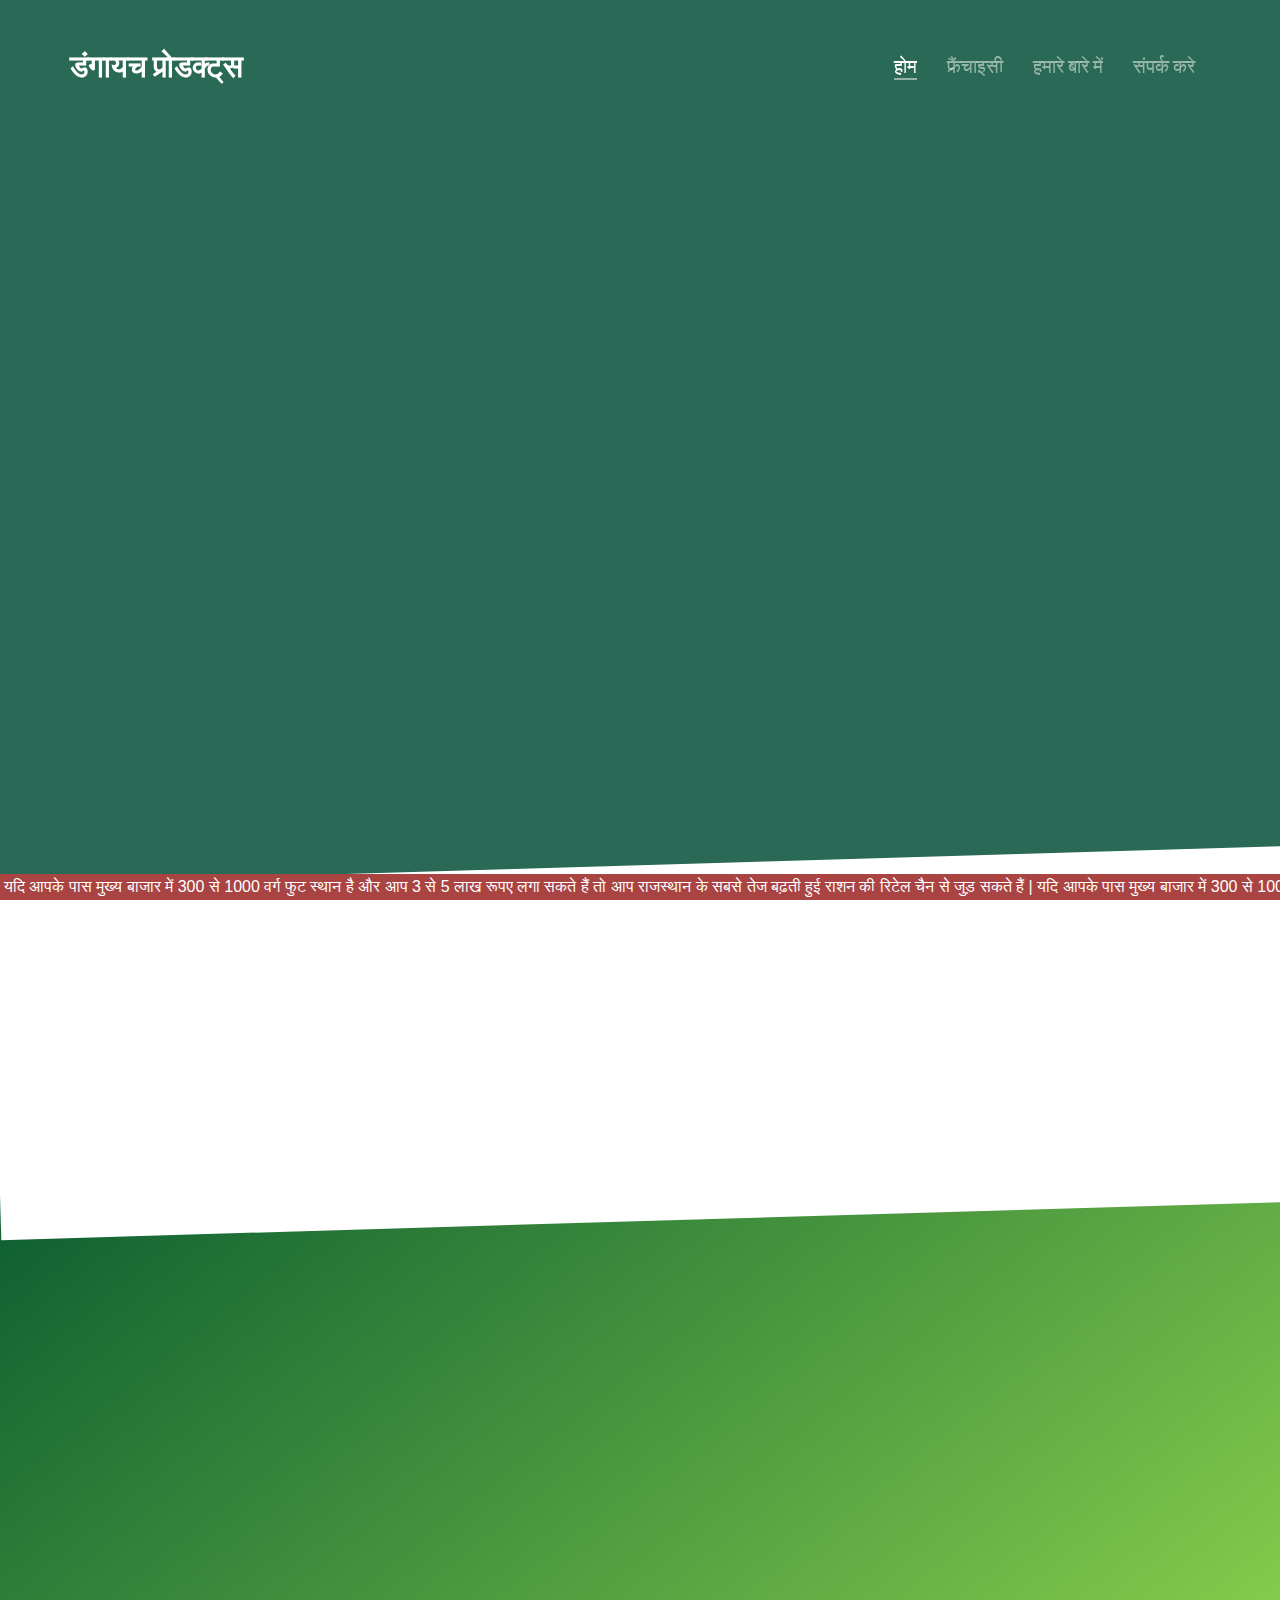
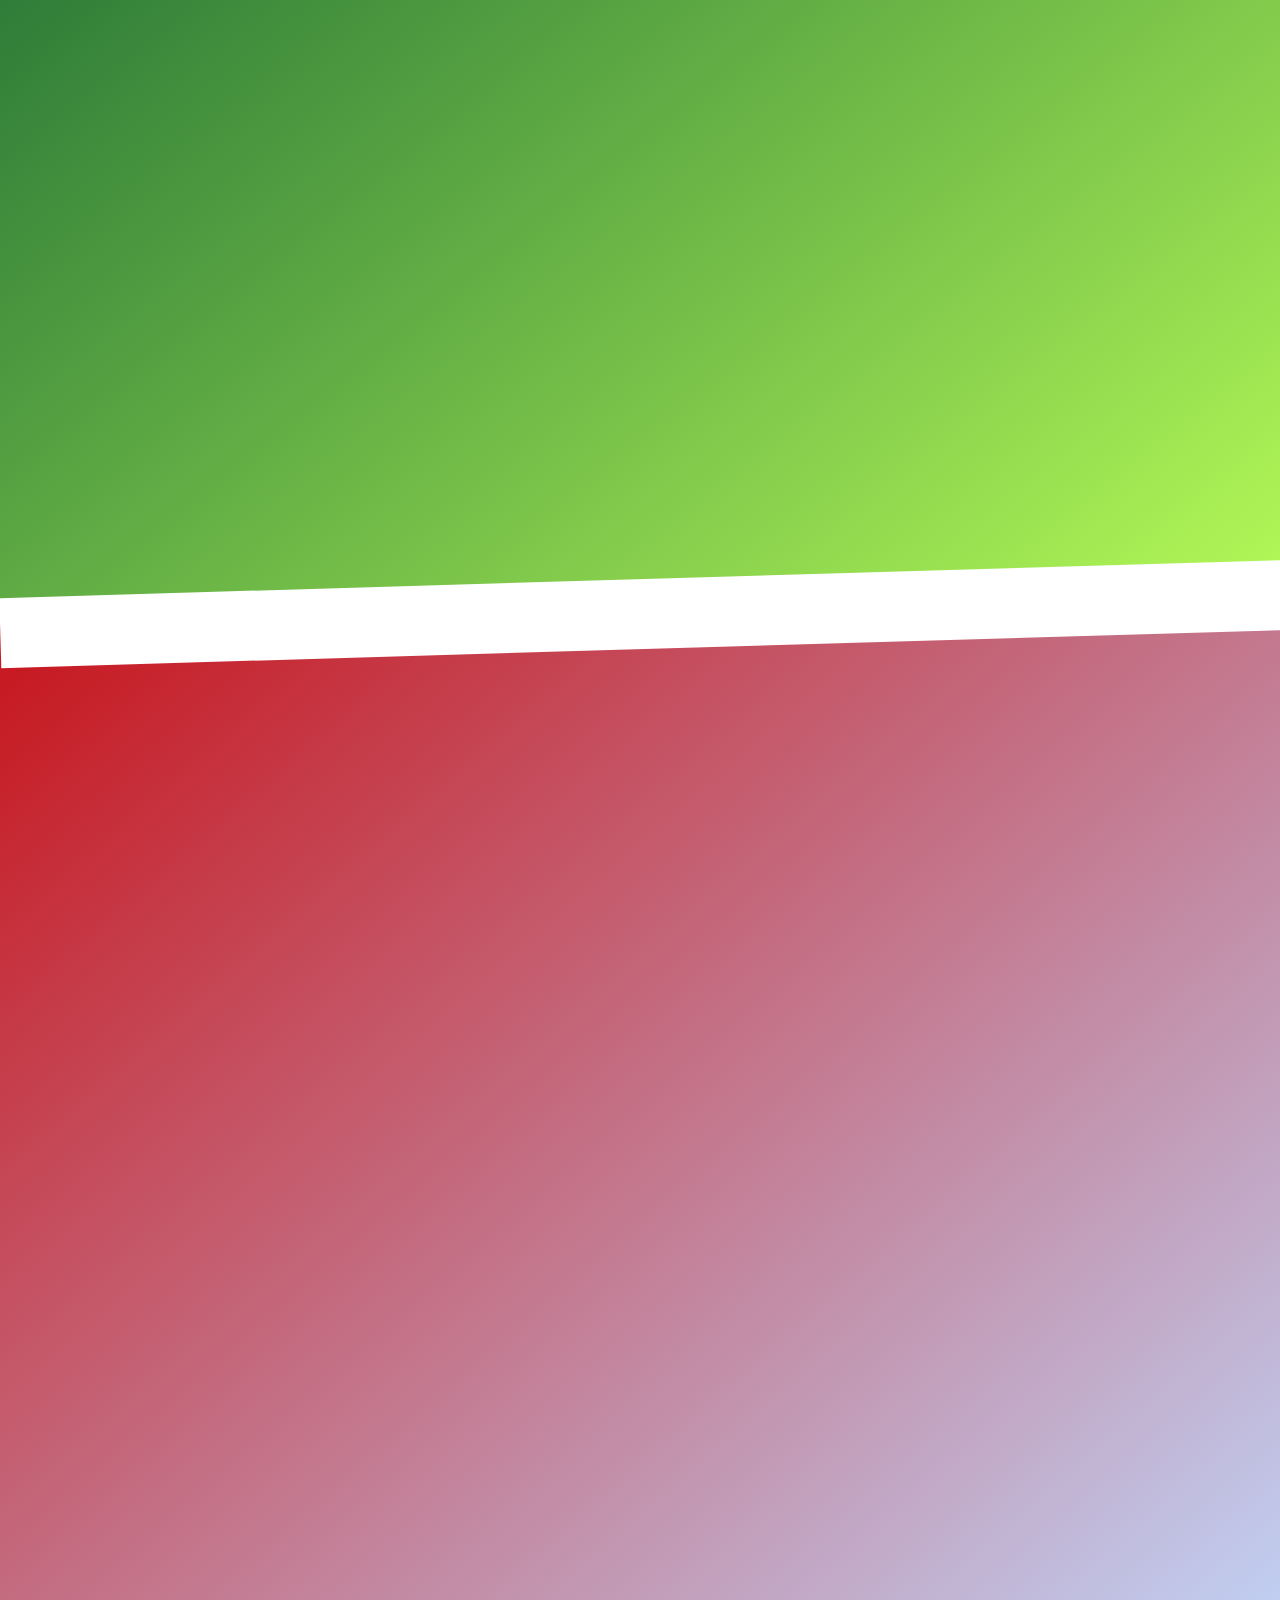
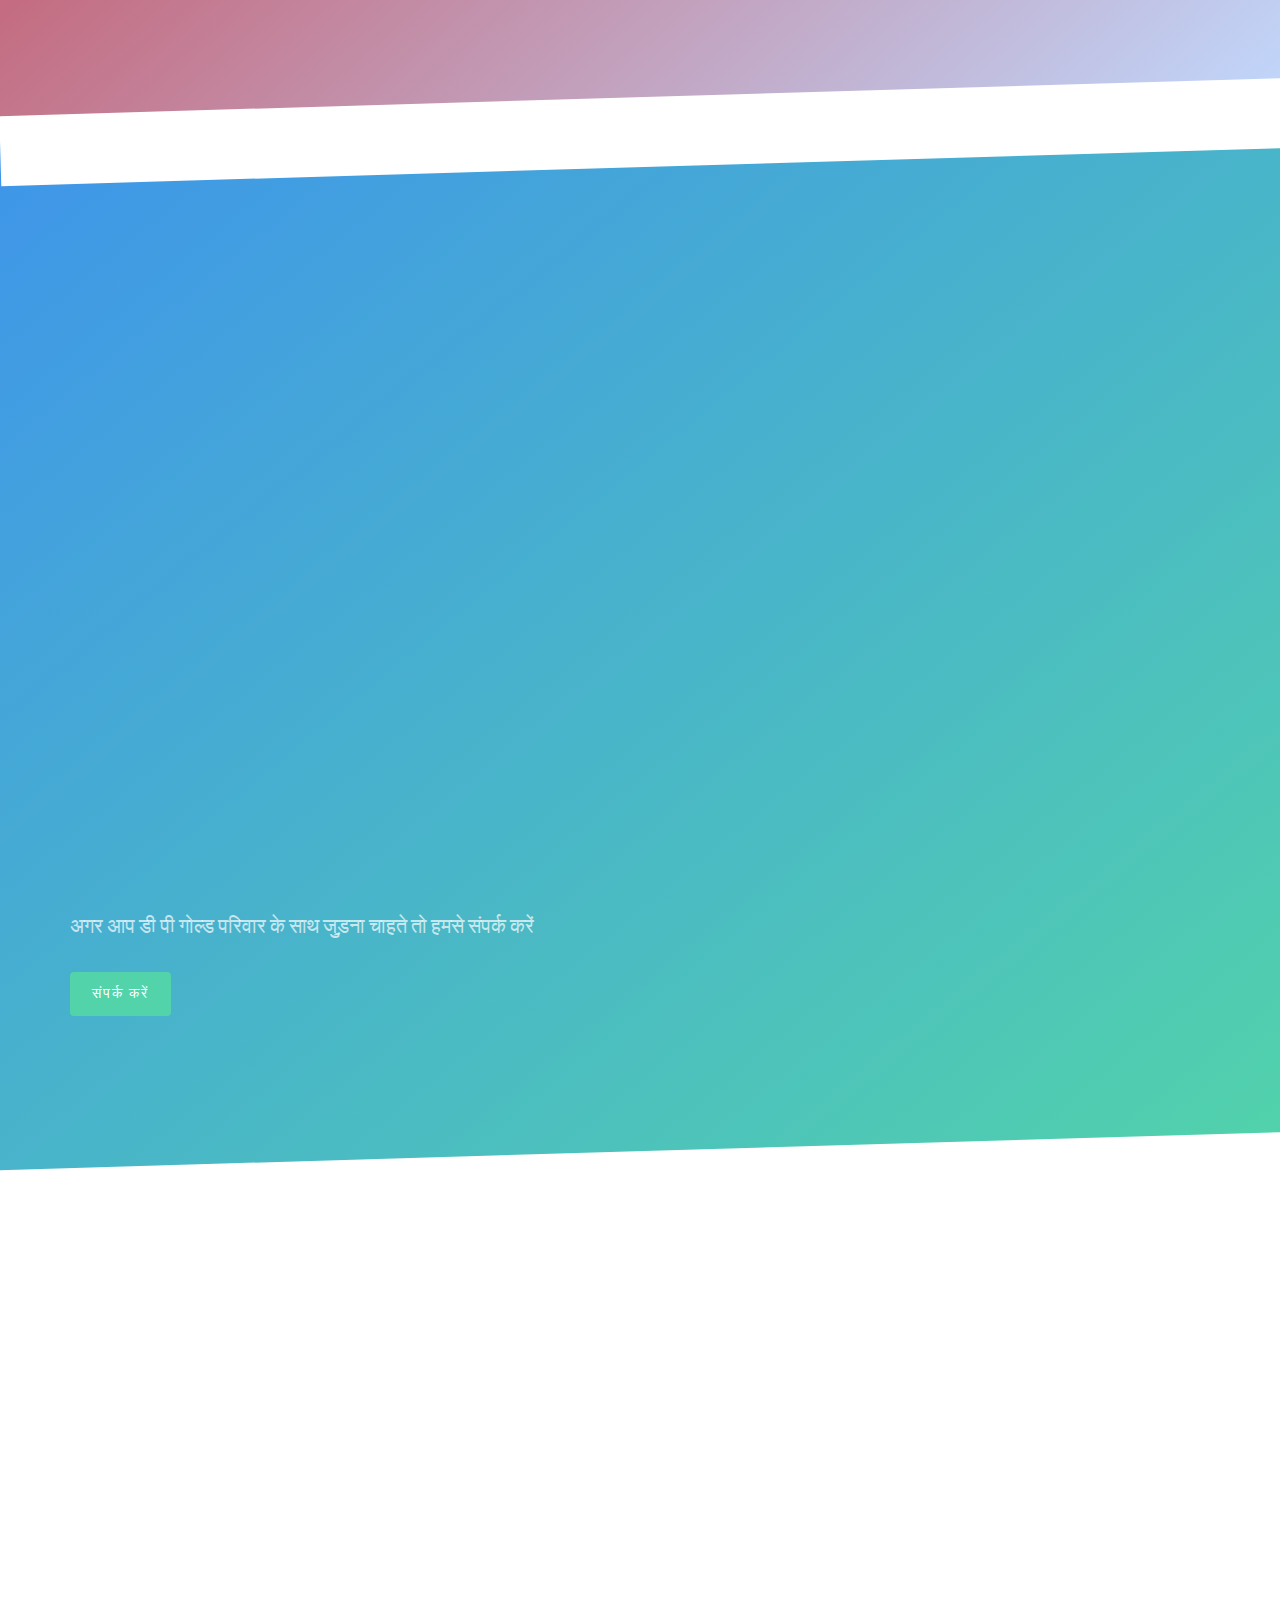
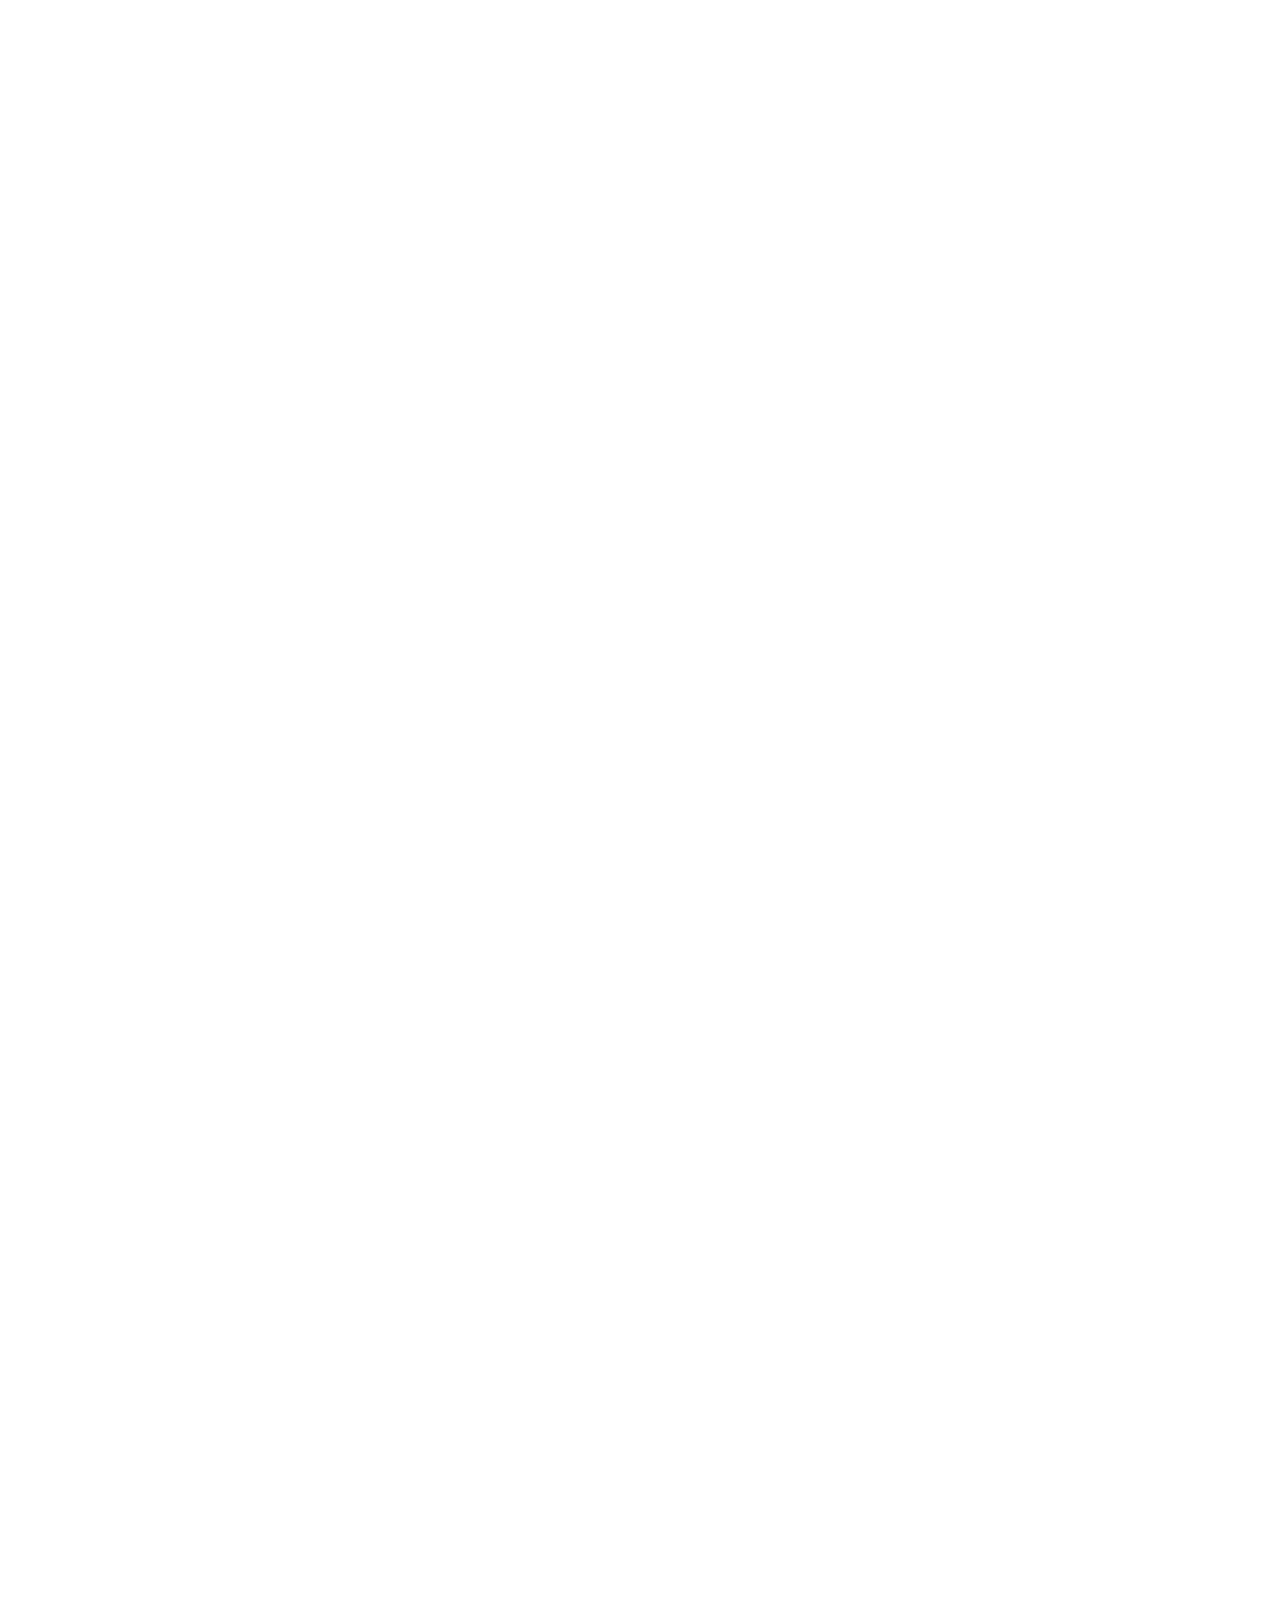
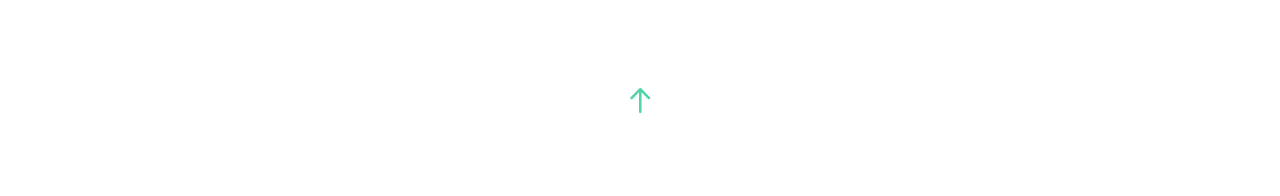
==== index.html @ 131f62ae "htmls" ====
<!DOCTYPE html>




<html>
    <head>
	<meta name="generator" content="Hugo 0.55.6" />
            <meta charset="utf-8">
    <meta http-equiv="X-UA-Compatible" content="IE=edge">
    <title>डंगायच प्रोडक्ट्स </title>
    <meta name="viewport" content="width=device-width, initial-scale=1">

    
    
    <meta http-equiv="content-language" content="en-us" />

  

    
    
    <meta property="og:type" content="website" />
    <meta property="og:site_name" content="Elate theme">
    <meta property="og:title" content="Elate theme">
    <meta property="og:url" content="http://localhost:1313/">
    <meta property="og:image" content="http://localhost:1313/images/">
    <meta name="twitter:title" content="Elate theme" />
    <meta name="twitter:url" content="http://localhost:1313/" />
    <meta name="twitter:image" content="http://localhost:1313/images/" />
    <meta name="twitter:card" content="" />
    
    
    
    <link rel="canonical" href="http://localhost:1313/"/>

    
    <link rel="shortcut icon" href="favicon.ico">

    <link href='https://fonts.googleapis.com/css?family=Source+Sans+Pro:400,300,600,400italic,700' rel='stylesheet' type='text/css'>

    <link rel="stylesheet" href="css/leaflet.css" />

    
    <link rel="stylesheet" href="css/animate.css">
    
    <link rel="stylesheet" href="css/icomoon.css">
    
    <link rel="stylesheet" href="css/simple-line-icons.css">
    
    <link rel="stylesheet" href="css/magnific-popup.css">
    
    <link rel="stylesheet" href="css/bootstrap.css">

    
    <link rel="stylesheet" href="css/style.css">

    
    
    <link rel="stylesheet" href="css/custom1.css">
    
    <link rel="stylesheet" href="css/custom2.css">
    

    
    <script src="js/modernizr-2.6.2.min.js"></script>
    <style type="text/css">
    	/* Make it a marquee */
.marquee {
    width: 450px;
    margin: 0 auto;
    overflow: hidden;
    white-space: nowrap;
    box-sizing: border-box;
    animation: marquee 50s linear infinite;
}

.marquee:hover {
    animation-play-state: paused
}

/* Make it move */
@keyframes marquee {
    0%   { text-indent: 27.5em }
    100% { text-indent: -105em }
}

/* Make it pretty */
.microsoft {
    padding-left: 1.5em;
    position: relative;
    font: 16px 'Segoe UI', Tahoma, Helvetica, Sans-Serif;
}

.fixed-nav-bottom {
	overflow: hidden;
	color: white;
	font-weight: 500;
	background-color: #a94442;
	position: fixed;
	bottom: 0;
	width: 100%;
	z-index: 11;
	padding: 0.25em;
}

.card-img {
	width: 6em;
  height: 6em;
  margin-bottom: 1em;
  border-color: #dddddd;
  display: inline-block;
  padding: 0.65em;
  border-radius: 100%;
  border: solid 1px;
}

@-webkit-keyframes changeBg
{
   0%   {background-image: url("images/header-bg-3.jpg");}
   25%  {background-image: url("images/header-bg-1.jpg");}
   50%  {background-image: url("images/header-bg-2.jpg");}
   100% {background-image: url("images/header-bg-3.jpg");}
}

.animate-carousel
{
	   -webkit-animation: changeBg 15s infinite;
}

    </style>

    </head>
    <body>
    	<div class="fixed-nav-bottom marquee microsoft">
    		<a id="fixmarquee" href="#" data-nav-section="services" style="color:white;">
    			यदि आपके पास मुख्य बाजार में 300 से 1000 वर्ग फुट स्थान है और आप 3 से 5 लाख रूपए लगा सकते हैं तो आप राजस्थान के सबसे तेज बढ़ती हुई राशन की रिटेल चैन से जुड़ सकते हैं |                           यदि आपके पास मुख्य बाजार में 300 से 1000 वर्ग फुट स्थान है और आप 3 से 5 लाख रूपए लगा सकते हैं तो आप राजस्थान के सबसे तेज बढ़ती हुई राशन की रिटेल चैन से जुड़ सकते हैं |                           यदि आपके पास मुख्य बाजार में 300 से 1000 वर्ग फुट स्थान है और आप 3 से 5 लाख रूपए लगा सकते हैं तो आप राजस्थान के सबसे तेज बढ़ती हुई राशन की रिटेल चैन से जुड़ सकते हैं |                            
    		</a>
    	</div>
            <header role="banner" id="fh5co-header">

        <div class="container">
            
            <nav class="navbar navbar-default">
                <div class="navbar-header">
                    
                    <a href="#" class="js-fh5co-nav-toggle fh5co-nav-toggle" data-toggle="collapse" data-target="#navbar" aria-expanded="false" aria-controls="navbar"><i></i></a>
                    <a class="navbar-brand" href="index.html">डंगायच प्रोडक्ट्स</a> 
                </div>
                <div id="navbar" class="navbar-collapse collapse">
                  <ul class="nav navbar-nav navbar-right">


                  
                    <li class="active"><a href="#" data-nav-section="home"><span>होम </span></a></li>
                    
                    
                    <!--<li><a href="#" data-nav-section="work"><span>Work</span></a></li> -->
                    

                    
                    <!-- <li><a href="#" data-nav-section="testimonials"><span>Testimonials</span></a></li>  -->
                    

                    
                    <li><a href="#" data-nav-section="services"><span>फ्रैंचाइसी </span></a></li> 
                    

                    
                    <li><a href="#" data-nav-section="about"><span>हमारे बारे में </span></a></li> 
                    

                    
                    <li><a href="#" data-nav-section="contact"><span>संपर्क करे</span></a></li> 
                    

                    
                </ul>
            </div>
        </nav>
        
    </div>
</header>


			<section id="fh5co-home" class="animate-carousel" data-section="home" data-stellar-background-ratio="0.5">
		<div class="gradient"></div>
		<div class="container">
			<div class="text-wrap">
				<div class="text-inner">
					<div class="row">
						<div class="col-md-8 col-md-offset-2">
							<h1 class="to-animate">डंगायच प्रोडक्ट्स  की दुनिया मैं आपका स्वागत है</h1>
							<h2 class="to-animate">हम एक बढ़ती निर्माता और सबसे अच्छी गुणवत्ता वाले कृषि और खाद्य उत्पादों के आपूर्तिकर्ता हैं</h2>
						</div>
					</div>
				</div>
			</div>
		</div>
		<div class="slant"></div>
	</section>
		
        	<section id="fh5co-intro">
		<div class="container">
			<div class="row">
				
				<div class="fh5co-block to-animate" style="background-image: url(images/img_7.jpg);">
					<div class="overlay-darker"></div>
					<div class="overlay"></div>
					<div class="fh5co-text">
						<img class="card-img" src="images/dpgoldlogosmall.png">
						<h2>डी पी गोल्ड</h2>
						<p style="font-weight: 500;">डी पी गोल्ड के घरेलु खाद्य उत्पादों को उच्च मापदंडो से तैयार किया जाता है | हमारी श्रंख्ला में आटा, दाल, मसाले, चीनी, चाय, साबुत अनाज एवम कई और उत्पाद हैं |</p>
						
						<p><a href="#" id="dpgoldbutton" data-nav-section="work" class="btn btn-primary">श्रंखला देखें</a></p>
						
					</div>
				</div>
				
				<div class="fh5co-block to-animate" style="background-image: url(images/img_8.jpg);">
					<div class="overlay-darker"></div>
					<div class="overlay"></div>
					<div class="fh5co-text">
						<img class="card-img" src="images/vdgoldlogosmall.png">
						<h2>वी डी गोल्ड </h2>
						<p style="font-weight: 500;">वी डी गोल्ड की पशु आहार श्रंख्ला पूर्णतया यूरिया रहित खनिज, मिनरल मिश्रित उच्च गुणवत्ता युक्त आटोमेटिक मशीनों तैयार की जाती है ताकि आपके पशुओ को स्वस्थ्य उत्तम रहे </p>
						
						<p><a href="#" id="vdgoldbutton" data-nav-section="work2" class="btn btn-primary">श्रंखला देखें</a></p>
						
					</div>
				</div>
				
				<div class="fh5co-block to-animate" style="background-image: url(images/img_10.jpg);">
					<div class="overlay-darker"></div>
					<div class="overlay"></div>
					<div class="fh5co-text">
						<img class="card-img" src="images/franchiselogosmall.png">
						<h2>फ्रैंचाइसी</h2>
						<p style="font-weight: 500;">करें सफल व्यापर अपने गावं कसबे या शहर में । तेजी से बढ़ रहे ऑनलाइन ग्रोसरी व्यवसाय का हिस्सा बनिए और आज ही खोले अपना राशन का शोरूम । और जानने के लिए बटन दबाएं</p>
						
						<p><a href="#" id="franchisebutton" data-nav-section="services" class="btn btn-primary">और जानें</a></p>
						
					</div>
				</div>
				
			</div>
			
			<!-- <div class="row watch-video text-center to-animate">
				
				<span>Watch the video</span>

				<a href="https://vimeo.com/channels/staffpicks/93951774" class="popup-vimeo btn-video"><i class="icon-play2"></i></a>
			</div> -->
			
		</div>
	</section>


		
       			<section id="fh5co-work" data-section="work" style="background-image: repeating-linear-gradient(to bottom right, #0c5d31 0%, #b5fa57 100%)">
		<div class="container">
			<div class="row">
				<div class="col-md-12 section-heading text-center">
					<h2 class="to-animate">डी पी गोल्ड</h2>
					<div class="row">
						<div class="col-md-8 col-md-offset-2 subtext to-animate">
							<h3>हमारे एगमार्क प्रमाणित उच्च मापदंडो से बानी हुई श्रंख्ला को जानें</h3>
						</div>
					</div>
				</div>
			</div>
			<div class="row row-bottom-padded-sm">
				<div class="col-md-4 col-sm-6 col-xxs-12">
					<a href="images/masale.jpg" class="fh5co-project-item image-popup to-animate">
						<img src="images/masale.jpg" alt="Image2" class="img-responsive">
						<div class="fh5co-text">
						<h2>मसाले</h2>
						<span></span>
						</div>
					</a>
				</div>				

				<div class="clearfix visible-sm-block"></div>
				
				<div class="col-md-4 col-sm-6 col-xxs-12">
					<a href="images/dals.jpg" class="fh5co-project-item image-popup to-animate">
						<img src="images/dals.jpg" alt="Image2" class="img-responsive">
						<div class="fh5co-text">
						<h2>दालें</h2>
						<span></span>
						</div>
					</a>
				</div>		

				<div class="col-md-4 col-sm-6 col-xxs-12">
					<a href="images/anaj.jpg" class="fh5co-project-item image-popup to-animate">
						<img src="images/anaj.jpg" alt="Image2" class="img-responsive">
						<div class="fh5co-text">
						<h2>अनाज </h2>
						<span></span>
						</div>
					</a>
				</div>		

				<div class="clearfix visible-sm-block"></div>
			
			</div>
			<p class="to-animate text-center"><a style="font-size: 20px;background: #244e17; color: white;" href="dpgold.html" id="franchisebutton" data-nav-section="services" class="btn btn-primary">डी पी गोल्ड की पूरी श्रंखला देखें </a></p>
		</div>
	</section>

       	

		
        		<section id="fh5co-work" data-section="work2" style="background-image: repeating-linear-gradient(to bottom right, #c7141b 0%, #c0daff 100%)">
		<div class="container">
			<div class="row">
				<div class="col-md-12 section-heading text-center">
					<h2 class="to-animate">वी डी गोल्ड</h2>
					<div class="row">
						<div class="col-md-8 col-md-offset-2 subtext to-animate">
							<h3>आपके पशुओ के लिए सर्व श्रेष्ठ गुणवत्ता के रेडीमिक्स आहार </h3>
							<p style="font-size: 15px;">वी डी गोल्ड पशु आहार यूरिआ रहित खनिज, मिनरल मिश्रित उच्च गुणवत्ता युक्त तैयार किया जाता है जिससे न सिर्फ पशु के दूध देने की क्षमता बढ़ती है बल्कि उसके दूध में फैट की मात्रा में भी वृद्धि होती है । वी डी गोल्ड पाहुआहार में 3 किलो पानी मिलाकर कुल 4 किलो पाहुआहार तैयार हो जाता है जौ अन्य पशुआहारो की तुलना में लगभग दुगना है ।</p>
						</div>
					</div>
				</div>
			</div>
			<div class="row row-bottom-padded-sm">
			

				<div class="col-md-2 col-sm-6 col-xxs-12">
				</div>		

				<div class="col-md-4 col-sm-6 col-xxs-12">
					<a href="images/redimix.jpg" class="fh5co-project-item image-popup to-animate">
						<img src="images/redimix.jpg" alt="Image2" class="img-responsive">
						<div class="fh5co-text">
						<h2>पौष्टिक पशुआहार </h2>
						<span></span>
						</div>
					</a>
				</div>				

				<div class="clearfix visible-sm-block"></div>
			
				<div class="col-md-4 col-sm-6 col-xxs-12">
					<a href="images/aahar.jpg" class="fh5co-project-item image-popup to-animate">
						<img src="images/aahar.jpg" alt="Image2" class="img-responsive">
						<div class="fh5co-text">
						<h2>ग्रीडिंग अनाज </h2>
						<span></span>
						</div>
					</a>
				</div>		

				<div class="clearfix visible-sm-block"></div>

				<div class="col-md-2 col-sm-6 col-xxs-12">
				</div>		
			
			
			</div>
			<p class="to-animate text-center"><a style="font-size: 20px;background: #7a1321; color: white;" href="vdgold.html" id="franchisebutton" data-nav-section="services" class="btn btn-primary">वी डी गोल्ड की पूरी श्रंखला देखें </a></p>
		</div>
	</section>
		

		
        		<section id="fh5co-services" data-section="services">
		<div class="container">
			<div class="row">
				<div class="col-md-12 section-heading text-left">
					<h2 class=" left-border to-animate">फ्रैंचाइसी</h2>
					<div class="row">
						<div class="col-md-8 subtext to-animate">
							<h3>करें टेंशन फ्री व्यापर अपने गावं कसबे वं शहर में डी पी गोल्ड के साथ जुड़ कर । हमारे साथ हाथ मिलाकर पाएं राशन का शोरूम ।  आइये जानें हमारे साथ जुड़ने के लिए आपको किन चीज़ो की आवश्यकता है </h3>
						</div>
					</div>
				</div>
			</div>
			<div class="row">
			
				<div class="col-md-6 col-sm-6 fh5co-service to-animate">
					<i class="icon to-animate-2 icon-layers2"></i>
					<h3>स्थान</h3>
					<p>यदि आपके पास मुख्य बाजार में 300 से 1000 वर्ग फुट स्थान है</p>
				</div>
				<div class="clearfix visible-sm-block"></div>
			
				<div class="col-md-6 col-sm-6 fh5co-service to-animate">
					<i class="icon to-animate-2  icon-wallet"></i>
					<h3>पैसा </h3>
					<p>यदि आप 3 से 5 लाख रूपए लगा सकते हैं</p>
				</div>
				<div class="clearfix visible-sm-block"></div>
				<br>
			
			
			</div><br><br>
				<p style="font-weight: 500">अगर आप डी पी गोल्ड परिवार के साथ जुड़ना चाहते तो हमसे संपर्क करें  </p>
				<p><a href="#" id="contactusbutton" data-nav-section="contact" class="btn btn-primary">संपर्क करें</a></p>
		</div>

	</section>
		

		
        		<section id="fh5co-about" data-section="about">
		<div class="container">
			<div class="row">
				<div class="col-md-12 section-heading text-center">
					<h2 class="to-animate">हमारे बारे में</h2>
					<div class="row">
						<div class="col-md-8 col-md-offset-2 subtext to-animate">
							<h3>2011 में निगमित, हम डंगायच प्रोडक्ट्स एक अच्छी गुणवत्ता वाले कृषि और खाद्य उत्पादों के आपूर्तिकर्ता और संपूर्ण अनाज, गेहूं, आटा, ग्राम आटा, एगमार्क मसाले पाउडर, गोलियां, पूरे दलहन, चाय, पोहा और चीनी आदि के आपूर्तिकर्ता हैं। हमारे सभी उत्पाद उच्च गुणवत्ता के हैं, जिन्हें उन्नत तकनीकों और आधुनिक मशीनों जैसे पीसने की मशीन, सॉर्टर मशीन और पैकिंग आदि के उपयोग से संसाधित किया जाता है। ये उत्पाद उच्च पोषण मूल्य रखते हैं और खाना पकाने के दौरान मुख्य घटक के रूप में आवश्यक होते हैं। उत्पादों की गुणवत्ता, पोषण मूल्य और स्वच्छता हमारे गुणवत्ता प्रबंधकों द्वारा निरीक्षण किया जाता है ताकि केवल प्रीमियम गुणवत्ता वाले उत्पादों को वितरित किया जा सके।.</h3>
						</div>
					</div>
				</div>
			</div>
			<div class="row">
			
			</div>
		</div>
	</section>
        

		
        		<section id="fh5co-contact" data-section="contact">
		<div class="container">
			<div class="row">
				<div class="col-md-12 section-heading text-center">
					<h2 class="to-animate">हमसे संपर्क करें </h2>
					<div class="row">
						<div class="col-md-8 col-md-offset-2 subtext to-animate">
							<h3>हमसे संपर्क करना चाहते हैं या अगर आपका कोई सवाल है तो कृपया निचे दिए गए फॉर्म का इस्तेमाल करें और हम आपसे जल्द ही बात करेंगे .</h3>
						</div>
					</div>
				</div>
			</div>
			<div class="row row-bottom-padded-md">
				<div class="col-md-6 to-animate">
					<h3></h3>
					<ul class="fh5co-contact-info">
					
						<li class="fh5co-contact-address "><i class="icon-home"></i><b>ऑफिस:</b> प्लाट नं 30, उनियारा गार्डन, पेट्रोल पंप के पास, त्रिमूर्ति सर्किल, जयपुर, राजस्थान </li>
						<li class="fh5co-contact-address "><i class="icon-briefcase"></i><b>फैक्ट्री:</b> जी-54, रीको इंडस्ट्रियल एरिया, बस्सी, <br>  जयपुर (303301), राजस्थान, इंडिया </li>
					
						<li class="fh5co-contact-address "><i class="icon-phone"></i>9414207462<br>07737283191</li>
					
						<li class="fh5co-contact-address "><i class="icon-envelope"></i>dpgoldjaipur@gmail.com</li>
					
						<li class="fh5co-contact-address "><i class="icon-globe"></i><a href="http://dpmart.in/" target="_blank">dpmart.in</a></li>
					
					</ul>
				</div>
				
				<div class="col-md-6 to-animate">
					<form method="POST" action="https://formspree.io/dpgoldjaipur@gmail.com">
					<div class="form-group ">
						
						<label for="name" class="sr-only">नाम</label>
						<input id="name" class="form-control" name="name" placeholder="नाम" type="text">
						
					</div>

					<div class="form-group ">
						
						<label for="phone" class="sr-only">फ़ोन नंबर</label>
						<input id="phone" class="form-control" name="phone" placeholder="फ़ोन नंबर" type="text">
						
					</div>
					<div class="form-group ">
						
						<label for="message" class="sr-only">आपका संदेश (ऐच्छिक)</label>
						<textarea id="message" cols="30" rows="5" class="form-control" name="message" placeholder="आपका संदेश (ऐच्छिक)"></textarea>
						
					</div>
					<div class="form-group ">
						<input class="btn btn-primary btn-lg" value="संदेश भेजें" type="submit">
					</div>
					</form>
				</div>
				
			</div>
		</div>
		
        	<div id="map" class="to-animate"></div>
		
	</section>

        

        
        		<footer id="footer" role="contentinfo">
		<a href="#" class="gotop js-gotop"><i class="icon-arrow-up2"></i></a>
		<div class="container">
			<div class="">
				<!-- <div class="col-md-12 text-center">
					<p>&copy; Elate Free HTML5. All Rights Reserved. <br>Created by <a href="http://freehtml5.co/" target="_blank">FREEHTML5.co</a> Images: <a href="http://pexels.com/" target="_blank">Pexels</a>, <a href="http://plmd.me/" target="_blank">plmd.me</a> <br>Hugo port by: <a href="https://github.com/saey55" target="_blank">saey55</a></p>
				</div> -->
			</div>
			<!-- <div class="row">
				<div class="col-md-12 text-center">
					<ul class="social social-circle">
					
						<li><a href="#twitter"><i class="icon-twitter"></i></a></li>
					
						<li><a href="#facebook"><i class="icon-facebook"></i></a></li>
					
						<li><a href="#youtube"><i class="icon-youtube"></i></a></li>
					
					</ul>
				</div>
			</div> -->
		</div>
	</footer>

        

        	
	<script src="js/jquery.min.js"></script>
	
	<script src="js/jquery.easing.1.3.js"></script>
	
	<script src="js/bootstrap.min.js"></script>
	
	<script src="js/jquery.waypoints.min.js"></script>
	
	<script src="js/jquery.stellar.min.js"></script>
	
	<script src="js/jquery.countTo.js"></script>
	
	<script src="js/jquery.magnific-popup.min.js"></script>
	<script src="js/magnific-popup-options.js"></script>
	
	<script src="js/leaflet.js"></script>
	<script src="js/leaflet-map.js"></script>
	
	<script src="js/main.js"></script>

	<script type="text/javascript">
		
		var myIndex = 1;
		window.onload = function() {
			//carousel();
		}
		function carousel() {
		  console.log(myIndex);
		  let l = document.getElementById("fh5co-home");
		  l.style.backgroundImage= "url('images/header-bg-"+myIndex+".jpg')";
		  myIndex++;
		  if(myIndex>3) myIndex=1;
		  setTimeout(function() {carousel();}, 2000); // Change image every 2 seconds
		}
	</script>    

    <script data-no-instant>document.write('<script src="/livereload.js?port=1313&mindelay=10"></' + 'script>')</script></body>
</html>
---- css/leaflet.css ----
/* required styles */

.leaflet-pane,
.leaflet-tile,
.leaflet-marker-icon,
.leaflet-marker-shadow,
.leaflet-tile-container,
.leaflet-pane > svg,
.leaflet-pane > canvas,
.leaflet-zoom-box,
.leaflet-image-layer,
.leaflet-layer {
	position: absolute;
	left: 0;
	top: 0;
	}
.leaflet-container {
	overflow: hidden;
	}
.leaflet-tile,
.leaflet-marker-icon,
.leaflet-marker-shadow {
	-webkit-user-select: none;
	   -moz-user-select: none;
	        user-select: none;
	  -webkit-user-drag: none;
	}
/* Safari renders non-retina tile on retina better with this, but Chrome is worse */
.leaflet-safari .leaflet-tile {
	image-rendering: -webkit-optimize-contrast;
	}
/* hack that prevents hw layers "stretching" when loading new tiles */
.leaflet-safari .leaflet-tile-container {
	width: 1600px;
	height: 1600px;
	-webkit-transform-origin: 0 0;
	}
.leaflet-marker-icon,
.leaflet-marker-shadow {
	display: block;
	}
/* .leaflet-container svg: reset svg max-width decleration shipped in Joomla! (joomla.org) 3.x */
/* .leaflet-container img: map is broken in FF if you have max-width: 100% on tiles */
.leaflet-container .leaflet-overlay-pane svg,
.leaflet-container .leaflet-marker-pane img,
.leaflet-container .leaflet-shadow-pane img,
.leaflet-container .leaflet-tile-pane img,
.leaflet-container img.leaflet-image-layer,
.leaflet-container .leaflet-tile {
	max-width: none !important;
	max-height: none !important;
	}

.leaflet-container.leaflet-touch-zoom {
	-ms-touch-action: pan-x pan-y;
	touch-action: pan-x pan-y;
	}
.leaflet-container.leaflet-touch-drag {
	-ms-touch-action: pinch-zoom;
	/* Fallback for FF which doesn't support pinch-zoom */
	touch-action: none;
	touch-action: pinch-zoom;
}
.leaflet-container.leaflet-touch-drag.leaflet-touch-zoom {
	-ms-touch-action: none;
	touch-action: none;
}
.leaflet-container {
	-webkit-tap-highlight-color: transparent;
}
.leaflet-container a {
	-webkit-tap-highlight-color: rgba(51, 181, 229, 0.4);
}
.leaflet-tile {
	filter: inherit;
	visibility: hidden;
	}
.leaflet-tile-loaded {
	visibility: inherit;
	}
.leaflet-zoom-box {
	width: 0;
	height: 0;
	-moz-box-sizing: border-box;
	     box-sizing: border-box;
	z-index: 800;
	}
/* workaround for https://bugzilla.mozilla.org/show_bug.cgi?id=888319 */
.leaflet-overlay-pane svg {
	-moz-user-select: none;
	}

.leaflet-pane         { z-index: 400; }

.leaflet-tile-pane    { z-index: 200; }
.leaflet-overlay-pane { z-index: 400; }
.leaflet-shadow-pane  { z-index: 500; }
.leaflet-marker-pane  { z-index: 600; }
.leaflet-tooltip-pane   { z-index: 650; }
.leaflet-popup-pane   { z-index: 700; }

.leaflet-map-pane canvas { z-index: 100; }
.leaflet-map-pane svg    { z-index: 200; }

.leaflet-vml-shape {
	width: 1px;
	height: 1px;
	}
.lvml {
	behavior: url(#default#VML);
	display: inline-block;
	position: absolute;
	}


/* control positioning */

.leaflet-control {
	position: relative;
	z-index: 800;
	pointer-events: visiblePainted; /* IE 9-10 doesn't have auto */
	pointer-events: auto;
	}
.leaflet-top,
.leaflet-bottom {
	position: absolute;
	z-index: 1000;
	pointer-events: none;
	}
.leaflet-top {
	top: 0;
	}
.leaflet-right {
	right: 0;
	}
.leaflet-bottom {
	bottom: 0;
	}
.leaflet-left {
	left: 0;
	}
.leaflet-control {
	float: left;
	clear: both;
	}
.leaflet-right .leaflet-control {
	float: right;
	}
.leaflet-top .leaflet-control {
	margin-top: 10px;
	}
.leaflet-bottom .leaflet-control {
	margin-bottom: 10px;
	}
.leaflet-left .leaflet-control {
	margin-left: 10px;
	}
.leaflet-right .leaflet-control {
	margin-right: 10px;
	}


/* zoom and fade animations */

.leaflet-fade-anim .leaflet-tile {
	will-change: opacity;
	}
.leaflet-fade-anim .leaflet-popup {
	opacity: 0;
	-webkit-transition: opacity 0.2s linear;
	   -moz-transition: opacity 0.2s linear;
	        transition: opacity 0.2s linear;
	}
.leaflet-fade-anim .leaflet-map-pane .leaflet-popup {
	opacity: 1;
	}
.leaflet-zoom-animated {
	-webkit-transform-origin: 0 0;
	    -ms-transform-origin: 0 0;
	        transform-origin: 0 0;
	}
.leaflet-zoom-anim .leaflet-zoom-animated {
	will-change: transform;
	}
.leaflet-zoom-anim .leaflet-zoom-animated {
	-webkit-transition: -webkit-transform 0.25s cubic-bezier(0,0,0.25,1);
	   -moz-transition:    -moz-transform 0.25s cubic-bezier(0,0,0.25,1);
	        transition:         transform 0.25s cubic-bezier(0,0,0.25,1);
	}
.leaflet-zoom-anim .leaflet-tile,
.leaflet-pan-anim .leaflet-tile {
	-webkit-transition: none;
	   -moz-transition: none;
	        transition: none;
	}

.leaflet-zoom-anim .leaflet-zoom-hide {
	visibility: hidden;
	}


/* cursors */

.leaflet-interactive {
	cursor: pointer;
	}
.leaflet-grab {
	cursor: -webkit-grab;
	cursor:    -moz-grab;
	cursor:         grab;
	}
.leaflet-crosshair,
.leaflet-crosshair .leaflet-interactive {
	cursor: crosshair;
	}
.leaflet-popup-pane,
.leaflet-control {
	cursor: auto;
	}
.leaflet-dragging .leaflet-grab,
.leaflet-dragging .leaflet-grab .leaflet-interactive,
.leaflet-dragging .leaflet-marker-draggable {
	cursor: move;
	cursor: -webkit-grabbing;
	cursor:    -moz-grabbing;
	cursor:         grabbing;
	}

/* marker & overlays interactivity */
.leaflet-marker-icon,
.leaflet-marker-shadow,
.leaflet-image-layer,
.leaflet-pane > svg path,
.leaflet-tile-container {
	pointer-events: none;
	}

.leaflet-marker-icon.leaflet-interactive,
.leaflet-image-layer.leaflet-interactive,
.leaflet-pane > svg path.leaflet-interactive {
	pointer-events: visiblePainted; /* IE 9-10 doesn't have auto */
	pointer-events: auto;
	}

/* visual tweaks */

.leaflet-container {
	background: #ddd;
	outline: 0;
	}
.leaflet-container a {
	color: #0078A8;
	}
.leaflet-container a.leaflet-active {
	outline: 2px solid orange;
	}
.leaflet-zoom-box {
	border: 2px dotted #38f;
	background: rgba(255,255,255,0.5);
	}


/* general typography */
.leaflet-container {
	font: 12px/1.5 "Helvetica Neue", Arial, Helvetica, sans-serif;
	}


/* general toolbar styles */

.leaflet-bar {
	box-shadow: 0 1px 5px rgba(0,0,0,0.65);
	border-radius: 4px;
	}
.leaflet-bar a,
.leaflet-bar a:hover {
	background-color: #fff;
	border-bottom: 1px solid #ccc;
	width: 26px;
	height: 26px;
	line-height: 26px;
	display: block;
	text-align: center;
	text-decoration: none;
	color: black;
	}
.leaflet-bar a,
.leaflet-control-layers-toggle {
	background-position: 50% 50%;
	background-repeat: no-repeat;
	display: block;
	}
.leaflet-bar a:hover {
	background-color: #f4f4f4;
	}
.leaflet-bar a:first-child {
	border-top-left-radius: 4px;
	border-top-right-radius: 4px;
	}
.leaflet-bar a:last-child {
	border-bottom-left-radius: 4px;
	border-bottom-right-radius: 4px;
	border-bottom: none;
	}
.leaflet-bar a.leaflet-disabled {
	cursor: default;
	background-color: #f4f4f4;
	color: #bbb;
	}

.leaflet-touch .leaflet-bar a {
	width: 30px;
	height: 30px;
	line-height: 30px;
	}
.leaflet-touch .leaflet-bar a:first-child {
	border-top-left-radius: 2px;
	border-top-right-radius: 2px;
	}
.leaflet-touch .leaflet-bar a:last-child {
	border-bottom-left-radius: 2px;
	border-bottom-right-radius: 2px;
	}

/* zoom control */

.leaflet-control-zoom-in,
.leaflet-control-zoom-out {
	font: bold 18px 'Lucida Console', Monaco, monospace;
	text-indent: 1px;
	}

.leaflet-touch .leaflet-control-zoom-in, .leaflet-touch .leaflet-control-zoom-out  {
	font-size: 22px;
	}


/* layers control */

.leaflet-control-layers {
	box-shadow: 0 1px 5px rgba(0,0,0,0.4);
	background: #fff;
	border-radius: 5px;
	}
.leaflet-control-layers-toggle {
	background-image: url(images/layers.png);
	width: 36px;
	height: 36px;
	}
.leaflet-retina .leaflet-control-layers-toggle {
	background-image: url(images/layers-2x.png);
	background-size: 26px 26px;
	}
.leaflet-touch .leaflet-control-layers-toggle {
	width: 44px;
	height: 44px;
	}
.leaflet-control-layers .leaflet-control-layers-list,
.leaflet-control-layers-expanded .leaflet-control-layers-toggle {
	display: none;
	}
.leaflet-control-layers-expanded .leaflet-control-layers-list {
	display: block;
	position: relative;
	}
.leaflet-control-layers-expanded {
	padding: 6px 10px 6px 6px;
	color: #333;
	background: #fff;
	}
.leaflet-control-layers-scrollbar {
	overflow-y: scroll;
	overflow-x: hidden;
	padding-right: 5px;
	}
.leaflet-control-layers-selector {
	margin-top: 2px;
	position: relative;
	top: 1px;
	}
.leaflet-control-layers label {
	display: block;
	}
.leaflet-control-layers-separator {
	height: 0;
	border-top: 1px solid #ddd;
	margin: 5px -10px 5px -6px;
	}

/* Default icon URLs */
.leaflet-default-icon-path {
	background-image: url(images/marker-icon.png);
	}


/* attribution and scale controls */

.leaflet-container .leaflet-control-attribution {
	background: #fff;
	background: rgba(255, 255, 255, 0.7);
	margin: 0;
	}
.leaflet-control-attribution,
.leaflet-control-scale-line {
	padding: 0 5px;
	color: #333;
	}
.leaflet-control-attribution a {
	text-decoration: none;
	}
.leaflet-control-attribution a:hover {
	text-decoration: underline;
	}
.leaflet-container .leaflet-control-attribution,
.leaflet-container .leaflet-control-scale {
	font-size: 11px;
	}
.leaflet-left .leaflet-control-scale {
	margin-left: 5px;
	}
.leaflet-bottom .leaflet-control-scale {
	margin-bottom: 5px;
	}
.leaflet-control-scale-line {
	border: 2px solid #777;
	border-top: none;
	line-height: 1.1;
	padding: 2px 5px 1px;
	font-size: 11px;
	white-space: nowrap;
	overflow: hidden;
	-moz-box-sizing: border-box;
	     box-sizing: border-box;

	background: #fff;
	background: rgba(255, 255, 255, 0.5);
	}
.leaflet-control-scale-line:not(:first-child) {
	border-top: 2px solid #777;
	border-bottom: none;
	margin-top: -2px;
	}
.leaflet-control-scale-line:not(:first-child):not(:last-child) {
	border-bottom: 2px solid #777;
	}

.leaflet-touch .leaflet-control-attribution,
.leaflet-touch .leaflet-control-layers,
.leaflet-touch .leaflet-bar {
	box-shadow: none;
	}
.leaflet-touch .leaflet-control-layers,
.leaflet-touch .leaflet-bar {
	border: 2px solid rgba(0,0,0,0.2);
	background-clip: padding-box;
	}


/* popup */

.leaflet-popup {
	position: absolute;
	text-align: center;
	margin-bottom: 20px;
	}
.leaflet-popup-content-wrapper {
	padding: 1px;
	text-align: left;
	border-radius: 12px;
	}
.leaflet-popup-content {
	margin: 13px 19px;
	line-height: 1.4;
	}
.leaflet-popup-content p {
	margin: 18px 0;
	}
.leaflet-popup-tip-container {
	width: 40px;
	height: 20px;
	position: absolute;
	left: 50%;
	margin-left: -20px;
	overflow: hidden;
	pointer-events: none;
	}
.leaflet-popup-tip {
	width: 17px;
	height: 17px;
	padding: 1px;

	margin: -10px auto 0;

	-webkit-transform: rotate(45deg);
	   -moz-transform: rotate(45deg);
	    -ms-transform: rotate(45deg);
	        transform: rotate(45deg);
	}
.leaflet-popup-content-wrapper,
.leaflet-popup-tip {
	background: white;
	color: #333;
	box-shadow: 0 3px 14px rgba(0,0,0,0.4);
	}
.leaflet-container a.leaflet-popup-close-button {
	position: absolute;
	top: 0;
	right: 0;
	padding: 4px 4px 0 0;
	border: none;
	text-align: center;
	width: 18px;
	height: 14px;
	font: 16px/14px Tahoma, Verdana, sans-serif;
	color: #c3c3c3;
	text-decoration: none;
	font-weight: bold;
	background: transparent;
	}
.leaflet-container a.leaflet-popup-close-button:hover {
	color: #999;
	}
.leaflet-popup-scrolled {
	overflow: auto;
	border-bottom: 1px solid #ddd;
	border-top: 1px solid #ddd;
	}

.leaflet-oldie .leaflet-popup-content-wrapper {
	zoom: 1;
	}
.leaflet-oldie .leaflet-popup-tip {
	width: 24px;
	margin: 0 auto;

	-ms-filter: "progid:DXImageTransform.Microsoft.Matrix(M11=0.70710678, M12=0.70710678, M21=-0.70710678, M22=0.70710678)";
	filter: progid:DXImageTransform.Microsoft.Matrix(M11=0.70710678, M12=0.70710678, M21=-0.70710678, M22=0.70710678);
	}
.leaflet-oldie .leaflet-popup-tip-container {
	margin-top: -1px;
	}

.leaflet-oldie .leaflet-control-zoom,
.leaflet-oldie .leaflet-control-layers,
.leaflet-oldie .leaflet-popup-content-wrapper,
.leaflet-oldie .leaflet-popup-tip {
	border: 1px solid #999;
	}


/* div icon */

.leaflet-div-icon {
	background: #fff;
	border: 1px solid #666;
	}


/* Tooltip */
/* Base styles for the element that has a tooltip */
.leaflet-tooltip {
	position: absolute;
	padding: 6px;
	background-color: #fff;
	border: 1px solid #fff;
	border-radius: 3px;
	color: #222;
	white-space: nowrap;
	-webkit-user-select: none;
	-moz-user-select: none;
	-ms-user-select: none;
	user-select: none;
	pointer-events: none;
	box-shadow: 0 1px 3px rgba(0,0,0,0.4);
	}
.leaflet-tooltip.leaflet-clickable {
	cursor: pointer;
	pointer-events: auto;
	}
.leaflet-tooltip-top:before,
.leaflet-tooltip-bottom:before,
.leaflet-tooltip-left:before,
.leaflet-tooltip-right:before {
	position: absolute;
	pointer-events: none;
	border: 6px solid transparent;
	background: transparent;
	content: "";
	}

/* Directions */

.leaflet-tooltip-bottom {
	margin-top: 6px;
}
.leaflet-tooltip-top {
	margin-top: -6px;
}
.leaflet-tooltip-bottom:before,
.leaflet-tooltip-top:before {
	left: 50%;
	margin-left: -6px;
	}
.leaflet-tooltip-top:before {
	bottom: 0;
	margin-bottom: -12px;
	border-top-color: #fff;
	}
.leaflet-tooltip-bottom:before {
	top: 0;
	margin-top: -12px;
	margin-left: -6px;
	border-bottom-color: #fff;
	}
.leaflet-tooltip-left {
	margin-left: -6px;
}
.leaflet-tooltip-right {
	margin-left: 6px;
}
.leaflet-tooltip-left:before,
.leaflet-tooltip-right:before {
	top: 50%;
	margin-top: -6px;
	}
.leaflet-tooltip-left:before {
	right: 0;
	margin-right: -12px;
	border-left-color: #fff;
	}
.leaflet-tooltip-right:before {
	left: 0;
	margin-left: -12px;
	border-right-color: #fff;
	}
---- css/icomoon.css ----
@font-face {
	font-family: 'icomoon';
	src:url('../fonts/icomoon/icomoon.eot?qtatmt');
	src:url('../fonts/icomoon/icomoon.eot?qtatmt#iefix') format('embedded-opentype'),
		url('../fonts/icomoon/icomoon.ttf?qtatmt') format('truetype'),
		url('../fonts/icomoon/icomoon.woff?qtatmt') format('woff'),
		url('../fonts/icomoon/icomoon.svg?qtatmt#icomoon') format('svg');
	font-weight: normal;
	font-style: normal;
}

[class^="icon-"], [class*=" icon-"] {
	font-family: 'icomoon';
	speak: none;
	font-style: normal;
	font-weight: normal;
	font-variant: normal;
	text-transform: none;
	line-height: 1;

	/* Better Font Rendering =========== */
	-webkit-font-smoothing: antialiased;
	-moz-osx-font-smoothing: grayscale;
}

.icon-glass:before {
	content: "\f000";
}
.icon-music:before {
	content: "\f001";
}
.icon-search2:before {
	content: "\f002";
}
.icon-envelope-o:before {
	content: "\f003";
}
.icon-heart:before {
	content: "\f004";
}
.icon-star:before {
	content: "\f005";
}
.icon-star-o:before {
	content: "\f006";
}
.icon-user:before {
	content: "\f007";
}
.icon-film:before {
	content: "\f008";
}
.icon-th-large:before {
	content: "\f009";
}
.icon-th:before {
	content: "\f00a";
}
.icon-th-list:before {
	content: "\f00b";
}
.icon-check:before {
	content: "\f00c";
}
.icon-close:before {
	content: "\f00d";
}
.icon-remove:before {
	content: "\f00d";
}
.icon-times:before {
	content: "\f00d";
}
.icon-search-plus:before {
	content: "\f00e";
}
.icon-search-minus:before {
	content: "\f010";
}
.icon-power-off:before {
	content: "\f011";
}
.icon-signal:before {
	content: "\f012";
}
.icon-cog:before {
	content: "\f013";
}
.icon-gear:before {
	content: "\f013";
}
.icon-trash-o:before {
	content: "\f014";
}
.icon-home:before {
	content: "\f015";
}
.icon-file-o:before {
	content: "\f016";
}
.icon-clock-o:before {
	content: "\f017";
}
.icon-road:before {
	content: "\f018";
}
.icon-download:before {
	content: "\f019";
}
.icon-arrow-circle-o-down:before {
	content: "\f01a";
}
.icon-arrow-circle-o-up:before {
	content: "\f01b";
}
.icon-inbox:before {
	content: "\f01c";
}
.icon-play-circle-o:before {
	content: "\f01d";
}
.icon-repeat2:before {
	content: "\f01e";
}
.icon-rotate-right:before {
	content: "\f01e";
}
.icon-refresh:before {
	content: "\f021";
}
.icon-list-alt:before {
	content: "\f022";
}
.icon-lock:before {
	content: "\f023";
}
.icon-flag:before {
	content: "\f024";
}
.icon-headphones:before {
	content: "\f025";
}
.icon-volume-off:before {
	content: "\f026";
}
.icon-volume-down:before {
	content: "\f027";
}
.icon-volume-up:before {
	content: "\f028";
}
.icon-qrcode:before {
	content: "\f029";
}
.icon-barcode:before {
	content: "\f02a";
}
.icon-tag:before {
	content: "\f02b";
}
.icon-tags:before {
	content: "\f02c";
}
.icon-book:before {
	content: "\f02d";
}
.icon-bookmark:before {
	content: "\f02e";
}
.icon-print:before {
	content: "\f02f";
}
.icon-camera:before {
	content: "\f030";
}
.icon-font:before {
	content: "\f031";
}
.icon-bold:before {
	content: "\f032";
}
.icon-italic:before {
	content: "\f033";
}
.icon-text-height:before {
	content: "\f034";
}
.icon-text-width:before {
	content: "\f035";
}
.icon-align-left:before {
	content: "\f036";
}
.icon-align-center2:before {
	content: "\f037";
}
.icon-align-right:before {
	content: "\f038";
}
.icon-align-justify2:before {
	content: "\f039";
}
.icon-list:before {
	content: "\f03a";
}
.icon-dedent:before {
	content: "\f03b";
}
.icon-outdent:before {
	content: "\f03b";
}
.icon-indent:before {
	content: "\f03c";
}
.icon-video-camera:before {
	content: "\f03d";
}
.icon-image:before {
	content: "\f03e";
}
.icon-photo:before {
	content: "\f03e";
}
.icon-picture-o:before {
	content: "\f03e";
}
.icon-pencil:before {
	content: "\f040";
}
.icon-map-marker:before {
	content: "\f041";
}
.icon-adjust:before {
	content: "\f042";
}
.icon-tint:before {
	content: "\f043";
}
.icon-edit:before {
	content: "\f044";
}
.icon-pencil-square-o:before {
	content: "\f044";
}
.icon-share-square-o:before {
	content: "\f045";
}
.icon-check-square-o:before {
	content: "\f046";
}
.icon-arrows:before {
	content: "\f047";
}
.icon-step-backward:before {
	content: "\f048";
}
.icon-fast-backward:before {
	content: "\f049";
}
.icon-backward:before {
	content: "\f04a";
}
.icon-play2:before {
	content: "\f04b";
}
.icon-pause2:before {
	content: "\f04c";
}
.icon-stop2:before {
	content: "\f04d";
}
.icon-forward:before {
	content: "\f04e";
}
.icon-fast-forward2:before {
	content: "\f050";
}
.icon-step-forward:before {
	content: "\f051";
}
.icon-eject:before {
	content: "\f052";
}
.icon-chevron-left:before {
	content: "\f053";
}
.icon-chevron-right:before {
	content: "\f054";
}
.icon-plus-circle:before {
	content: "\f055";
}
.icon-minus-circle:before {
	content: "\f056";
}
.icon-times-circle:before {
	content: "\f057";
}
.icon-check-circle:before {
	content: "\f058";
}
.icon-question-circle:before {
	content: "\f059";
}
.icon-info-circle:before {
	content: "\f05a";
}
.icon-crosshairs:before {
	content: "\f05b";
}
.icon-times-circle-o:before {
	content: "\f05c";
}
.icon-check-circle-o:before {
	content: "\f05d";
}
.icon-ban2:before {
	content: "\f05e";
}
.icon-arrow-left:before {
	content: "\f060";
}
.icon-arrow-right:before {
	content: "\f061";
}
.icon-arrow-up:before {
	content: "\f062";
}
.icon-arrow-down:before {
	content: "\f063";
}
.icon-mail-forward:before {
	content: "\f064";
}
.icon-share:before {
	content: "\f064";
}
.icon-expand2:before {
	content: "\f065";
}
.icon-compress:before {
	content: "\f066";
}
.icon-plus:before {
	content: "\f067";
}
.icon-minus:before {
	content: "\f068";
}
.icon-asterisk:before {
	content: "\f069";
}
.icon-exclamation-circle:before {
	content: "\f06a";
}
.icon-gift:before {
	content: "\f06b";
}
.icon-leaf:before {
	content: "\f06c";
}
.icon-fire:before {
	content: "\f06d";
}
.icon-eye:before {
	content: "\f06e";
}
.icon-eye-slash:before {
	content: "\f070";
}
.icon-exclamation-triangle:before {
	content: "\f071";
}
.icon-warning:before {
	content: "\f071";
}
.icon-plane:before {
	content: "\f072";
}
.icon-calendar:before {
	content: "\f073";
}
.icon-random:before {
	content: "\f074";
}
.icon-comment:before {
	content: "\f075";
}
.icon-magnet:before {
	content: "\f076";
}
.icon-chevron-up:before {
	content: "\f077";
}
.icon-chevron-down:before {
	content: "\f078";
}
.icon-retweet:before {
	content: "\f079";
}
.icon-shopping-cart:before {
	content: "\f07a";
}
.icon-folder:before {
	content: "\f07b";
}
.icon-folder-open:before {
	content: "\f07c";
}
.icon-arrows-v:before {
	content: "\f07d";
}
.icon-arrows-h:before {
	content: "\f07e";
}
.icon-bar-chart:before {
	content: "\f080";
}
.icon-bar-chart-o:before {
	content: "\f080";
}
.icon-twitter-square:before {
	content: "\f081";
}
.icon-facebook-square:before {
	content: "\f082";
}
.icon-camera-retro:before {
	content: "\f083";
}
.icon-key:before {
	content: "\f084";
}
.icon-cogs:before {
	content: "\f085";
}
.icon-gears:before {
	content: "\f085";
}
.icon-comments:before {
	content: "\f086";
}
.icon-thumbs-o-up:before {
	content: "\f087";
}
.icon-thumbs-o-down:before {
	content: "\f088";
}
.icon-star-half:before {
	content: "\f089";
}
.icon-heart-o:before {
	content: "\f08a";
}
.icon-sign-out:before {
	content: "\f08b";
}
.icon-linkedin-square:before {
	content: "\f08c";
}
.icon-thumb-tack:before {
	content: "\f08d";
}
.icon-external-link:before {
	content: "\f08e";
}
.icon-sign-in:before {
	content: "\f090";
}
.icon-trophy:before {
	content: "\f091";
}
.icon-github-square:before {
	content: "\f092";
}
.icon-upload:before {
	content: "\f093";
}
.icon-lemon-o:before {
	content: "\f094";
}
.icon-phone:before {
	content: "\f095";
}
.icon-square-o:before {
	content: "\f096";
}
.icon-bookmark-o:before {
	content: "\f097";
}
.icon-phone-square:before {
	content: "\f098";
}
.icon-twitter:before {
	content: "\f099";
}
.icon-facebook:before {
	content: "\f09a";
}
.icon-facebook-f:before {
	content: "\f09a";
}
.icon-github:before {
	content: "\f09b";
}
.icon-unlock2:before {
	content: "\f09c";
}
.icon-credit-card:before {
	content: "\f09d";
}
.icon-feed:before {
	content: "\f09e";
}
.icon-rss:before {
	content: "\f09e";
}
.icon-hdd-o:before {
	content: "\f0a0";
}
.icon-bullhorn:before {
	content: "\f0a1";
}
.icon-bell-o:before {
	content: "\f0a2";
}
.icon-certificate:before {
	content: "\f0a3";
}
.icon-hand-o-right:before {
	content: "\f0a4";
}
.icon-hand-o-left:before {
	content: "\f0a5";
}
.icon-hand-o-up:before {
	content: "\f0a6";
}
.icon-hand-o-down:before {
	content: "\f0a7";
}
.icon-arrow-circle-left:before {
	content: "\f0a8";
}
.icon-arrow-circle-right:before {
	content: "\f0a9";
}
.icon-arrow-circle-up:before {
	content: "\f0aa";
}
.icon-arrow-circle-down:before {
	content: "\f0ab";
}
.icon-globe:before {
	content: "\f0ac";
}
.icon-wrench:before {
	content: "\f0ad";
}
.icon-tasks:before {
	content: "\f0ae";
}
.icon-filter:before {
	content: "\f0b0";
}
.icon-briefcase:before {
	content: "\f0b1";
}
.icon-arrows-alt:before {
	content: "\f0b2";
}
.icon-group:before {
	content: "\f0c0";
}
.icon-users:before {
	content: "\f0c0";
}
.icon-chain:before {
	content: "\f0c1";
}
.icon-link:before {
	content: "\f0c1";
}
.icon-cloud:before {
	content: "\f0c2";
}
.icon-flask:before {
	content: "\f0c3";
}
.icon-cut:before {
	content: "\f0c4";
}
.icon-scissors:before {
	content: "\f0c4";
}
.icon-copy:before {
	content: "\f0c5";
}
.icon-files-o:before {
	content: "\f0c5";
}
.icon-paperclip:before {
	content: "\f0c6";
}
.icon-floppy-o:before {
	content: "\f0c7";
}
.icon-save:before {
	content: "\f0c7";
}
.icon-square:before {
	content: "\f0c8";
}
.icon-bars:before {
	content: "\f0c9";
}
.icon-navicon:before {
	content: "\f0c9";
}
.icon-reorder:before {
	content: "\f0c9";
}
.icon-list-ul:before {
	content: "\f0ca";
}
.icon-list-ol:before {
	content: "\f0cb";
}
.icon-strikethrough:before {
	content: "\f0cc";
}
.icon-underline:before {
	content: "\f0cd";
}
.icon-table:before {
	content: "\f0ce";
}
.icon-magic:before {
	content: "\f0d0";
}
.icon-truck:before {
	content: "\f0d1";
}
.icon-pinterest:before {
	content: "\f0d2";
}
.icon-pinterest-square:before {
	content: "\f0d3";
}
.icon-google-plus-square:before {
	content: "\f0d4";
}
.icon-google-plus:before {
	content: "\f0d5";
}
.icon-money:before {
	content: "\f0d6";
}
.icon-caret-down:before {
	content: "\f0d7";
}
.icon-caret-up:before {
	content: "\f0d8";
}
.icon-caret-left:before {
	content: "\f0d9";
}
.icon-caret-right:before {
	content: "\f0da";
}
.icon-columns2:before {
	content: "\f0db";
}
.icon-sort:before {
	content: "\f0dc";
}
.icon-unsorted:before {
	content: "\f0dc";
}
.icon-sort-desc:before {
	content: "\f0dd";
}
.icon-sort-down:before {
	content: "\f0dd";
}
.icon-sort-asc:before {
	content: "\f0de";
}
.icon-sort-up:before {
	content: "\f0de";
}
.icon-envelope:before {
	content: "\f0e0";
}
.icon-linkedin:before {
	content: "\f0e1";
}
.icon-rotate-left:before {
	content: "\f0e2";
}
.icon-undo:before {
	content: "\f0e2";
}
.icon-gavel:before {
	content: "\f0e3";
}
.icon-legal:before {
	content: "\f0e3";
}
.icon-dashboard:before {
	content: "\f0e4";
}
.icon-tachometer:before {
	content: "\f0e4";
}
.icon-comment-o:before {
	content: "\f0e5";
}
.icon-comments-o:before {
	content: "\f0e6";
}
.icon-bolt:before {
	content: "\f0e7";
}
.icon-flash:before {
	content: "\f0e7";
}
.icon-sitemap:before {
	content: "\f0e8";
}
.icon-umbrella2:before {
	content: "\f0e9";
}
.icon-clipboard:before {
	content: "\f0ea";
}
.icon-paste:before {
	content: "\f0ea";
}
.icon-lightbulb-o:before {
	content: "\f0eb";
}
.icon-exchange:before {
	content: "\f0ec";
}
.icon-cloud-download2:before {
	content: "\f0ed";
}
.icon-cloud-upload2:before {
	content: "\f0ee";
}
.icon-user-md:before {
	content: "\f0f0";
}
.icon-stethoscope:before {
	content: "\f0f1";
}
.icon-suitcase:before {
	content: "\f0f2";
}
.icon-bell:before {
	content: "\f0f3";
}
.icon-coffee:before {
	content: "\f0f4";
}
.icon-cutlery:before {
	content: "\f0f5";
}
.icon-file-text-o:before {
	content: "\f0f6";
}
.icon-building-o:before {
	content: "\f0f7";
}
.icon-hospital-o:before {
	content: "\f0f8";
}
.icon-ambulance:before {
	content: "\f0f9";
}
.icon-medkit:before {
	content: "\f0fa";
}
.icon-fighter-jet:before {
	content: "\f0fb";
}
.icon-beer:before {
	content: "\f0fc";
}
.icon-h-square:before {
	content: "\f0fd";
}
.icon-plus-square:before {
	content: "\f0fe";
}
.icon-angle-double-left:before {
	content: "\f100";
}
.icon-angle-double-right:before {
	content: "\f101";
}
.icon-angle-double-up:before {
	content: "\f102";
}
.icon-angle-double-down:before {
	content: "\f103";
}
.icon-angle-left:before {
	content: "\f104";
}
.icon-angle-right:before {
	content: "\f105";
}
.icon-angle-up:before {
	content: "\f106";
}
.icon-angle-down:before {
	content: "\f107";
}
.icon-desktop:before {
	content: "\f108";
}
.icon-laptop:before {
	content: "\f109";
}
.icon-tablet:before {
	content: "\f10a";
}
.icon-mobile:before {
	content: "\f10b";
}
.icon-mobile-phone:before {
	content: "\f10b";
}
.icon-circle-o:before {
	content: "\f10c";
}
.icon-quote-left:before {
	content: "\f10d";
}
.icon-quote-right:before {
	content: "\f10e";
}
.icon-spinner:before {
	content: "\f110";
}
.icon-circle:before {
	content: "\f111";
}
.icon-mail-reply:before {
	content: "\f112";
}
.icon-reply:before {
	content: "\f112";
}
.icon-github-alt:before {
	content: "\f113";
}
.icon-folder-o:before {
	content: "\f114";
}
.icon-folder-open-o:before {
	content: "\f115";
}
.icon-smile-o:before {
	content: "\f118";
}
.icon-frown-o:before {
	content: "\f119";
}
.icon-meh-o:before {
	content: "\f11a";
}
.icon-gamepad:before {
	content: "\f11b";
}
.icon-keyboard-o:before {
	content: "\f11c";
}
.icon-flag-o:before {
	content: "\f11d";
}
.icon-flag-checkered:before {
	content: "\f11e";
}
.icon-terminal:before {
	content: "\f120";
}
.icon-code:before {
	content: "\f121";
}
.icon-mail-reply-all:before {
	content: "\f122";
}
.icon-reply-all:before {
	content: "\f122";
}
.icon-star-half-empty:before {
	content: "\f123";
}
.icon-star-half-full:before {
	content: "\f123";
}
.icon-star-half-o:before {
	content: "\f123";
}
.icon-location-arrow:before {
	content: "\f124";
}
.icon-crop:before {
	content: "\f125";
}
.icon-code-fork:before {
	content: "\f126";
}
.icon-chain-broken:before {
	content: "\f127";
}
.icon-unlink:before {
	content: "\f127";
}
.icon-question:before {
	content: "\f128";
}
.icon-info:before {
	content: "\f129";
}
.icon-exclamation:before {
	content: "\f12a";
}
.icon-superscript:before {
	content: "\f12b";
}
.icon-subscript:before {
	content: "\f12c";
}
.icon-eraser:before {
	content: "\f12d";
}
.icon-puzzle-piece:before {
	content: "\f12e";
}
.icon-microphone2:before {
	content: "\f130";
}
.icon-microphone-slash:before {
	content: "\f131";
}
.icon-shield:before {
	content: "\f132";
}
.icon-calendar-o:before {
	content: "\f133";
}
.icon-fire-extinguisher:before {
	content: "\f134";
}
.icon-rocket:before {
	content: "\f135";
}
.icon-maxcdn:before {
	content: "\f136";
}
.icon-chevron-circle-left:before {
	content: "\f137";
}
.icon-chevron-circle-right:before {
	content: "\f138";
}
.icon-chevron-circle-up:before {
	content: "\f139";
}
.icon-chevron-circle-down:before {
	content: "\f13a";
}
.icon-html5:before {
	content: "\f13b";
}
.icon-css3:before {
	content: "\f13c";
}
.icon-anchor2:before {
	content: "\f13d";
}
.icon-unlock-alt:before {
	content: "\f13e";
}
.icon-bullseye:before {
	content: "\f140";
}
.icon-ellipsis-h:before {
	content: "\f141";
}
.icon-ellipsis-v:before {
	content: "\f142";
}
.icon-rss-square:before {
	content: "\f143";
}
.icon-play-circle:before {
	content: "\f144";
}
.icon-ticket:before {
	content: "\f145";
}
.icon-minus-square:before {
	content: "\f146";
}
.icon-minus-square-o:before {
	content: "\f147";
}
.icon-level-up:before {
	content: "\f148";
}
.icon-level-down:before {
	content: "\f149";
}
.icon-check-square:before {
	content: "\f14a";
}
.icon-pencil-square:before {
	content: "\f14b";
}
.icon-external-link-square:before {
	content: "\f14c";
}
.icon-share-square:before {
	content: "\f14d";
}
.icon-compass:before {
	content: "\f14e";
}
.icon-caret-square-o-down:before {
	content: "\f150";
}
.icon-toggle-down:before {
	content: "\f150";
}
.icon-caret-square-o-up:before {
	content: "\f151";
}
.icon-toggle-up:before {
	content: "\f151";
}
.icon-caret-square-o-right:before {
	content: "\f152";
}
.icon-toggle-right:before {
	content: "\f152";
}
.icon-eur:before {
	content: "\f153";
}
.icon-euro:before {
	content: "\f153";
}
.icon-gbp:before {
	content: "\f154";
}
.icon-dollar:before {
	content: "\f155";
}
.icon-usd:before {
	content: "\f155";
}
.icon-inr:before {
	content: "\f156";
}
.icon-rupee:before {
	content: "\f156";
}
.icon-cny:before {
	content: "\f157";
}
.icon-jpy:before {
	content: "\f157";
}
.icon-rmb:before {
	content: "\f157";
}
.icon-yen:before {
	content: "\f157";
}
.icon-rouble:before {
	content: "\f158";
}
.icon-rub:before {
	content: "\f158";
}
.icon-ruble:before {
	content: "\f158";
}
.icon-krw:before {
	content: "\f159";
}
.icon-won:before {
	content: "\f159";
}
.icon-bitcoin:before {
	content: "\f15a";
}
.icon-btc:before {
	content: "\f15a";
}
.icon-file2:before {
	content: "\f15b";
}
.icon-file-text:before {
	content: "\f15c";
}
.icon-sort-alpha-asc:before {
	content: "\f15d";
}
.icon-sort-alpha-desc:before {
	content: "\f15e";
}
.icon-sort-amount-asc:before {
	content: "\f160";
}
.icon-sort-amount-desc:before {
	content: "\f161";
}
.icon-sort-numeric-asc:before {
	content: "\f162";
}
.icon-sort-numeric-desc:before {
	content: "\f163";
}
.icon-thumbs-up:before {
	content: "\f164";
}
.icon-thumbs-down:before {
	content: "\f165";
}
.icon-youtube-square:before {
	content: "\f166";
}
.icon-youtube:before {
	content: "\f167";
}
.icon-xing:before {
	content: "\f168";
}
.icon-xing-square:before {
	content: "\f169";
}
.icon-youtube-play:before {
	content: "\f16a";
}
.icon-dropbox:before {
	content: "\f16b";
}
.icon-stack-overflow:before {
	content: "\f16c";
}
.icon-instagram:before {
	content: "\f16d";
}
.icon-flickr:before {
	content: "\f16e";
}
.icon-adn:before {
	content: "\f170";
}
.icon-bitbucket:before {
	content: "\f171";
}
.icon-bitbucket-square:before {
	content: "\f172";
}
.icon-tumblr:before {
	content: "\f173";
}
.icon-tumblr-square:before {
	content: "\f174";
}
.icon-long-arrow-down:before {
	content: "\f175";
}
.icon-long-arrow-up:before {
	content: "\f176";
}
.icon-long-arrow-left:before {
	content: "\f177";
}
.icon-long-arrow-right:before {
	content: "\f178";
}
.icon-apple:before {
	content: "\f179";
}
.icon-windows:before {
	content: "\f17a";
}
.icon-android:before {
	content: "\f17b";
}
.icon-linux:before {
	content: "\f17c";
}
.icon-dribbble:before {
	content: "\f17d";
}
.icon-skype:before {
	content: "\f17e";
}
.icon-foursquare:before {
	content: "\f180";
}
.icon-trello:before {
	content: "\f181";
}
.icon-female:before {
	content: "\f182";
}
.icon-male:before {
	content: "\f183";
}
.icon-gittip:before {
	content: "\f184";
}
.icon-gratipay:before {
	content: "\f184";
}
.icon-sun-o:before {
	content: "\f185";
}
.icon-moon-o:before {
	content: "\f186";
}
.icon-archive:before {
	content: "\f187";
}
.icon-bug:before {
	content: "\f188";
}
.icon-vk:before {
	content: "\f189";
}
.icon-weibo:before {
	content: "\f18a";
}
.icon-renren:before {
	content: "\f18b";
}
.icon-pagelines:before {
	content: "\f18c";
}
.icon-stack-exchange:before {
	content: "\f18d";
}
.icon-arrow-circle-o-right:before {
	content: "\f18e";
}
.icon-arrow-circle-o-left:before {
	content: "\f190";
}
.icon-caret-square-o-left:before {
	content: "\f191";
}
.icon-toggle-left:before {
	content: "\f191";
}
.icon-dot-circle-o:before {
	content: "\f192";
}
.icon-wheelchair:before {
	content: "\f193";
}
.icon-vimeo-square:before {
	content: "\f194";
}
.icon-try:before {
	content: "\f195";
}
.icon-turkish-lira:before {
	content: "\f195";
}
.icon-plus-square-o:before {
	content: "\f196";
}
.icon-space-shuttle:before {
	content: "\f197";
}
.icon-slack:before {
	content: "\f198";
}
.icon-envelope-square:before {
	content: "\f199";
}
.icon-wordpress:before {
	content: "\f19a";
}
.icon-openid:before {
	content: "\f19b";
}
.icon-bank:before {
	content: "\f19c";
}
.icon-institution:before {
	content: "\f19c";
}
.icon-university:before {
	content: "\f19c";
}
.icon-graduation-cap:before {
	content: "\f19d";
}
.icon-mortar-board:before {
	content: "\f19d";
}
.icon-yahoo:before {
	content: "\f19e";
}
.icon-google:before {
	content: "\f1a0";
}
.icon-reddit:before {
	content: "\f1a1";
}
.icon-reddit-square:before {
	content: "\f1a2";
}
.icon-stumbleupon-circle:before {
	content: "\f1a3";
}
.icon-stumbleupon:before {
	content: "\f1a4";
}
.icon-delicious:before {
	content: "\f1a5";
}
.icon-digg:before {
	content: "\f1a6";
}
.icon-pied-piper:before {
	content: "\f1a7";
}
.icon-pied-piper-alt:before {
	content: "\f1a8";
}
.icon-drupal:before {
	content: "\f1a9";
}
.icon-joomla:before {
	content: "\f1aa";
}
.icon-language:before {
	content: "\f1ab";
}
.icon-fax:before {
	content: "\f1ac";
}
.icon-building:before {
	content: "\f1ad";
}
.icon-child:before {
	content: "\f1ae";
}
.icon-paw:before {
	content: "\f1b0";
}
.icon-spoon:before {
	content: "\f1b1";
}
.icon-cube:before {
	content: "\f1b2";
}
.icon-cubes:before {
	content: "\f1b3";
}
.icon-behance:before {
	content: "\f1b4";
}
.icon-behance-square:before {
	content: "\f1b5";
}
.icon-steam:before {
	content: "\f1b6";
}
.icon-steam-square:before {
	content: "\f1b7";
}
.icon-recycle:before {
	content: "\f1b8";
}
.icon-automobile:before {
	content: "\f1b9";
}
.icon-car:before {
	content: "\f1b9";
}
.icon-cab:before {
	content: "\f1ba";
}
.icon-taxi:before {
	content: "\f1ba";
}
.icon-tree:before {
	content: "\f1bb";
}
.icon-spotify:before {
	content: "\f1bc";
}
.icon-deviantart:before {
	content: "\f1bd";
}
.icon-soundcloud:before {
	content: "\f1be";
}
.icon-database:before {
	content: "\f1c0";
}
.icon-file-pdf-o:before {
	content: "\f1c1";
}
.icon-file-word-o:before {
	content: "\f1c2";
}
.icon-file-excel-o:before {
	content: "\f1c3";
}
.icon-file-powerpoint-o:before {
	content: "\f1c4";
}
.icon-file-image-o:before {
	content: "\f1c5";
}
.icon-file-photo-o:before {
	content: "\f1c5";
}
.icon-file-picture-o:before {
	content: "\f1c5";
}
.icon-file-archive-o:before {
	content: "\f1c6";
}
.icon-file-zip-o:before {
	content: "\f1c6";
}
.icon-file-audio-o:before {
	content: "\f1c7";
}
.icon-file-sound-o:before {
	content: "\f1c7";
}
.icon-file-movie-o:before {
	content: "\f1c8";
}
.icon-file-video-o:before {
	content: "\f1c8";
}
.icon-file-code-o:before {
	content: "\f1c9";
}
.icon-vine:before {
	content: "\f1ca";
}
.icon-codepen:before {
	content: "\f1cb";
}
.icon-jsfiddle:before {
	content: "\f1cc";
}
.icon-life-bouy:before {
	content: "\f1cd";
}
.icon-life-buoy:before {
	content: "\f1cd";
}
.icon-life-ring:before {
	content: "\f1cd";
}
.icon-life-saver:before {
	content: "\f1cd";
}
.icon-support:before {
	content: "\f1cd";
}
.icon-circle-o-notch:before {
	content: "\f1ce";
}
.icon-ra:before {
	content: "\f1d0";
}
.icon-rebel:before {
	content: "\f1d0";
}
.icon-empire:before {
	content: "\f1d1";
}
.icon-ge:before {
	content: "\f1d1";
}
.icon-git-square:before {
	content: "\f1d2";
}
.icon-git:before {
	content: "\f1d3";
}
.icon-hacker-news:before {
	content: "\f1d4";
}
.icon-y-combinator-square:before {
	content: "\f1d4";
}
.icon-yc-square:before {
	content: "\f1d4";
}
.icon-tencent-weibo:before {
	content: "\f1d5";
}
.icon-qq:before {
	content: "\f1d6";
}
.icon-wechat:before {
	content: "\f1d7";
}
.icon-weixin:before {
	content: "\f1d7";
}
.icon-paper-plane:before {
	content: "\f1d8";
}
.icon-send:before {
	content: "\f1d8";
}
.icon-paper-plane-o:before {
	content: "\f1d9";
}
.icon-send-o:before {
	content: "\f1d9";
}
.icon-history:before {
	content: "\f1da";
}
.icon-circle-thin:before {
	content: "\f1db";
}
.icon-header:before {
	content: "\f1dc";
}
.icon-paragraph2:before {
	content: "\f1dd";
}
.icon-sliders:before {
	content: "\f1de";
}
.icon-share-alt:before {
	content: "\f1e0";
}
.icon-share-alt-square:before {
	content: "\f1e1";
}
.icon-bomb:before {
	content: "\f1e2";
}
.icon-futbol-o:before {
	content: "\f1e3";
}
.icon-soccer-ball-o:before {
	content: "\f1e3";
}
.icon-tty:before {
	content: "\f1e4";
}
.icon-binoculars:before {
	content: "\f1e5";
}
.icon-plug:before {
	content: "\f1e6";
}
.icon-slideshare:before {
	content: "\f1e7";
}
.icon-twitch:before {
	content: "\f1e8";
}
.icon-yelp:before {
	content: "\f1e9";
}
.icon-newspaper-o:before {
	content: "\f1ea";
}
.icon-wifi:before {
	content: "\f1eb";
}
.icon-calculator:before {
	content: "\f1ec";
}
.icon-paypal:before {
	content: "\f1ed";
}
.icon-google-wallet:before {
	content: "\f1ee";
}
.icon-cc-visa:before {
	content: "\f1f0";
}
.icon-cc-mastercard:before {
	content: "\f1f1";
}
.icon-cc-discover:before {
	content: "\f1f2";
}
.icon-cc-amex:before {
	content: "\f1f3";
}
.icon-cc-paypal:before {
	content: "\f1f4";
}
.icon-cc-stripe:before {
	content: "\f1f5";
}
.icon-bell-slash:before {
	content: "\f1f6";
}
.icon-bell-slash-o:before {
	content: "\f1f7";
}
.icon-trash:before {
	content: "\f1f8";
}
.icon-copyright:before {
	content: "\f1f9";
}
.icon-at:before {
	content: "\f1fa";
}
.icon-eyedropper:before {
	content: "\f1fb";
}
.icon-paint-brush:before {
	content: "\f1fc";
}
.icon-birthday-cake:before {
	content: "\f1fd";
}
.icon-area-chart:before {
	content: "\f1fe";
}
.icon-pie-chart:before {
	content: "\f200";
}
.icon-line-chart:before {
	content: "\f201";
}
.icon-lastfm:before {
	content: "\f202";
}
.icon-lastfm-square:before {
	content: "\f203";
}
.icon-toggle-off:before {
	content: "\f204";
}
.icon-toggle-on:before {
	content: "\f205";
}
.icon-bicycle:before {
	content: "\f206";
}
.icon-bus:before {
	content: "\f207";
}
.icon-ioxhost:before {
	content: "\f208";
}
.icon-angellist:before {
	content: "\f209";
}
.icon-cc:before {
	content: "\f20a";
}
.icon-ils:before {
	content: "\f20b";
}
.icon-shekel:before {
	content: "\f20b";
}
.icon-sheqel:before {
	content: "\f20b";
}
.icon-meanpath:before {
	content: "\f20c";
}
.icon-buysellads:before {
	content: "\f20d";
}
.icon-connectdevelop:before {
	content: "\f20e";
}
.icon-dashcube:before {
	content: "\f210";
}
.icon-forumbee:before {
	content: "\f211";
}
.icon-leanpub:before {
	content: "\f212";
}
.icon-sellsy:before {
	content: "\f213";
}
.icon-shirtsinbulk:before {
	content: "\f214";
}
.icon-simplybuilt:before {
	content: "\f215";
}
.icon-skyatlas:before {
	content: "\f216";
}
.icon-cart-plus:before {
	content: "\f217";
}
.icon-cart-arrow-down:before {
	content: "\f218";
}
.icon-diamond:before {
	content: "\f219";
}
.icon-ship:before {
	content: "\f21a";
}
.icon-user-secret:before {
	content: "\f21b";
}
.icon-motorcycle:before {
	content: "\f21c";
}
.icon-street-view:before {
	content: "\f21d";
}
.icon-heartbeat:before {
	content: "\f21e";
}
.icon-venus:before {
	content: "\f221";
}
.icon-mars:before {
	content: "\f222";
}
.icon-mercury:before {
	content: "\f223";
}
.icon-intersex:before {
	content: "\f224";
}
.icon-transgender:before {
	content: "\f224";
}
.icon-transgender-alt:before {
	content: "\f225";
}
.icon-venus-double:before {
	content: "\f226";
}
.icon-mars-double:before {
	content: "\f227";
}
.icon-venus-mars:before {
	content: "\f228";
}
.icon-mars-stroke:before {
	content: "\f229";
}
.icon-mars-stroke-v:before {
	content: "\f22a";
}
.icon-mars-stroke-h:before {
	content: "\f22b";
}
.icon-neuter:before {
	content: "\f22c";
}
.icon-genderless:before {
	content: "\f22d";
}
.icon-facebook-official:before {
	content: "\f230";
}
.icon-pinterest-p:before {
	content: "\f231";
}
.icon-whatsapp:before {
	content: "\f232";
}
.icon-server2:before {
	content: "\f233";
}
.icon-user-plus:before {
	content: "\f234";
}
.icon-user-times:before {
	content: "\f235";
}
.icon-bed:before {
	content: "\f236";
}
.icon-hotel:before {
	content: "\f236";
}
.icon-viacoin:before {
	content: "\f237";
}
.icon-train:before {
	content: "\f238";
}
.icon-subway:before {
	content: "\f239";
}
.icon-medium:before {
	content: "\f23a";
}
.icon-y-combinator:before {
	content: "\f23b";
}
.icon-yc:before {
	content: "\f23b";
}
.icon-optin-monster:before {
	content: "\f23c";
}
.icon-opencart:before {
	content: "\f23d";
}
.icon-expeditedssl:before {
	content: "\f23e";
}
.icon-battery-4:before {
	content: "\f240";
}
.icon-battery-full:before {
	content: "\f240";
}
.icon-battery-3:before {
	content: "\f241";
}
.icon-battery-three-quarters:before {
	content: "\f241";
}
.icon-battery-2:before {
	content: "\f242";
}
.icon-battery-half:before {
	content: "\f242";
}
.icon-battery-1:before {
	content: "\f243";
}
.icon-battery-quarter:before {
	content: "\f243";
}
.icon-battery-0:before {
	content: "\f244";
}
.icon-battery-empty:before {
	content: "\f244";
}
.icon-mouse-pointer:before {
	content: "\f245";
}
.icon-i-cursor:before {
	content: "\f246";
}
.icon-object-group:before {
	content: "\f247";
}
.icon-object-ungroup:before {
	content: "\f248";
}
.icon-sticky-note:before {
	content: "\f249";
}
.icon-sticky-note-o:before {
	content: "\f24a";
}
.icon-cc-jcb:before {
	content: "\f24b";
}
.icon-cc-diners-club:before {
	content: "\f24c";
}
.icon-clone:before {
	content: "\f24d";
}
.icon-balance-scale:before {
	content: "\f24e";
}
.icon-hourglass-o:before {
	content: "\f250";
}
.icon-hourglass-1:before {
	content: "\f251";
}
.icon-hourglass-start:before {
	content: "\f251";
}
.icon-hourglass-2:before {
	content: "\f252";
}
.icon-hourglass-half:before {
	content: "\f252";
}
.icon-hourglass-3:before {
	content: "\f253";
}
.icon-hourglass-end:before {
	content: "\f253";
}
.icon-hourglass:before {
	content: "\f254";
}
.icon-hand-grab-o:before {
	content: "\f255";
}
.icon-hand-rock-o:before {
	content: "\f255";
}
.icon-hand-paper-o:before {
	content: "\f256";
}
.icon-hand-stop-o:before {
	content: "\f256";
}
.icon-hand-scissors-o:before {
	content: "\f257";
}
.icon-hand-lizard-o:before {
	content: "\f258";
}
.icon-hand-spock-o:before {
	content: "\f259";
}
.icon-hand-pointer-o:before {
	content: "\f25a";
}
.icon-hand-peace-o:before {
	content: "\f25b";
}
.icon-trademark:before {
	content: "\f25c";
}
.icon-registered:before {
	content: "\f25d";
}
.icon-creative-commons:before {
	content: "\f25e";
}
.icon-gg:before {
	content: "\f260";
}
.icon-gg-circle:before {
	content: "\f261";
}
.icon-tripadvisor:before {
	content: "\f262";
}
.icon-odnoklassniki:before {
	content: "\f263";
}
.icon-odnoklassniki-square:before {
	content: "\f264";
}
.icon-get-pocket:before {
	content: "\f265";
}
.icon-wikipedia-w:before {
	content: "\f266";
}
.icon-safari:before {
	content: "\f267";
}
.icon-chrome:before {
	content: "\f268";
}
.icon-firefox:before {
	content: "\f269";
}
.icon-opera:before {
	content: "\f26a";
}
.icon-internet-explorer:before {
	content: "\f26b";
}
.icon-television:before {
	content: "\f26c";
}
.icon-tv:before {
	content: "\f26c";
}
.icon-contao:before {
	content: "\f26d";
}
.icon-500px:before {
	content: "\f26e";
}
.icon-amazon:before {
	content: "\f270";
}
.icon-calendar-plus-o:before {
	content: "\f271";
}
.icon-calendar-minus-o:before {
	content: "\f272";
}
.icon-calendar-times-o:before {
	content: "\f273";
}
.icon-calendar-check-o:before {
	content: "\f274";
}
.icon-industry:before {
	content: "\f275";
}
.icon-map-pin:before {
	content: "\f276";
}
.icon-map-signs:before {
	content: "\f277";
}
.icon-map-o:before {
	content: "\f278";
}
.icon-map:before {
	content: "\f279";
}
.icon-commenting:before {
	content: "\f27a";
}
.icon-commenting-o:before {
	content: "\f27b";
}
.icon-houzz:before {
	content: "\f27c";
}
.icon-vimeo:before {
	content: "\f27d";
}
.icon-black-tie:before {
	content: "\f27e";
}
.icon-fonticons:before {
	content: "\f280";
}
.icon-eye2:before {
	content: "\e000";
}
.icon-paper-clip:before {
	content: "\e001";
}
.icon-mail2:before {
	content: "\e002";
}
.icon-toggle:before {
	content: "\e003";
}
.icon-layout:before {
	content: "\e004";
}
.icon-link2:before {
	content: "\e005";
}
.icon-bell2:before {
	content: "\e006";
}
.icon-lock2:before {
	content: "\e007";
}
.icon-unlock:before {
	content: "\e008";
}
.icon-ribbon:before {
	content: "\e009";
}
.icon-image2:before {
	content: "\e010";
}
.icon-signal2:before {
	content: "\e011";
}
.icon-target:before {
	content: "\e012";
}
.icon-clipboard2:before {
	content: "\e013";
}
.icon-clock2:before {
	content: "\e014";
}
.icon-watch:before {
	content: "\e015";
}
.icon-air-play:before {
	content: "\e016";
}
.icon-camera2:before {
	content: "\e017";
}
.icon-video2:before {
	content: "\e018";
}
.icon-disc:before {
	content: "\e019";
}
.icon-printer:before {
	content: "\e020";
}
.icon-monitor:before {
	content: "\e021";
}
.icon-server:before {
	content: "\e022";
}
.icon-cog2:before {
	content: "\e023";
}
.icon-heart2:before {
	content: "\e024";
}
.icon-paragraph:before {
	content: "\e025";
}
.icon-align-justify:before {
	content: "\e026";
}
.icon-align-left2:before {
	content: "\e027";
}
.icon-align-center:before {
	content: "\e028";
}
.icon-align-right2:before {
	content: "\e029";
}
.icon-book2:before {
	content: "\e030";
}
.icon-layers2:before {
	content: "\e031";
}
.icon-stack:before {
	content: "\e032";
}
.icon-stack-2:before {
	content: "\e033";
}
.icon-paper:before {
	content: "\e034";
}
.icon-paper-stack:before {
	content: "\e035";
}
.icon-search:before {
	content: "\e036";
}
.icon-zoom-in:before {
	content: "\e037";
}
.icon-zoom-out:before {
	content: "\e038";
}
.icon-reply2:before {
	content: "\e039";
}
.icon-circle-plus:before {
	content: "\e040";
}
.icon-circle-minus:before {
	content: "\e041";
}
.icon-circle-check:before {
	content: "\e042";
}
.icon-circle-cross:before {
	content: "\e043";
}
.icon-square-plus:before {
	content: "\e044";
}
.icon-square-minus:before {
	content: "\e045";
}
.icon-square-check:before {
	content: "\e046";
}
.icon-square-cross:before {
	content: "\e047";
}
.icon-microphone:before {
	content: "\e048";
}
.icon-record:before {
	content: "\e049";
}
.icon-skip-back:before {
	content: "\e050";
}
.icon-rewind:before {
	content: "\e051";
}
.icon-play:before {
	content: "\e052";
}
.icon-pause:before {
	content: "\e053";
}
.icon-stop:before {
	content: "\e054";
}
.icon-fast-forward:before {
	content: "\e055";
}
.icon-skip-forward:before {
	content: "\e056";
}
.icon-shuffle2:before {
	content: "\e057";
}
.icon-repeat:before {
	content: "\e058";
}
.icon-folder2:before {
	content: "\e059";
}
.icon-umbrella:before {
	content: "\e060";
}
.icon-moon2:before {
	content: "\e061";
}
.icon-thermometer2:before {
	content: "\e062";
}
.icon-drop2:before {
	content: "\e063";
}
.icon-sun:before {
	content: "\e064";
}
.icon-cloud2:before {
	content: "\e065";
}
.icon-cloud-upload:before {
	content: "\e066";
}
.icon-cloud-download:before {
	content: "\e067";
}
.icon-upload2:before {
	content: "\e068";
}
.icon-download2:before {
	content: "\e069";
}
.icon-location2:before {
	content: "\e070";
}
.icon-location-2:before {
	content: "\e071";
}
.icon-map2:before {
	content: "\e072";
}
.icon-battery2:before {
	content: "\e073";
}
.icon-head:before {
	content: "\e074";
}
.icon-briefcase2:before {
	content: "\e075";
}
.icon-speech-bubble:before {
	content: "\e076";
}
.icon-anchor:before {
	content: "\e077";
}
.icon-globe2:before {
	content: "\e078";
}
.icon-box2:before {
	content: "\e079";
}
.icon-reload:before {
	content: "\e080";
}
.icon-share2:before {
	content: "\e081";
}
.icon-marquee:before {
	content: "\e082";
}
.icon-marquee-plus:before {
	content: "\e083";
}
.icon-marquee-minus:before {
	content: "\e084";
}
.icon-tag2:before {
	content: "\e085";
}
.icon-power:before {
	content: "\e086";
}
.icon-command:before {
	content: "\e087";
}
.icon-alt:before {
	content: "\e088";
}
.icon-esc:before {
	content: "\e089";
}
.icon-bar-graph2:before {
	content: "\e090";
}
.icon-bar-graph-2:before {
	content: "\e091";
}
.icon-pie-graph:before {
	content: "\e092";
}
.icon-star2:before {
	content: "\e093";
}
.icon-arrow-left2:before {
	content: "\e094";
}
.icon-arrow-right2:before {
	content: "\e095";
}
.icon-arrow-up2:before {
	content: "\e096";
}
.icon-arrow-down2:before {
	content: "\e097";
}
.icon-volume:before {
	content: "\e098";
}
.icon-mute:before {
	content: "\e099";
}
.icon-content-right:before {
	content: "\e100";
}
.icon-content-left:before {
	content: "\e101";
}
.icon-grid2:before {
	content: "\e102";
}
.icon-grid-2:before {
	content: "\e103";
}
.icon-columns:before {
	content: "\e104";
}
.icon-loader:before {
	content: "\e105";
}
.icon-bag:before {
	content: "\e106";
}
.icon-ban:before {
	content: "\e107";
}
.icon-flag2:before {
	content: "\e108";
}
.icon-trash2:before {
	content: "\e109";
}
.icon-expand:before {
	content: "\e110";
}
.icon-contract:before {
	content: "\e111";
}
.icon-maximize:before {
	content: "\e112";
}
.icon-minimize:before {
	content: "\e113";
}
.icon-plus2:before {
	content: "\e114";
}
.icon-minus2:before {
	content: "\e115";
}
.icon-check2:before {
	content: "\e116";
}
.icon-cross2:before {
	content: "\e117";
}
.icon-move:before {
	content: "\e118";
}
.icon-delete:before {
	content: "\e119";
}
.icon-menu2:before {
	content: "\e120";
}
.icon-archive2:before {
	content: "\e121";
}
.icon-inbox2:before {
	content: "\e122";
}
.icon-outbox:before {
	content: "\e123";
}
.icon-file:before {
	content: "\e124";
}
.icon-file-add:before {
	content: "\e125";
}
.icon-file-subtract:before {
	content: "\e126";
}
.icon-help2:before {
	content: "\e127";
}
.icon-open:before {
	content: "\e128";
}
.icon-ellipsis:before {
	content: "\e129";
}
---- css/simple-line-icons.css ----
@font-face {
  font-family: 'simple-line-icons';
  src:  url('../fonts/simple-line-icons/Simple-Line-Icons.eot?v=2.2.2');
  src:  url('../fonts/simple-line-icons/Simple-Line-Icons.eot?#iefix&v=2.2.2') format('embedded-opentype'),
        url('../fonts/simple-line-icons/Simple-Line-Icons.ttf?v=2.2.2') format('truetype'),
        url('../fonts/simple-line-icons/Simple-Line-Icons.woff2?v=2.2.2') format('woff2'),
        url('../fonts/simple-line-icons/Simple-Line-Icons.woff?v=2.2.2') format('woff'),
        url('../fonts/simple-line-icons/Simple-Line-Icons.svg?v=2.2.2#simple-line-icons') format('svg');
  font-weight: normal;
  font-style: normal;
}
/*
 Use the following CSS code if you want to have a class per icon.
 Instead of a list of all class selectors, you can use the generic [class*="icon-"] selector, but it's slower:
*/
.icon-user,
.icon-people,
.icon-user-female,
.icon-user-follow,
.icon-user-following,
.icon-user-unfollow,
.icon-login,
.icon-logout,
.icon-emotsmile,
.icon-phone,
.icon-call-end,
.icon-call-in,
.icon-call-out,
.icon-map,
.icon-location-pin,
.icon-direction,
.icon-directions,
.icon-compass,
.icon-layers,
.icon-menu,
.icon-list,
.icon-options-vertical,
.icon-options,
.icon-arrow-down,
.icon-arrow-left,
.icon-arrow-right,
.icon-arrow-up,
.icon-arrow-up-circle,
.icon-arrow-left-circle,
.icon-arrow-right-circle,
.icon-arrow-down-circle,
.icon-check,
.icon-clock,
.icon-plus,
.icon-close,
.icon-trophy,
.icon-screen-smartphone,
.icon-screen-desktop,
.icon-plane,
.icon-notebook,
.icon-mustache,
.icon-mouse,
.icon-magnet,
.icon-energy,
.icon-disc,
.icon-cursor,
.icon-cursor-move,
.icon-crop,
.icon-chemistry,
.icon-speedometer,
.icon-shield,
.icon-screen-tablet,
.icon-magic-wand,
.icon-hourglass,
.icon-graduation,
.icon-ghost,
.icon-game-controller,
.icon-fire,
.icon-eyeglass,
.icon-envelope-open,
.icon-envelope-letter,
.icon-bell,
.icon-badge,
.icon-anchor,
.icon-wallet,
.icon-vector,
.icon-speech,
.icon-puzzle,
.icon-printer,
.icon-present,
.icon-playlist,
.icon-pin,
.icon-picture,
.icon-handbag,
.icon-globe-alt,
.icon-globe,
.icon-folder-alt,
.icon-folder,
.icon-film,
.icon-feed,
.icon-drop,
.icon-drawar,
.icon-docs,
.icon-doc,
.icon-diamond,
.icon-cup,
.icon-calculator,
.icon-bubbles,
.icon-briefcase,
.icon-book-open,
.icon-basket-loaded,
.icon-basket,
.icon-bag,
.icon-action-undo,
.icon-action-redo,
.icon-wrench,
.icon-umbrella,
.icon-trash,
.icon-tag,
.icon-support,
.icon-frame,
.icon-size-fullscreen,
.icon-size-actual,
.icon-shuffle,
.icon-share-alt,
.icon-share,
.icon-rocket,
.icon-question,
.icon-pie-chart,
.icon-pencil,
.icon-note,
.icon-loop,
.icon-home,
.icon-grid,
.icon-graph,
.icon-microphone,
.icon-music-tone-alt,
.icon-music-tone,
.icon-earphones-alt,
.icon-earphones,
.icon-equalizer,
.icon-like,
.icon-dislike,
.icon-control-start,
.icon-control-rewind,
.icon-control-play,
.icon-control-pause,
.icon-control-forward,
.icon-control-end,
.icon-volume-1,
.icon-volume-2,
.icon-volume-off,
.icon-calendar,
.icon-bulb,
.icon-chart,
.icon-ban,
.icon-bubble,
.icon-camrecorder,
.icon-camera,
.icon-cloud-download,
.icon-cloud-upload,
.icon-envelope,
.icon-eye,
.icon-flag,
.icon-heart,
.icon-info,
.icon-key,
.icon-link,
.icon-lock,
.icon-lock-open,
.icon-magnifier,
.icon-magnifier-add,
.icon-magnifier-remove,
.icon-paper-clip,
.icon-paper-plane,
.icon-power,
.icon-refresh,
.icon-reload,
.icon-settings,
.icon-star,
.icon-symble-female,
.icon-symbol-male,
.icon-target,
.icon-credit-card,
.icon-paypal,
.icon-social-tumblr,
.icon-social-twitter,
.icon-social-facebook,
.icon-social-instagram,
.icon-social-linkedin,
.icon-social-pinterest,
.icon-social-github,
.icon-social-gplus,
.icon-social-reddit,
.icon-social-skype,
.icon-social-dribbble,
.icon-social-behance,
.icon-social-foursqare,
.icon-social-soundcloud,
.icon-social-spotify,
.icon-social-stumbleupon,
.icon-social-youtube,
.icon-social-dropbox {
  font-family: 'simple-line-icons';
  speak: none;
  font-style: normal;
  font-weight: normal;
  font-variant: normal;
  text-transform: none;
  line-height: 1;
  /* Better Font Rendering =========== */
  -webkit-font-smoothing: antialiased;
  -moz-osx-font-smoothing: grayscale;
}
.icon-user:before {
  content: "\e005";
}
.icon-people:before {
  content: "\e001";
}
.icon-user-female:before {
  content: "\e000";
}
.icon-user-follow:before {
  content: "\e002";
}
.icon-user-following:before {
  content: "\e003";
}
.icon-user-unfollow:before {
  content: "\e004";
}
.icon-login:before {
  content: "\e066";
}
.icon-logout:before {
  content: "\e065";
}
.icon-emotsmile:before {
  content: "\e021";
}
.icon-phone:before {
  content: "\e600";
}
.icon-call-end:before {
  content: "\e048";
}
.icon-call-in:before {
  content: "\e047";
}
.icon-call-out:before {
  content: "\e046";
}
.icon-map:before {
  content: "\e033";
}
.icon-location-pin:before {
  content: "\e096";
}
.icon-direction:before {
  content: "\e042";
}
.icon-directions:before {
  content: "\e041";
}
.icon-compass:before {
  content: "\e045";
}
.icon-layers:before {
  content: "\e034";
}
.icon-menu:before {
  content: "\e601";
}
.icon-list:before {
  content: "\e067";
}
.icon-options-vertical:before {
  content: "\e602";
}
.icon-options:before {
  content: "\e603";
}
.icon-arrow-down:before {
  content: "\e604";
}
.icon-arrow-left:before {
  content: "\e605";
}
.icon-arrow-right:before {
  content: "\e606";
}
.icon-arrow-up:before {
  content: "\e607";
}
.icon-arrow-up-circle:before {
  content: "\e078";
}
.icon-arrow-left-circle:before {
  content: "\e07a";
}
.icon-arrow-right-circle:before {
  content: "\e079";
}
.icon-arrow-down-circle:before {
  content: "\e07b";
}
.icon-check:before {
  content: "\e080";
}
.icon-clock:before {
  content: "\e081";
}
.icon-plus:before {
  content: "\e095";
}
.icon-close:before {
  content: "\e082";
}
.icon-trophy:before {
  content: "\e006";
}
.icon-screen-smartphone:before {
  content: "\e010";
}
.icon-screen-desktop:before {
  content: "\e011";
}
.icon-plane:before {
  content: "\e012";
}
.icon-notebook:before {
  content: "\e013";
}
.icon-mustache:before {
  content: "\e014";
}
.icon-mouse:before {
  content: "\e015";
}
.icon-magnet:before {
  content: "\e016";
}
.icon-energy:before {
  content: "\e020";
}
.icon-disc:before {
  content: "\e022";
}
.icon-cursor:before {
  content: "\e06e";
}
.icon-cursor-move:before {
  content: "\e023";
}
.icon-crop:before {
  content: "\e024";
}
.icon-chemistry:before {
  content: "\e026";
}
.icon-speedometer:before {
  content: "\e007";
}
.icon-shield:before {
  content: "\e00e";
}
.icon-screen-tablet:before {
  content: "\e00f";
}
.icon-magic-wand:before {
  content: "\e017";
}
.icon-hourglass:before {
  content: "\e018";
}
.icon-graduation:before {
  content: "\e019";
}
.icon-ghost:before {
  content: "\e01a";
}
.icon-game-controller:before {
  content: "\e01b";
}
.icon-fire:before {
  content: "\e01c";
}
.icon-eyeglass:before {
  content: "\e01d";
}
.icon-envelope-open:before {
  content: "\e01e";
}
.icon-envelope-letter:before {
  content: "\e01f";
}
.icon-bell:before {
  content: "\e027";
}
.icon-badge:before {
  content: "\e028";
}
.icon-anchor:before {
  content: "\e029";
}
.icon-wallet:before {
  content: "\e02a";
}
.icon-vector:before {
  content: "\e02b";
}
.icon-speech:before {
  content: "\e02c";
}
.icon-puzzle:before {
  content: "\e02d";
}
.icon-printer:before {
  content: "\e02e";
}
.icon-present:before {
  content: "\e02f";
}
.icon-playlist:before {
  content: "\e030";
}
.icon-pin:before {
  content: "\e031";
}
.icon-picture:before {
  content: "\e032";
}
.icon-handbag:before {
  content: "\e035";
}
.icon-globe-alt:before {
  content: "\e036";
}
.icon-globe:before {
  content: "\e037";
}
.icon-folder-alt:before {
  content: "\e039";
}
.icon-folder:before {
  content: "\e089";
}
.icon-film:before {
  content: "\e03a";
}
.icon-feed:before {
  content: "\e03b";
}
.icon-drop:before {
  content: "\e03e";
}
.icon-drawar:before {
  content: "\e03f";
}
.icon-docs:before {
  content: "\e040";
}
.icon-doc:before {
  content: "\e085";
}
.icon-diamond:before {
  content: "\e043";
}
.icon-cup:before {
  content: "\e044";
}
.icon-calculator:before {
  content: "\e049";
}
.icon-bubbles:before {
  content: "\e04a";
}
.icon-briefcase:before {
  content: "\e04b";
}
.icon-book-open:before {
  content: "\e04c";
}
.icon-basket-loaded:before {
  content: "\e04d";
}
.icon-basket:before {
  content: "\e04e";
}
.icon-bag:before {
  content: "\e04f";
}
.icon-action-undo:before {
  content: "\e050";
}
.icon-action-redo:before {
  content: "\e051";
}
.icon-wrench:before {
  content: "\e052";
}
.icon-umbrella:before {
  content: "\e053";
}
.icon-trash:before {
  content: "\e054";
}
.icon-tag:before {
  content: "\e055";
}
.icon-support:before {
  content: "\e056";
}
.icon-frame:before {
  content: "\e038";
}
.icon-size-fullscreen:before {
  content: "\e057";
}
.icon-size-actual:before {
  content: "\e058";
}
.icon-shuffle:before {
  content: "\e059";
}
.icon-share-alt:before {
  content: "\e05a";
}
.icon-share:before {
  content: "\e05b";
}
.icon-rocket:before {
  content: "\e05c";
}
.icon-question:before {
  content: "\e05d";
}
.icon-pie-chart:before {
  content: "\e05e";
}
.icon-pencil:before {
  content: "\e05f";
}
.icon-note:before {
  content: "\e060";
}
.icon-loop:before {
  content: "\e064";
}
.icon-home:before {
  content: "\e069";
}
.icon-grid:before {
  content: "\e06a";
}
.icon-graph:before {
  content: "\e06b";
}
.icon-microphone:before {
  content: "\e063";
}
.icon-music-tone-alt:before {
  content: "\e061";
}
.icon-music-tone:before {
  content: "\e062";
}
.icon-earphones-alt:before {
  content: "\e03c";
}
.icon-earphones:before {
  content: "\e03d";
}
.icon-equalizer:before {
  content: "\e06c";
}
.icon-like:before {
  content: "\e068";
}
.icon-dislike:before {
  content: "\e06d";
}
.icon-control-start:before {
  content: "\e06f";
}
.icon-control-rewind:before {
  content: "\e070";
}
.icon-control-play:before {
  content: "\e071";
}
.icon-control-pause:before {
  content: "\e072";
}
.icon-control-forward:before {
  content: "\e073";
}
.icon-control-end:before {
  content: "\e074";
}
.icon-volume-1:before {
  content: "\e09f";
}
.icon-volume-2:before {
  content: "\e0a0";
}
.icon-volume-off:before {
  content: "\e0a1";
}
.icon-calendar:before {
  content: "\e075";
}
.icon-bulb:before {
  content: "\e076";
}
.icon-chart:before {
  content: "\e077";
}
.icon-ban:before {
  content: "\e07c";
}
.icon-bubble:before {
  content: "\e07d";
}
.icon-camrecorder:before {
  content: "\e07e";
}
.icon-camera:before {
  content: "\e07f";
}
.icon-cloud-download:before {
  content: "\e083";
}
.icon-cloud-upload:before {
  content: "\e084";
}
.icon-envelope:before {
  content: "\e086";
}
.icon-eye:before {
  content: "\e087";
}
.icon-flag:before {
  content: "\e088";
}
.icon-heart:before {
  content: "\e08a";
}
.icon-info:before {
  content: "\e08b";
}
.icon-key:before {
  content: "\e08c";
}
.icon-link:before {
  content: "\e08d";
}
.icon-lock:before {
  content: "\e08e";
}
.icon-lock-open:before {
  content: "\e08f";
}
.icon-magnifier:before {
  content: "\e090";
}
.icon-magnifier-add:before {
  content: "\e091";
}
.icon-magnifier-remove:before {
  content: "\e092";
}
.icon-paper-clip:before {
  content: "\e093";
}
.icon-paper-plane:before {
  content: "\e094";
}
.icon-power:before {
  content: "\e097";
}
.icon-refresh:before {
  content: "\e098";
}
.icon-reload:before {
  content: "\e099";
}
.icon-settings:before {
  content: "\e09a";
}
.icon-star:before {
  content: "\e09b";
}
.icon-symble-female:before {
  content: "\e09c";
}
.icon-symbol-male:before {
  content: "\e09d";
}
.icon-target:before {
  content: "\e09e";
}
.icon-credit-card:before {
  content: "\e025";
}
.icon-paypal:before {
  content: "\e608";
}
.icon-social-tumblr:before {
  content: "\e00a";
}
.icon-social-twitter:before {
  content: "\e009";
}
.icon-social-facebook:before {
  content: "\e00b";
}
.icon-social-instagram:before {
  content: "\e609";
}
.icon-social-linkedin:before {
  content: "\e60a";
}
.icon-social-pinterest:before {
  content: "\e60b";
}
.icon-social-github:before {
  content: "\e60c";
}
.icon-social-gplus:before {
  content: "\e60d";
}
.icon-social-reddit:before {
  content: "\e60e";
}
.icon-social-skype:before {
  content: "\e60f";
}
.icon-social-dribbble:before {
  content: "\e00d";
}
.icon-social-behance:before {
  content: "\e610";
}
.icon-social-foursqare:before {
  content: "\e611";
}
.icon-social-soundcloud:before {
  content: "\e612";
}
.icon-social-spotify:before {
  content: "\e613";
}
.icon-social-stumbleupon:before {
  content: "\e614";
}
.icon-social-youtube:before {
  content: "\e008";
}
.icon-social-dropbox:before {
  content: "\e00c";
}
---- css/style.css ----
@font-face {
  font-family: 'icomoon';
  src: url("../fonts/icomoon/icomoon.eot?srf3rx");
  src: url("../fonts/icomoon/icomoon.eot?srf3rx#iefix") format("embedded-opentype"), url("../fonts/icomoon/icomoon.ttf?srf3rx") format("truetype"), url("../fonts/icomoon/icomoon.woff?srf3rx") format("woff"), url("../fonts/icomoon/icomoon.svg?srf3rx#icomoon") format("svg");
  font-weight: normal;
  font-style: normal;
}
/* =======================================================
*
* 	Template Style 
*	Edit this section
*
* ======================================================= */
body {
  font-family: "Source Sans Pro", Arial, sans-serif;
  font-weight: 300;
  font-size: 20px;
  line-height: 1.5;
  color: #777777;
  color: #7f7f7f;
  background: #fff;
  height: 100%;
  position: relative;
}

a {
  color: #52d3aa;
  -webkit-transition: 0.5s;
  -o-transition: 0.5s;
  transition: 0.5s;
}
a:hover, a:active, a:focus {
  color: #52d3aa;
  outline: none;
}

p {
  margin-bottom: 1.5em;
}

h1, h2, h3, h4, h5, h6 {
  color: #000;
  font-family: "Source Sans Pro", Arial, sans-serif;
  font-weight: 400;
  margin: 0 0 30px 0;
}

::-webkit-selection {
  color: #818892;
  background: #f9f6f0;
}

::-moz-selection {
  color: #818892;
  background: #f9f6f0;
}

::selection {
  color: #818892;
  background: #f9f6f0;
}

.edge--bottom {
  position: relative;
  z-index: 1;
}
.edge--bottom:after {
  background: inherit;
  content: '';
  display: block;
  height: 50%;
  left: 0;
  position: absolute;
  right: 0;
  z-index: -1;
  -webkit-backface-visibility: hidden;
}
.edge--bottom:after {
  bottom: 0;
  transform: skewY(-1.5deg);
  transform-origin: 100%;
}

.edge--bottom--reverse {
  position: relative;
  z-index: 1;
}
.edge--bottom--reverse:after {
  background: inherit;
  content: '';
  display: block;
  height: 50%;
  left: 0;
  position: absolute;
  right: 0;
  z-index: -1;
  -webkit-backface-visibility: hidden;
}
.edge--bottom--reverse:after {
  bottom: 0;
  transform: skewY(1.5deg);
  transform-origin: 0 100%;
}

.edge--top {
  position: relative;
  z-index: 1;
}
.edge--top:before {
  background: inherit;
  content: '';
  display: block;
  height: 50%;
  left: 0;
  position: absolute;
  right: 0;
  z-index: -1;
  -webkit-backface-visibility: hidden;
}
.edge--top:before {
  top: 0;
  transform: skewY(1.5deg);
  transform-origin: 100% 0;
}

.edge--top--reverse {
  position: relative;
  z-index: 1;
}
.edge--top--reverse:before {
  background: inherit;
  content: '';
  display: block;
  height: 50%;
  left: 0;
  position: absolute;
  right: 0;
  z-index: -1;
  -webkit-backface-visibility: hidden;
}
.edge--top--reverse:before {
  top: 0;
  transform: skewY(-1.5deg);
  transform-origin: 0 0;
}

.edge--both {
  position: relative;
  z-index: 1;
}
.edge--both:before, .edge--both:after {
  background: inherit;
  content: '';
  display: block;
  height: 50%;
  left: 0;
  position: absolute;
  right: 0;
  z-index: -1;
  -webkit-backface-visibility: hidden;
}
.edge--both:before {
  top: 0;
  transform: skewY(1.5deg);
  transform-origin: 100% 0;
}
.edge--both:after {
  bottom: 0;
  transform: skewY(-1.5deg);
  transform-origin: 100%;
}

.edge--both--reverse {
  position: relative;
  z-index: 1;
}
.edge--both--reverse:before, .edge--both--reverse:after {
  background: inherit;
  content: '';
  display: block;
  height: 50%;
  left: 0;
  position: absolute;
  right: 0;
  z-index: -1;
  -webkit-backface-visibility: hidden;
}
.edge--both--reverse:before {
  top: 0;
  transform: skewY(-1.5deg);
  transform-origin: 0 0;
}
.edge--both--reverse:after {
  bottom: 0;
  transform: skewY(1.5deg);
  transform-origin: 0 0;
}

#fh5co-header {
  position: absolute;
  z-index: 99;
  width: 100%;
  opacity: 1;
  top: 0;
  margin-top: 40px;
}
@media screen and (max-width: 768px) {
  #fh5co-header {
    margin-top: 0;
    background: #fff;
    -webkit-box-shadow: 0 0 9px 0 rgba(0, 0, 0, 0.1);
    -moz-box-shadow: 0 0 9px 0 rgba(0, 0, 0, 0.1);
    -ms-box-shadow: 0 0 9px 0 rgba(0, 0, 0, 0.1);
    box-shadow: 0 0 9px 0 rgba(0, 0, 0, 0.1);
  }
  #fh5co-header .navbar-brand {
    color: #52d3aa !important;
  }
  #fh5co-header #navbar li a {
    color: rgba(0, 0, 0, 0.5) !important;
    -webkit-transition: 0.3s;
    -o-transition: 0.3s;
    transition: 0.3s;
  }
  #fh5co-header #navbar li a:hover {
    color: #52d3aa !important;
  }
  #fh5co-header #navbar li a span:before {
    background: transparent !important;
  }
  #fh5co-header #navbar li.active a {
    background: transparent;
    background: none;
    color: #52d3aa !important;
  }
  #fh5co-header #navbar li.active a span:before {
    visibility: visible;
    -webkit-transform: scaleX(1);
    transform: scaleX(1);
  }
}
#fh5co-header .navbar {
  padding-bottom: 0;
  margin-bottom: 0;
}
#fh5co-header #navbar li a {
  font-family: "Source Sans Pro", Arial, sans-serif;
  color: rgba(255, 255, 255, 0.5);
  position: relative;
  font-size: 19px;
  font-weight: 300;
}
#fh5co-header #navbar li a span {
  position: relative;
  display: block;
  padding-bottom: 2px;
}
#fh5co-header #navbar li a span:before {
  content: "";
  position: absolute;
  width: 100%;
  height: 2px;
  bottom: 0;
  left: 0;
  background-color: rgba(255, 255, 255, 0.5);
  visibility: hidden;
  -webkit-transform: scaleX(0);
  -moz-transform: scaleX(0);
  -ms-transform: scaleX(0);
  -o-transform: scaleX(0);
  transform: scaleX(0);
  -webkit-transition: all 0.3s ease-in-out 0s;
  -moz-transition: all 0.3s ease-in-out 0s;
  -ms-transition: all 0.3s ease-in-out 0s;
  -o-transition: all 0.3s ease-in-out 0s;
  transition: all 0.3s ease-in-out 0s;
}
#fh5co-header #navbar li a:hover {
  color: #fff;
}
#fh5co-header #navbar li a:hover span:before {
  visibility: visible;
  -webkit-transform: scaleX(1);
  -moz-transform: scaleX(1);
  -ms-transform: scaleX(1);
  -o-transform: scaleX(1);
  transform: scaleX(1);
}
#fh5co-header #navbar li.active a {
  background: transparent;
  background: none;
  color: #fff;
}
#fh5co-header #navbar li.active a span:before {
  visibility: visible;
  -webkit-transform: scaleX(1);
  transform: scaleX(1);
}
#fh5co-header .navbar-brand {
  float: left;
  display: block;
  font-size: 30px;
  font-weight: 700;
  padding-left: 0;
  color: #fff;
}
#fh5co-header.navbar-fixed-top {
  position: fixed !important;
  background: #fff;
  -webkit-box-shadow: 0 0 9px 0 rgba(0, 0, 0, 0.1);
  -moz-box-shadow: 0 0 9px 0 rgba(0, 0, 0, 0.1);
  -ms-box-shadow: 0 0 9px 0 rgba(0, 0, 0, 0.1);
  box-shadow: 0 0 9px 0 rgba(0, 0, 0, 0.1);
  margin-top: 0px;
  top: 0;
}
#fh5co-header.navbar-fixed-top .navbar-brand {
  color: #52d3aa;
}
#fh5co-header.navbar-fixed-top #navbar li a {
  color: rgba(0, 0, 0, 0.5);
  -webkit-transition: 0.3s;
  -o-transition: 0.3s;
  transition: 0.3s;
}
#fh5co-header.navbar-fixed-top #navbar li a:hover {
  color: #52d3aa;
}
#fh5co-header.navbar-fixed-top #navbar li.active a {
  background: transparent;
  background: none;
  color: #52d3aa;
}
#fh5co-header.navbar-fixed-top #navbar li.active a span:before {
  visibility: visible;
  -webkit-transform: scaleX(1);
  transform: scaleX(1);
  background-color: #52d3aa;
}
#fh5co-header .navbar-default {
  border: transparent;
  background: transparent;
  -webkit-border-radius: 0px;
  -moz-border-radius: 0px;
  -ms-border-radius: 0px;
  border-radius: 0px;
}
@media screen and (max-width: 768px) {
  #fh5co-header .navbar-default {
    margin-top: 0px;
    padding-right: 0px;
    padding-left: 0px;
  }
}
#fh5co-header .navbar-default .brand-slogan {
  margin: 28px 0 0 15px;
  float: left;
  letter-spacing: 2px;
  color: #adadad;
}
#fh5co-header .navbar-default .brand-slogan em {
  color: #52d3aa;
  font-style: normal;
}
#fh5co-header a {
  -webkit-transition: 0s;
  -o-transition: 0s;
  transition: 0s;
}

#fh5co-home {
  background-color: transparent;
  background-size: cover;
  background-attachment: fixed;
  position: relative;
  width: 100%;
  background-color: #52d3aa;
  color: #fff;
  overflow: hidden;
}
#fh5co-home .gradient {
  position: absolute;
  top: 0;
  bottom: 0;
  left: 0;
  right: 0;
  z-index: 2;
  opacity: .5;
  -webkit-backface-visibility: hidden;
  background-color: #52d3aa;
  /* IE9, iOS 3.2+ */
  background-image: url([data-uri]);
  background-image: -webkit-gradient(linear, 0% 0%, 100% 100%, color-stop(0, #3f95ea), color-stop(1, #52d3aa));
  /* Android 2.3 */
  background-image: -webkit-repeating-linear-gradient(top left, #3f95ea 0%, #52d3aa 100%);
  /* IE10+ */
  background-image: repeating-linear-gradient(to bottom right, #000000 0%, #000000 100%);
  background-image: -ms-repeating-linear-gradient(top left, #3f95ea 0%, #52d3aa 100%);
}
#fh5co-home, #fh5co-home .text-wrap {
  height: 900px;
}
#fh5co-home .text-wrap {
  display: table;
  width: 100%;
  position: relative;
  z-index: 4;
}
#fh5co-home .text-inner {
  display: table-cell;
  vertical-align: middle;
  text-align: center;
}
#fh5co-home .text-inner a {
  color: white;
  border-bottom: 1px dashed rgba(255, 255, 255, 0.5);
  -webkit-transition: 0.5s;
  -o-transition: 0.5s;
  transition: 0.5s;
}
#fh5co-home .text-inner a:hover, #fh5co-home .text-inner a:active, #fh5co-home .text-inner a:focus {
  text-decoration: none;
  color: white;
  border-bottom: 1px dashed white;
}
#fh5co-home .text-inner h1 {
  font-size: 50px;
  color: black;
  margin: 0 0 20px 0;
  padding: 0.25em;
  background:white;
}
#fh5co-home .text-inner h2 {
  font-size: 28px;
  line-height: 38px;
  font-weight: 300;
  color: rgba(255, 255, 255, 0.8);
  margin: 0;
}

.slant {
  position: absolute;
  transform: rotate(-1.7deg);
  -ms-transform: rotate(-1.7deg);
  -webkit-transform: rotate(-1.7deg);
  -o-transform: rotate(-1.7deg);
  -moz-transform: rotate(-1.7deg);
  background-color: #fff;
  content: "";
  z-index: 3;
  display: inline-block;
  height: 70px;
  bottom: 0;
  margin-bottom: -35px;
  padding: 0;
  width: 101%;
}

#fh5co-intro {
  position: relative;
  bottom: -65px;
  margin-top: -150px;
  z-index: 10;
}
@media screen and (max-width: 768px) {
  #fh5co-intro {
    padding-bottom: 3em;
  }
}
#fh5co-intro > div {
  display: -webkit-box;
  display: -moz-box;
  display: -ms-flexbox;
  display: -webkit-flex;
  display: flex;
  flex-wrap: wrap;
  -webkit-flex-wrap: wrap;
  -moz-flex-wrap: wrap;
}
#fh5co-intro .fh5co-block {
  width: 33.33%;
  float: left;
  text-align: center;
  font-size: 16px;
  min-height: 300px;
  vertical-align: middle;
  padding: 40px;
  background: #fff;
  -webkit-box-shadow: 7px 14px 42px 3px rgba(163, 174, 184, 0.4);
  -moz-box-shadow: 7px 14px 42px 3px rgba(163, 174, 184, 0.4);
  -ms-box-shadow: 7px 14px 42px 3px rgba(163, 174, 184, 0.4);
  -o-box-shadow: 7px 14px 42px 3px rgba(163, 174, 184, 0.4);
  box-shadow: 7px 14px 42px 3px rgba(163, 174, 184, 0.4);
  z-index: 7;
  flex-grow: 1;
  background-size: cover;
  position: relative;
  backgroun-repeat: no-repeat;
}
@media screen and (max-width: 768px) {
  #fh5co-intro .fh5co-block {
    width: 100%;
  }
}
#fh5co-intro .fh5co-block > .overlay-darker {
  z-index: 8;
  opacity: .5;
  background: #474747;
  position: absolute;
  left: 0;
  right: 0;
  top: 0;
  bottom: 0;
}
#fh5co-intro .fh5co-block > .overlay {
  background: #fff;
  opacity: 1;
  z-index: 9;
  position: absolute;
  top: 0;
  bottom: 0;
  left: 0;
  right: 0;
  -webkit-transition: 0.5s;
  -o-transition: 0.5s;
  transition: 0.5s;
}
#fh5co-intro .fh5co-block > .fh5co-text {
  position: relative;
  z-index: 10;
}
#fh5co-intro .fh5co-block > .fh5co-text .fh5co-intro-icon {
  font-size: 50px;
  color: #52d3aa;
  margin-bottom: 30px;
  display: block;
}
#fh5co-intro .fh5co-block h2 {
  font-size: 24px;
  font-weight: 400;
}
#fh5co-intro .fh5co-block:hover > .overlay, #fh5co-intro .fh5co-block:focus > .overlay {
  opacity: 0;
  z-index: 9;
}
#fh5co-intro .fh5co-block:hover > .fh5co-text, #fh5co-intro .fh5co-block:focus > .fh5co-text {
  color: #fff;
}
#fh5co-intro .fh5co-block:hover > .fh5co-text .fh5co-intro-icon, #fh5co-intro .fh5co-block:focus > .fh5co-text .fh5co-intro-icon {
  color: #fff;
}
#fh5co-intro .fh5co-block:hover h2, #fh5co-intro .fh5co-block:focus h2 {
  color: #fff;
}
#fh5co-intro .fh5co-block:hover .btn, #fh5co-intro .fh5co-block:focus .btn {
  border: 2px solid #fff !important;
  background: transparent;
}
#fh5co-intro .fh5co-block:hover .btn:hover, #fh5co-intro .fh5co-block:focus .btn:hover {
  background: #52d3aa !important;
  border: 2px solid #52d3aa !important;
}

.watch-video {
  text-align: center;
  width: 100%;
  display: block;
  float: left;
}
.watch-video span {
  display: block;
  margin-bottom: 20px;
  letter-spacing: 2px;
  text-transform: uppercase;
  font-weight: bold;
}
.watch-video .btn-video {
  display: block;
  font-size: 60px;
  height: 120px;
  width: 120px;
  margin: 0 auto;
  border: 2px solid #52d3aa;
  line-height: 0px;
  display: table;
  text-align: center;
  -webkit-border-radius: 50%;
  -moz-border-radius: 50%;
  -ms-border-radius: 50%;
  border-radius: 50%;
}
.watch-video .btn-video:hover, .watch-video .btn-video:focus, .watch-video .btn-video:active {
  text-decoration: none;
}
.watch-video .btn-video i {
  position: relative;
  display: table-cell;
  vertical-align: middle;
  margin: 0;
  padding: 0;
  right: -9px;
  -webkit-transition: 0.3s;
  -o-transition: 0.3s;
  transition: 0.3s;
}
.watch-video .btn-video:hover i, .watch-video .btn-video:focus i {
  -webkit-transform: scale(1.1);
  -moz-transform: scale(1.1);
  -ms-transform: scale(1.1);
  -o-transform: scale(1.1);
  transform: scale(1.1);
}

#fh5co-services, #fh5co-testimonials, #fh5co-counters, #fh5co-work, #fh5co-contact, #fh5co-about {
  padding: 4em 0;
}
@media screen and (max-width: 768px) {
  #fh5co-services, #fh5co-testimonials, #fh5co-counters, #fh5co-work, #fh5co-contact, #fh5co-about {
    padding: 2em 0;
  }
}

#fh5co-services, #fh5co-work, #fh5co-counters {
  padding: 7em 0;
}
@media screen and (max-width: 768px) {
  #fh5co-services, #fh5co-work, #fh5co-counters {
    padding: 4em 0;
  }
}

#fh5co-services {
  background-color: #52d3aa;
  /* IE9, iOS 3.2+ */
  background-image: url([data-uri]);
  background-image: -webkit-gradient(linear, 0% 0%, 100% 100%, color-stop(0, #3f95ea), color-stop(1, #52d3aa));
  /* Android 2.3 */
  background-image: -webkit-repeating-linear-gradient(top left, #3f95ea 0%, #52d3aa 100%);
  /* IE10+ */
  background-image: repeating-linear-gradient(to bottom right, #3f95ea 0%, #52d3aa 100%);
  background-image: -ms-repeating-linear-gradient(top left, #3f95ea 0%, #52d3aa 100%);
  overflow: hidden;
  position: relative;
  color: rgba(255, 255, 255, 0.7);
}
#fh5co-services:before, #fh5co-services:after {
  position: absolute;
  transform: rotate(-1.7deg);
  -ms-transform: rotate(-1.7deg);
  -webkit-transform: rotate(-1.7deg);
  -o-transform: rotate(-1.7deg);
  -moz-transform: rotate(-1.7deg);
  background-color: #fff;
  content: "";
  z-index: 3;
  display: inline-block;
  height: 70px;
  padding: 0;
  width: 101%;
}
#fh5co-services:before {
  top: 0;
  margin-top: -35px;
}
#fh5co-services:after {
  bottom: 0;
  margin-bottom: -35px;
}
#fh5co-services .fh5co-service {
  padding-right: 30px;
}
#fh5co-services h3 {
  font-size: 24px;
  color: #fff;
}
#fh5co-services .icon {
  font-size: 70px;
  margin-bottom: 30px;
  display: -moz-inline-stack;
  display: inline-block;
  zoom: 1;
  *display: inline;
}
#fh5co-services .icon:before {
  color: #fff;
}
#fh5co-services .section-heading h2 {
  color: #fff;
}
#fh5co-services .section-heading h2.left-border:after {
  background: rgba(255, 255, 255, 0.3);
}

#fh5co-counters {
  background: #52d3aa;
  overflow: hidden;
  background-color: transparent;
  background-size: cover;
  background-attachment: fixed;
  position: relative;
  width: 100%;
  padding: 9em 0 10em 0;
}
@media screen and (max-width: 768px) {
  #fh5co-counters {
    padding: 4em 0;
  }
}
#fh5co-counters .fh5co-overlay {
  position: absolute;
  top: 0;
  left: 0;
  right: 0;
  bottom: 0;
  z-index: 2;
  background: rgba(0, 0, 0, 0.7);
}
#fh5co-counters:before, #fh5co-counters:after {
  position: absolute;
  transform: rotate(-1.7deg);
  -ms-transform: rotate(-1.7deg);
  -webkit-transform: rotate(-1.7deg);
  -o-transform: rotate(-1.7deg);
  -moz-transform: rotate(-1.7deg);
  background-color: #fff;
  content: "";
  z-index: 3;
  display: inline-block;
  height: 70px;
  padding: 0;
  width: 101%;
}
#fh5co-counters:before {
  top: 0;
  margin-top: -35px;
}
#fh5co-counters:after {
  bottom: 0;
  margin-bottom: -35px;
}
#fh5co-counters .section-heading {
  position: relative;
  z-index: 3;
  margin-bottom: 0;
}
#fh5co-counters .section-heading h2 {
  color: #fff;
}
#fh5co-counters .section-heading h2:after {
  background: rgba(255, 255, 255, 0.3) !important;
}
#fh5co-counters .section-heading .subtext h3 {
  color: rgba(255, 255, 255, 0.7) !important;
}
#fh5co-counters .fh5co-counter {
  position: relative;
  z-index: 3;
  text-align: center;
}
@media screen and (max-width: 992px) {
  #fh5co-counters .fh5co-counter {
    margin-bottom: 50px;
    float: left;
    width: 100%;
  }
}
#fh5co-counters .fh5co-counter .fh5co-counter-icon,
#fh5co-counters .fh5co-counter .fh5co-counter-number,
#fh5co-counters .fh5co-counter .fh5co-counter-label {
  display: block;
}
#fh5co-counters .fh5co-counter .fh5co-counter-icon {
  font-size: 40px;
  color: #52d3aa;
}
#fh5co-counters .fh5co-counter .fh5co-counter-number {
  font-size: 70px;
  color: #fff;
  font-weight: 300;
}
#fh5co-counters .fh5co-counter .fh5co-counter-label {
  color: rgba(255, 255, 255, 0.5);
  font-size: 18px;
  font-weight: 400;
}

#fh5co-testimonials .box-testimony {
  margin-bottom: 2em;
  float: left;
}
#fh5co-testimonials .box-testimony a {
  color: rgba(255, 255, 255, 0.5);
}
#fh5co-testimonials .box-testimony a:hover, #fh5co-testimonials .box-testimony a:focus, #fh5co-testimonials .box-testimony a:active {
  color: white;
  text-decoration: none;
}
#fh5co-testimonials .box-testimony blockquote {
  padding-left: 0;
  border-left: none;
  padding: 30px;
  background: #fff;
  background: #52d3aa;
  font-size: 20px;
  font-weight: 300;
  position: relative;
  -webkit-border-radius: 7px;
  -moz-border-radius: 7px;
  -ms-border-radius: 7px;
  border-radius: 7px;
}
#fh5co-testimonials .box-testimony blockquote:after {
  content: "";
  position: absolute;
  top: 100%;
  left: 40px;
  border-top: 10px solid black;
  border-top-color: #fff;
  border-top-color: #52d3aa;
  border-left: 10px solid transparent;
  border-right: 10px solid transparent;
}
#fh5co-testimonials .box-testimony blockquote p {
  font-style: italic;
  color: #fff;
}
#fh5co-testimonials .box-testimony .author {
  line-height: 20px;
  color: black;
  font-size: 16px;
  margin-left: 20px;
  font-weight: 400;
}
#fh5co-testimonials .box-testimony .author a {
  color: #52d3aa;
}
#fh5co-testimonials .box-testimony .author a:hover {
  text-decoration: underline;
}
#fh5co-testimonials .box-testimony .author > figure {
  float: left;
  margin-right: 10px;
}
#fh5co-testimonials .box-testimony .author > figure img {
  width: 60px;
  -webkit-border-radius: 50%;
  -moz-border-radius: 50%;
  -ms-border-radius: 50%;
  border-radius: 50%;
}
#fh5co-testimonials .box-testimony .author p {
  float: left;
  margin-top: 10px;
}
#fh5co-testimonials .box-testimony .author .subtext {
  display: block;
  color: rgba(0, 0, 0, 0.5);
  font-size: 16px;
  font-weight: 400 !important;
}

#fh5co-work {
  overflow: hidden;
  position: relative;
  color: rgba(255, 255, 255, 0.8);
  background-color: #52d3aa;
  /* IE9, iOS 3.2+ */
  background-image: url([data-uri]);
  background-image: -webkit-gradient(linear, 0% 0%, 100% 100%, color-stop(0, #3f95ea), color-stop(1, #52d3aa));
  /* Android 2.3 */
  background-image: -webkit-repeating-linear-gradient(top left, #3f95ea 0%, #52d3aa 100%);
  /* IE10+ */
  background-image: repeating-linear-gradient(to bottom right, #3f95ea 0%, #52d3aa 100%);
  background-image: -ms-repeating-linear-gradient(top left, #3f95ea 0%, #52d3aa 100%);
}
#fh5co-work a {
  color: rgba(255, 255, 255, 0.5);
  text-decoration: underline;
}
#fh5co-work a:hover {
  color: white;
}
#fh5co-work:before, #fh5co-work:after {
  position: absolute;
  transform: rotate(-1.7deg);
  -ms-transform: rotate(-1.7deg);
  -webkit-transform: rotate(-1.7deg);
  -o-transform: rotate(-1.7deg);
  -moz-transform: rotate(-1.7deg);
  background-color: #fff;
  content: "";
  z-index: 3;
  display: inline-block;
  height: 70px;
  padding: 0;
  width: 101%;
}
#fh5co-work:before {
  top: 0;
  margin-top: -35px;
}
#fh5co-work:after {
  bottom: 0;
  margin-bottom: -35px;
}
#fh5co-work .section-heading h2 {
  color: #fff;
}
#fh5co-work .section-heading h2:after {
  background: rgba(255, 255, 255, 0.3);
}
#fh5co-work .section-heading h3 {
  color: rgba(255, 255, 255, 0.8);
}
#fh5co-work .fh5co-project-item {
  display: block;
  width: 100%;
  position: relative;
  top: 0;
  background: #fff;
  overflow: hidden;
  z-index: 9;
  margin-bottom: 30px;
  -webkit-border-radius: 7px;
  -moz-border-radius: 7px;
  -ms-border-radius: 7px;
  border-radius: 7px;
  -webkit-transition: 0.3s;
  -o-transition: 0.3s;
  transition: 0.3s;
}
#fh5co-work .fh5co-project-item img {
  z-index: 8;
  opacity: 1;
  -webkit-transition: 0.3s;
  -o-transition: 0.3s;
  transition: 0.3s;
}
#fh5co-work .fh5co-project-item .fh5co-text {
  padding: 10px 20px;
}
#fh5co-work .fh5co-project-item .fh5co-text h2, #fh5co-work .fh5co-project-item .fh5co-text span {
  text-decoration: none !important;
}
#fh5co-work .fh5co-project-item .fh5co-text h2 {
  font-size: 18px;
  font-weight: bold;
  margin: 0;
}
#fh5co-work .fh5co-project-item .fh5co-text span {
  color: #b3b3b3;
  font-size: 16px;
  font-weight: 400;
}
#fh5co-work .fh5co-project-item:hover, #fh5co-work .fh5co-project-item:focus {
  -webkit-box-shadow: 7px 14px 42px 3px rgba(0, 0, 0, 0.4);
  -moz-box-shadow: 7px 14px 42px 3px rgba(0, 0, 0, 0.4);
  -ms-box-shadow: 7px 14px 42px 3px rgba(0, 0, 0, 0.4);
  -o-box-shadow: 7px 14px 42px 3px rgba(0, 0, 0, 0.4);
  box-shadow: 7px 14px 42px 3px rgba(0, 0, 0, 0.4);
  text-decoration: none;
  top: -15px;
}
#fh5co-work .fh5co-project-item:hover img, #fh5co-work .fh5co-project-item:focus img {
  opacity: .7;
}
#fh5co-work .fh5co-project-item:hover h2, #fh5co-work .fh5co-project-item:hover span, #fh5co-work .fh5co-project-item:focus h2, #fh5co-work .fh5co-project-item:focus span {
  text-decoration: none !important;
}

.fh5co-person {
  border: 2px solid #f2f2f2;
  padding: 80px 30px 30px 30px;
  float: left;
  width: 100%;
  position: relative;
}
@media screen and (max-width: 992px) {
  .fh5co-person {
    margin-bottom: 3.5em;
  }
}
.fh5co-person figure {
  position: absolute;
  margin-top: -60px;
  top: 0;
  left: 50%;
  margin-left: -60px;
  display: block;
  margin-bottom: 50px;
}
.fh5co-person figure img {
  width: 120px;
  border: 2px solid #f2f2f2;
  -webkit-border-radius: 50%;
  -moz-border-radius: 50%;
  -ms-border-radius: 50%;
  border-radius: 50%;
}
.fh5co-person h3 {
  margin-bottom: 0px;
}
.fh5co-person .fh5co-position {
  color: #b3b3b3;
  display: block;
  margin-bottom: 20px;
}

.form-control {
  box-shadow: none;
  background: transparent;
  border: 2px solid rgba(0, 0, 0, 0.1);
  height: 54px;
  font-size: 18px;
  font-weight: 400;
}
.form-control:active, .form-control:focus {
  outline: none;
  box-shadow: none;
  border-color: #52d3aa;
}

.btn {
  -webkit-transition: 0.5s;
  -o-transition: 0.5s;
  transition: 0.5s;
}
.btn:hover, .btn:active, .btn:focus {
  outline: none;
}

#fh5co-contact {
  padding-bottom: 0;
}
#fh5co-contact .fh5co-contact-info {
  padding: 0;
  margin: 0 0 1.5em 0;
}
#fh5co-contact .fh5co-contact-info li {
  position: relative;
  padding: 0;
  margin: 0 0 1.5em 0;
  padding-left: 50px;
  list-style: none;
}
#fh5co-contact .fh5co-contact-info li i {
  position: absolute;
  top: .2em;
  left: 0;
}

.section-heading {
  float: left;
  width: 100%;
  padding-bottom: 50px;
  margin-bottom: 50px;
  clear: both;
}
.section-heading h2 {
  margin: 0 0 30px 0;
  font-size: 50px;
  font-weight: 300;
  color: #444;
  text-transform: uppercase;
  position: relative;
  display: block;
  padding-bottom: 20px;
  line-height: 1.5;
}
.section-heading h2.left-border:after {
  content: "";
  position: absolute;
  display: block;
  width: 80px;
  height: 2px;
  background: #52d3aa;
  left: 0%;
  margin-left: 0px;
  bottom: 0;
}
.section-heading h2:after {
  content: "";
  position: absolute;
  display: block;
  width: 80px;
  height: 2px;
  background: #52d3aa;
  left: 50%;
  margin-left: -40px;
  bottom: 0;
}
@media screen and (max-width: 768px) {
  .section-heading h2 {
    font-size: 30px;
  }
}
.section-heading h3 {
  font-weight: 300;
  line-height: 1.5;
  color: #929292;
}
@media screen and (max-width: 768px) {
  .section-heading h3 {
    font-size: 24px !important;
    line-height: 34px;
  }
}

.btn {
  -webkit-transition: 0.3s;
  -o-transition: 0.3s;
  transition: 0.3s;
}

.fh5co-nav-toggle {
  width: 25px;
  height: 25px;
  cursor: pointer;
  text-decoration: none;
}
.fh5co-nav-toggle.active i::before, .fh5co-nav-toggle.active i::after {
  background: #52d3aa;
}
.fh5co-nav-toggle:hover, .fh5co-nav-toggle:focus, .fh5co-nav-toggle:active {
  outline: none;
  border-bottom: none !important;
}
.fh5co-nav-toggle i {
  position: relative;
  display: -moz-inline-stack;
  display: inline-block;
  zoom: 1;
  *display: inline;
  width: 25px;
  height: 3px;
  color: #52d3aa;
  font: bold 14px/.4 Helvetica;
  text-transform: uppercase;
  text-indent: -55px;
  background: #52d3aa;
  transition: all .2s ease-out;
}
.fh5co-nav-toggle i::before, .fh5co-nav-toggle i::after {
  content: '';
  width: 25px;
  height: 3px;
  background: #52d3aa;
  position: absolute;
  left: 0;
  -webkit-transition: 0.2s;
  -o-transition: 0.2s;
  transition: 0.2s;
}

.fh5co-nav-toggle i::before {
  top: -7px;
}

.fh5co-nav-toggle i::after {
  bottom: -7px;
}

.fh5co-nav-toggle:hover i::before {
  top: -10px;
}

.fh5co-nav-toggle:hover i::after {
  bottom: -10px;
}

.fh5co-nav-toggle.active i {
  background: transparent;
}

.fh5co-nav-toggle.active i::before {
  top: 0;
  -webkit-transform: rotateZ(45deg);
  -moz-transform: rotateZ(45deg);
  -ms-transform: rotateZ(45deg);
  -o-transform: rotateZ(45deg);
  transform: rotateZ(45deg);
}

.fh5co-nav-toggle.active i::after {
  bottom: 0;
  -webkit-transform: rotateZ(-45deg);
  -moz-transform: rotateZ(-45deg);
  -ms-transform: rotateZ(-45deg);
  -o-transform: rotateZ(-45deg);
  transform: rotateZ(-45deg);
}

.fh5co-nav-toggle {
  position: absolute;
  top: 2px;
  right: 0px;
  z-index: 21;
  padding: 6px 0 0 0;
  display: block;
  margin: 0 auto;
  display: none;
  height: 44px;
  width: 25px;
  border-bottom: none !important;
}
@media screen and (max-width: 768px) {
  .fh5co-nav-toggle {
    display: block;
  }
}

#footer {
  padding: 50px 0;
  color: #7f7f7f;
  position: relative;
}
#footer .gotop {
  position: absolute;
  top: -20px;
  left: 50%;
  margin-left: -40px;
  background: #fff;
  z-index: 8;
  width: 80px;
  height: 80px;
  font-size: 30px;
  padding-top: 5px;
  text-align: center;
  vertical-align: middle;
  -webkit-border-radius: 50%;
  -moz-border-radius: 50%;
  -ms-border-radius: 50%;
  border-radius: 50%;
  -webkit-transition: 0.2s;
  -o-transition: 0.2s;
  transition: 0.2s;
}
#footer .gotop:hover, #footer .gotop:focus {
  top: -25px;
  text-decoration: none !important;
}
#footer .copyright {
  font-size: 16px;
  margin-bottom: 0px;
  padding-bottom: 0;
}

.btn {
  text-transform: uppercase;
  letter-spacing: 2px;
  -webkit-transition: 0.3s;
  -o-transition: 0.3s;
  transition: 0.3s;
}
.btn.btn-primary {
  background: #52d3aa;
  color: #fff;
  border: none !important;
  border: 2px solid transparent !important;
}
.btn.btn-primary:hover, .btn.btn-primary:active, .btn.btn-primary:focus {
  box-shadow: none;
  background: #52d3aa;
}
.btn:hover, .btn:active, .btn:focus {
  background: #393e46 !important;
  color: #fff;
  outline: none !important;
}
.btn.btn-default:hover, .btn.btn-default:focus, .btn.btn-default:active {
  border-color: transparent;
}

.social {
  padding: 0;
  margin: 0;
  display: inline-block;
  position: relative;
  width: 100%;
}
.social li {
  list-style: none;
  padding: 0;
  margin: 0;
  display: inline-block;
}
.social li a {
  font-size: 16px;
  display: table;
  width: 40px;
  height: 40px;
  margin: 0 4px;
}
.social li a i {
  display: table-cell;
  vertical-align: middle;
}
.social li a:hover, .social li a:active, .social li a:focus {
  text-decoration: none;
  border-bottom: none;
}
.social li a.social-box {
  background: #52d3aa;
  color: #fff;
}
.social li a.social-circle {
  background: #52d3aa;
  color: #fff;
  -webkit-border-radius: 50%;
  -moz-border-radius: 50%;
  -ms-border-radius: 50%;
  border-radius: 50%;
}
.social li a:hover {
  background: #393e46 !important;
}
.social.social-box a {
  background: #52d3aa;
  color: #fff;
}
.social.social-circle a {
  background: #52d3aa;
  color: #fff;
  -webkit-border-radius: 50%;
  -moz-border-radius: 50%;
  -ms-border-radius: 50%;
  border-radius: 50%;
}

#map {
  width: 100%;
  height: 500px;
  position: relative;
}
@media screen and (max-width: 768px) {
  #map {
    height: 200px;
  }
}

.mfp-with-zoom .mfp-container,
.mfp-with-zoom.mfp-bg {
  opacity: 0;
  -webkit-backface-visibility: hidden;
  /* ideally, transition speed should match zoom duration */
  -webkit-transition: all 0.3s ease-out;
  -moz-transition: all 0.3s ease-out;
  -o-transition: all 0.3s ease-out;
  transition: all 0.3s ease-out;
}

.mfp-with-zoom.mfp-ready .mfp-container {
  opacity: 1;
}

.mfp-with-zoom.mfp-ready.mfp-bg {
  opacity: 0.8;
}

.mfp-with-zoom.mfp-removing .mfp-container,
.mfp-with-zoom.mfp-removing.mfp-bg {
  opacity: 0;
}

.js .to-animate,
.js .to-animate-2,
.js .single-animate {
  opacity: 0;
}

@media screen and (max-width: 480px) {
  .col-xxs-12 {
    float: none;
    width: 100%;
  }
}

.row-bottom-padded-lg {
  padding-bottom: 7em;
}
@media screen and (max-width: 768px) {
  .row-bottom-padded-lg {
    padding-bottom: 2em;
  }
}

.row-bottom-padded-md {
  padding-bottom: 4em;
}
@media screen and (max-width: 768px) {
  .row-bottom-padded-md {
    padding-bottom: 2em;
  }
}

.row-bottom-padded-sm {
  padding-bottom: 2em;
}
@media screen and (max-width: 768px) {
  .row-bottom-padded-sm {
    padding-bottom: 2em;
  }
}

.fh5co-animated {
  -webkit-animation-duration: .3s;
  animation-duration: .3s;
  -webkit-animation-fill-mode: both;
  animation-fill-mode: both;
}

/*# sourceMappingURL=style.css.map */
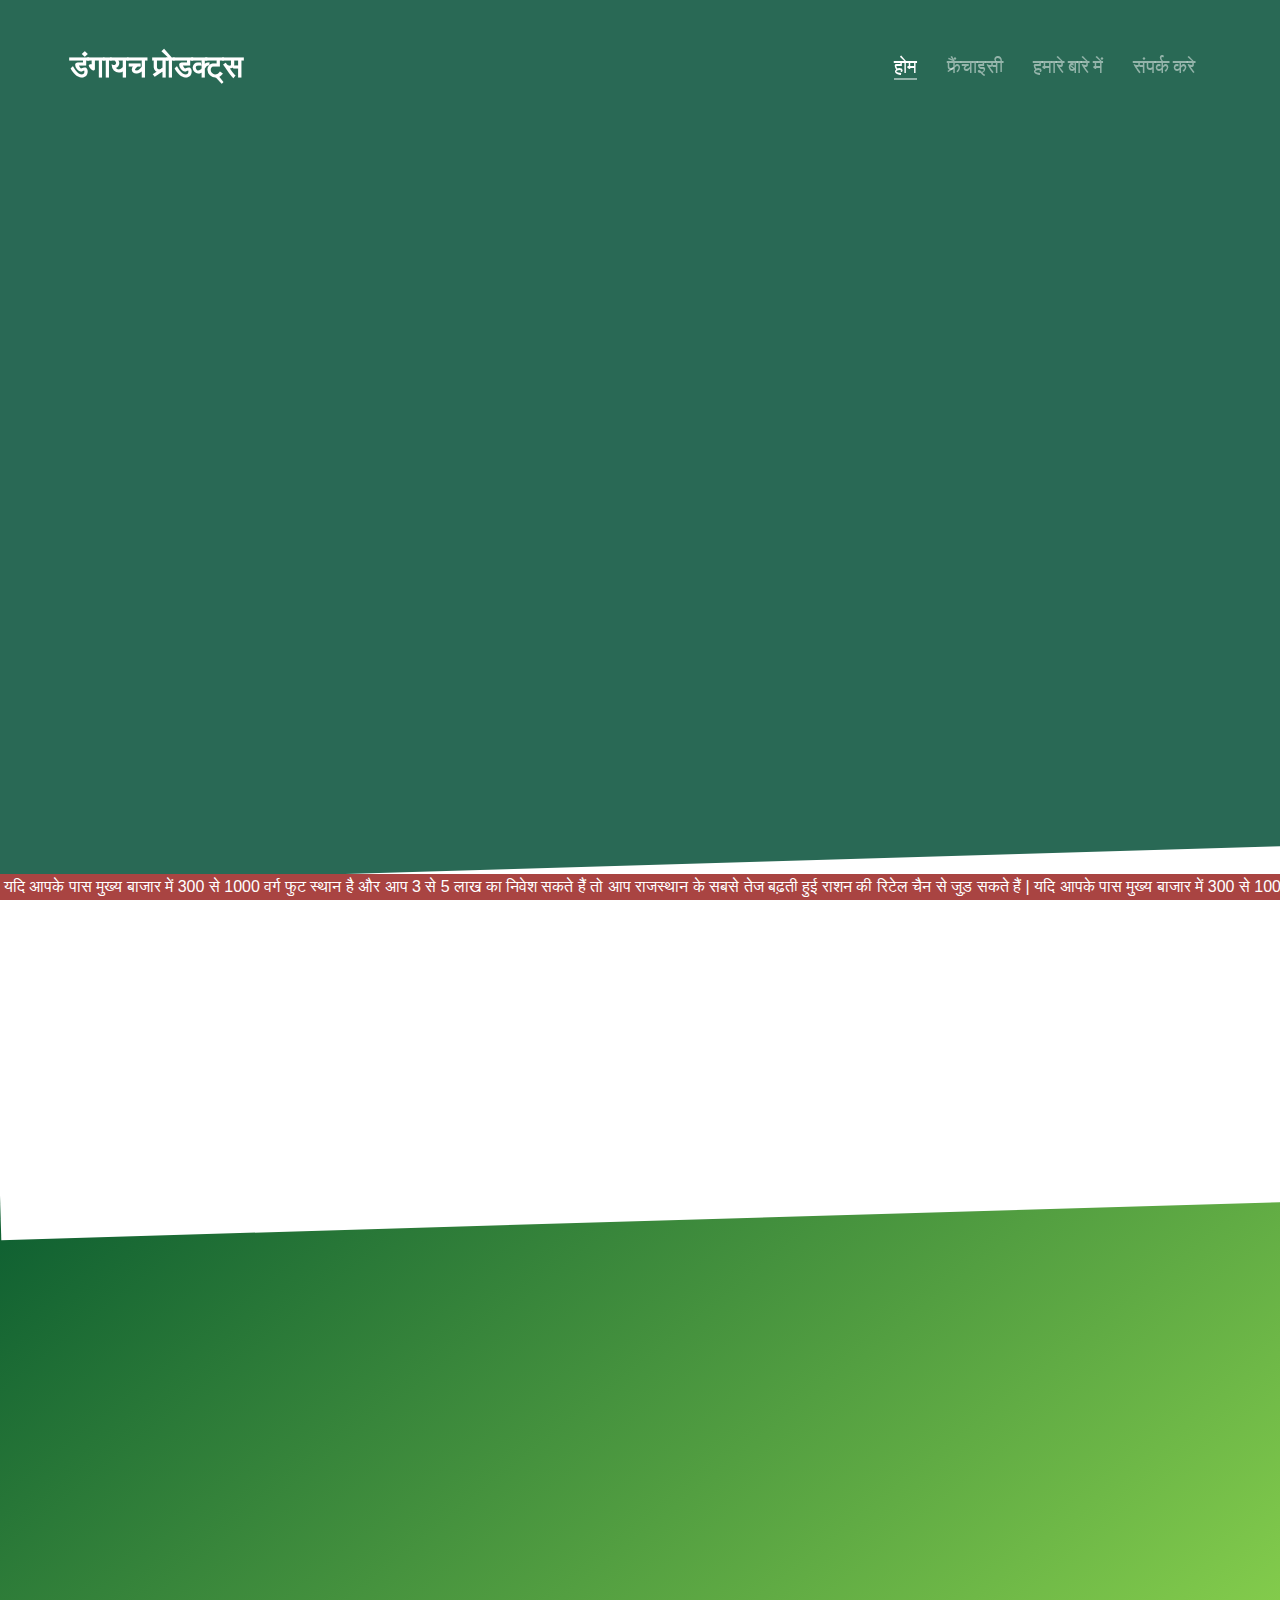
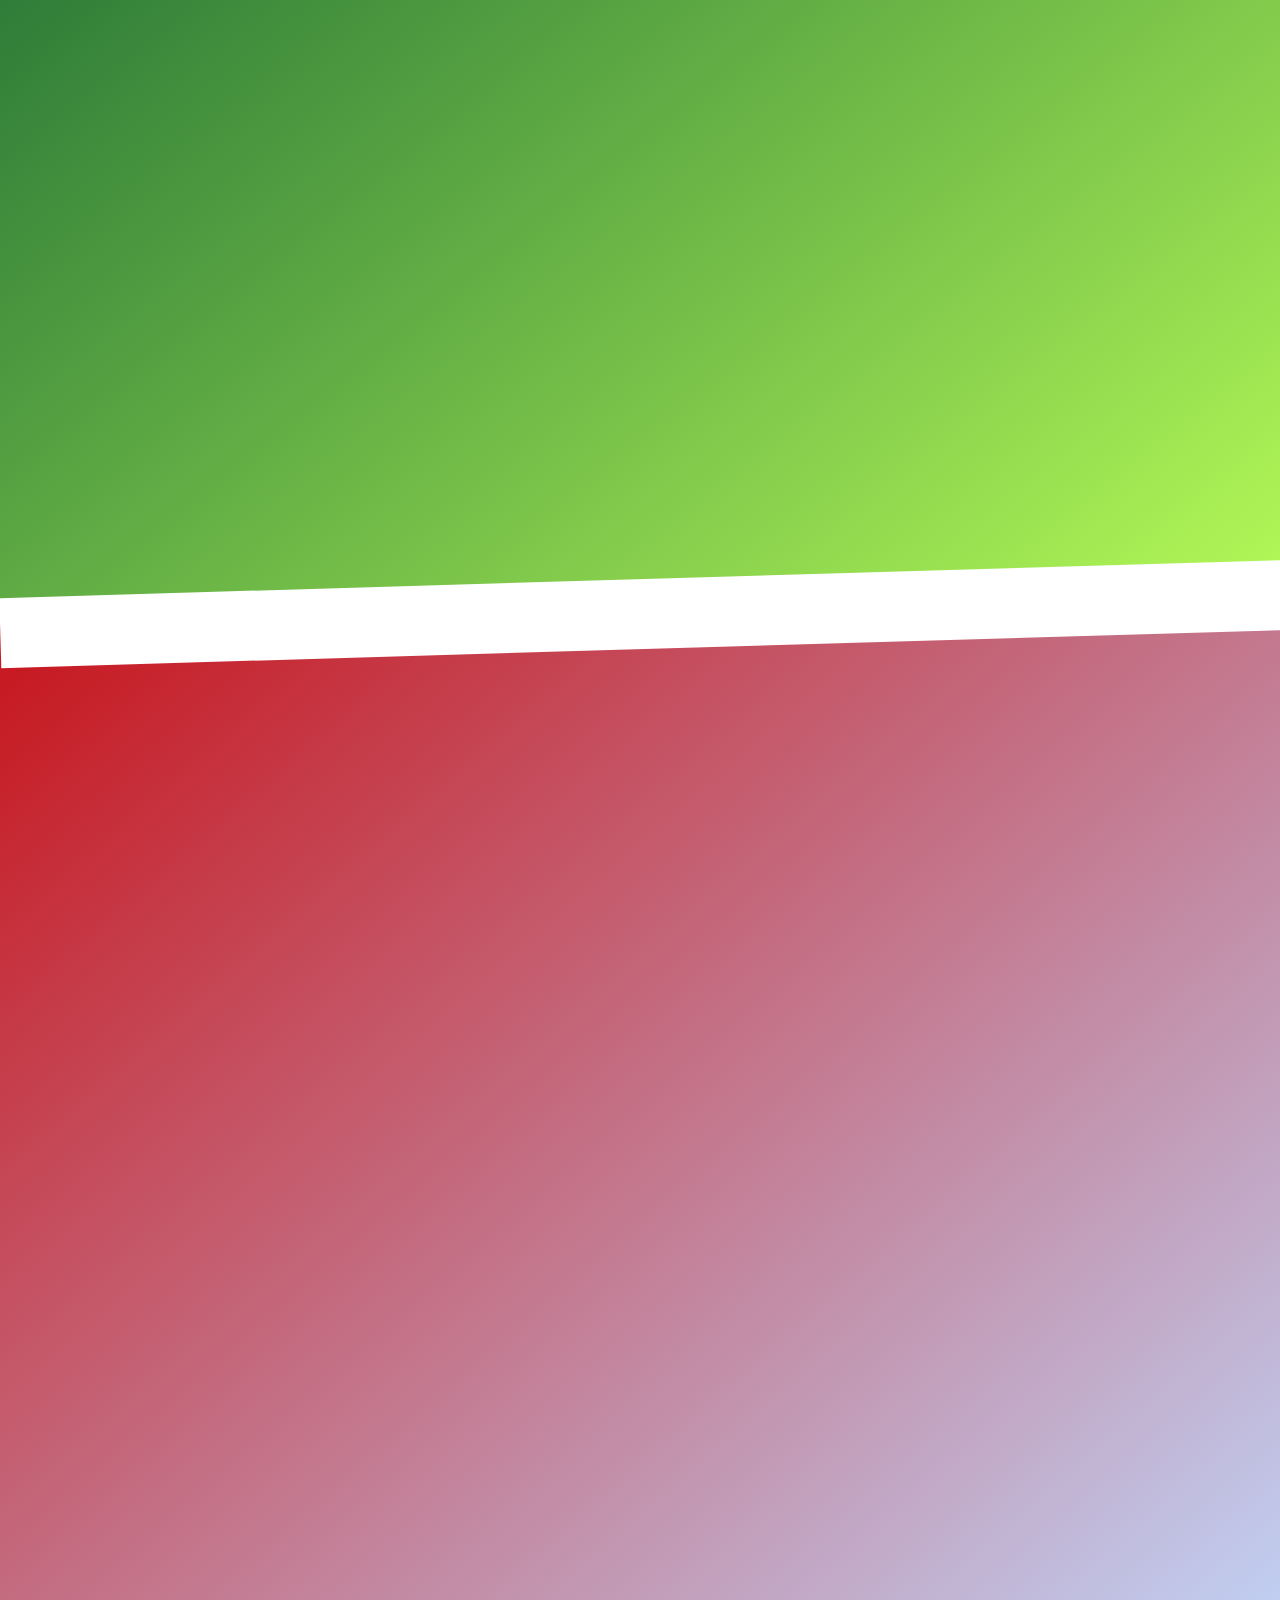
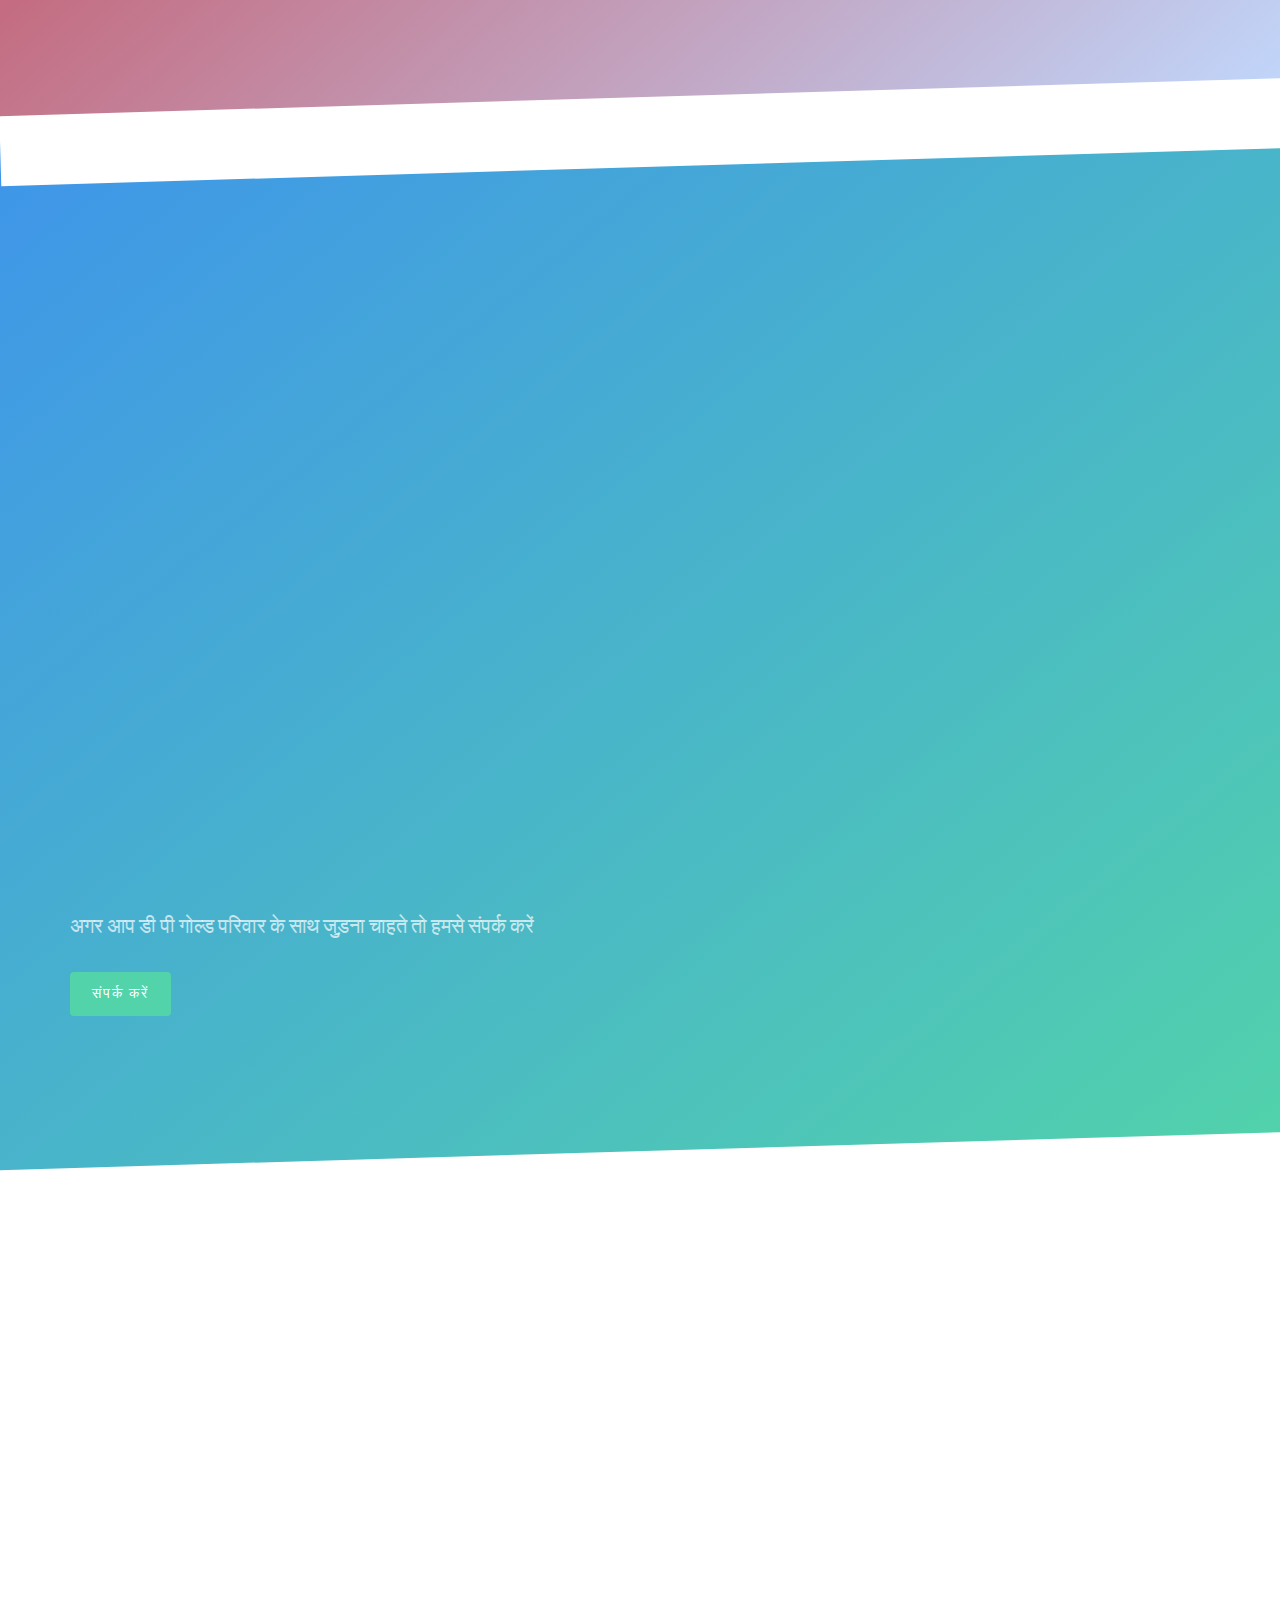
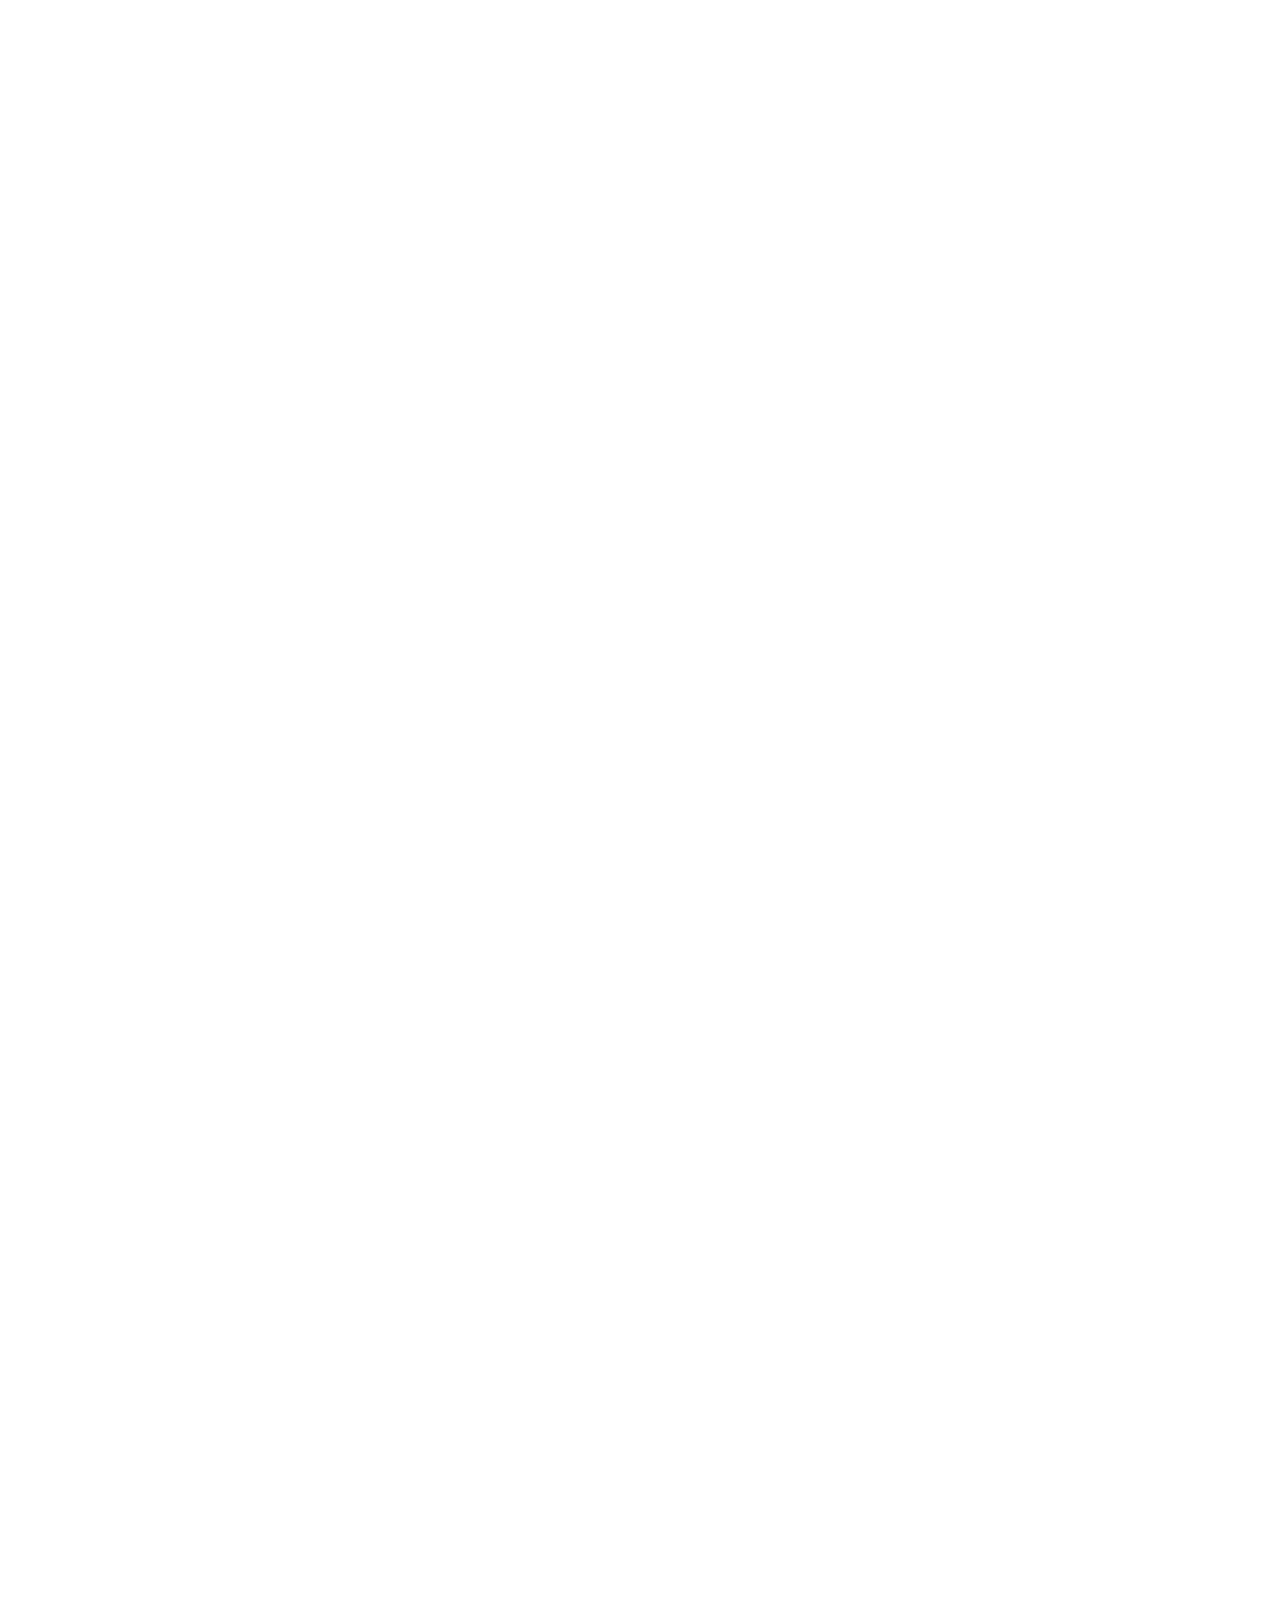
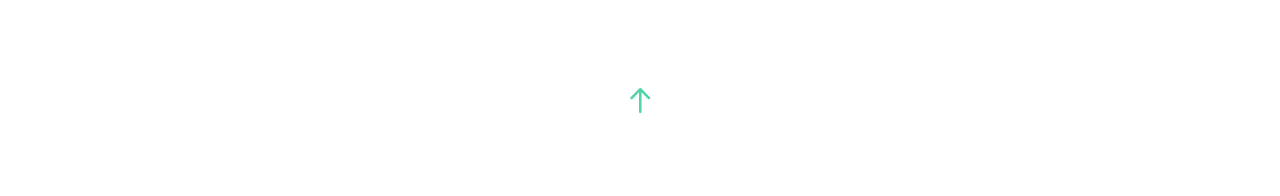
==== commit 379f428a: "Categorised items" ====
--- a/index.html
+++ b/index.html
@@ -134,7 +134,7 @@
     <body>
     	<div class="fixed-nav-bottom marquee microsoft">
     		<a id="fixmarquee" href="#" data-nav-section="services" style="color:white;">
-    			यदि आपके पास मुख्य बाजार में 300 से 1000 वर्ग फुट स्थान है और आप 3 से 5 लाख रूपए लगा सकते हैं तो आप राजस्थान के सबसे तेज बढ़ती हुई राशन की रिटेल चैन से जुड़ सकते हैं |                           यदि आपके पास मुख्य बाजार में 300 से 1000 वर्ग फुट स्थान है और आप 3 से 5 लाख रूपए लगा सकते हैं तो आप राजस्थान के सबसे तेज बढ़ती हुई राशन की रिटेल चैन से जुड़ सकते हैं |                           यदि आपके पास मुख्य बाजार में 300 से 1000 वर्ग फुट स्थान है और आप 3 से 5 लाख रूपए लगा सकते हैं तो आप राजस्थान के सबसे तेज बढ़ती हुई राशन की रिटेल चैन से जुड़ सकते हैं |                            
+    			यदि आपके पास मुख्य बाजार में 300 से 1000 वर्ग फुट स्थान है और आप 3 से 5 लाख का निवेश सकते हैं तो आप राजस्थान के सबसे तेज बढ़ती हुई राशन की रिटेल चैन से जुड़ सकते हैं |                           यदि आपके पास मुख्य बाजार में 300 से 1000 वर्ग फुट स्थान है और आप 3 से 5 लाख का निवेश सकते हैं तो आप राजस्थान के सबसे तेज बढ़ती हुई राशन की रिटेल चैन से जुड़ सकते हैं |                           यदि आपके पास मुख्य बाजार में 300 से 1000 वर्ग फुट स्थान है और आप 3 से 5 लाख का निवेश सकते हैं तो आप राजस्थान के सबसे तेज बढ़ती हुई राशन की रिटेल चैन से जुड़ सकते हैं |                            
     		</a>
     	</div>
             <header role="banner" id="fh5co-header">
@@ -190,8 +190,8 @@
 				<div class="text-inner">
 					<div class="row">
 						<div class="col-md-8 col-md-offset-2">
-							<h1 class="to-animate">डंगायच प्रोडक्ट्स  की दुनिया मैं आपका स्वागत है</h1>
-							<h2 class="to-animate">हम एक बढ़ती निर्माता और सबसे अच्छी गुणवत्ता वाले कृषि और खाद्य उत्पादों के आपूर्तिकर्ता हैं</h2>
+							<h1 class="to-animate">डंगायच ग्रोसरी की दुनिया मैं आपका स्वागत है</h1>
+							<h2 class="to-animate">हम सबसे अच्छी गुणवत्ता वाले खाद्य उत्पादों, कृषि उत्पादों और पशुआहार के निर्माता ऐवं आपूर्तिकर्ता हैं</h2>
 						</div>
 					</div>
 				</div>
@@ -210,7 +210,7 @@
 					<div class="fh5co-text">
 						<img class="card-img" src="images/dpgoldlogosmall.png">
 						<h2>डी पी गोल्ड</h2>
-						<p style="font-weight: 500;">डी पी गोल्ड के घरेलु खाद्य उत्पादों को उच्च मापदंडो से तैयार किया जाता है | हमारी श्रंख्ला में आटा, दाल, मसाले, चीनी, चाय, साबुत अनाज एवम कई और उत्पाद हैं |</p>
+						<p style="font-weight: 500;">डी पी गोल्ड की शृंखला में घरेलु ऐवं अन्य और उत्पाद शामिल हैं । हमारे उत्पाद एगमार्क प्रमाणित ऐवं उच्च मापदंडो से बनाये जाते हैं ।</p>
 						
 						<p><a href="#" id="dpgoldbutton" data-nav-section="work" class="btn btn-primary">श्रंखला देखें</a></p>
 						
@@ -223,7 +223,7 @@
 					<div class="fh5co-text">
 						<img class="card-img" src="images/vdgoldlogosmall.png">
 						<h2>वी डी गोल्ड </h2>
-						<p style="font-weight: 500;">वी डी गोल्ड की पशु आहार श्रंख्ला पूर्णतया यूरिया रहित खनिज, मिनरल मिश्रित उच्च गुणवत्ता युक्त आटोमेटिक मशीनों तैयार की जाती है ताकि आपके पशुओ को स्वस्थ्य उत्तम रहे </p>
+						<p style="font-weight: 500;">वी डी गोल्ड की पशु आहार शृंखला पूर्णतया यूरिया रहित खनिज, मिनरल मिश्रित उच्च गुणवत्ता युक्त आटोमेटिक मशीनों तैयार की जाती है ताकि आपके पशुओ को स्वस्थ्य उत्तम रहे </p>
 						
 						<p><a href="#" id="vdgoldbutton" data-nav-section="work2" class="btn btn-primary">श्रंखला देखें</a></p>
 						
@@ -264,7 +264,7 @@
 					<h2 class="to-animate">डी पी गोल्ड</h2>
 					<div class="row">
 						<div class="col-md-8 col-md-offset-2 subtext to-animate">
-							<h3>हमारे एगमार्क प्रमाणित उच्च मापदंडो से बानी हुई श्रंख्ला को जानें</h3>
+							<h3>हमारे एगमार्क प्रमाणित उच्च मापदंडो से बानी हुई शृंखला को जानें</h3>
 						</div>
 					</div>
 				</div>
@@ -274,7 +274,7 @@
 					<a href="images/masale.jpg" class="fh5co-project-item image-popup to-animate">
 						<img src="images/masale.jpg" alt="Image2" class="img-responsive">
 						<div class="fh5co-text">
-						<h2>मसाले</h2>
+						<h2>एगमार्क मसाले</h2>
 						<span></span>
 						</div>
 					</a>
@@ -286,17 +286,17 @@
 					<a href="images/dals.jpg" class="fh5co-project-item image-popup to-animate">
 						<img src="images/dals.jpg" alt="Image2" class="img-responsive">
 						<div class="fh5co-text">
-						<h2>दालें</h2>
+						<h2>दालें ऐवं दलहन</h2>
 						<span></span>
 						</div>
 					</a>
 				</div>		
 
 				<div class="col-md-4 col-sm-6 col-xxs-12">
-					<a href="images/anaj.jpg" class="fh5co-project-item image-popup to-animate">
-						<img src="images/anaj.jpg" alt="Image2" class="img-responsive">
+					<a href="images/sujichinichai.jpg" class="fh5co-project-item image-popup to-animate">
+						<img src="images/sujichinichai.jpg" alt="Image2" class="img-responsive">
 						<div class="fh5co-text">
-						<h2>अनाज </h2>
+						<h2>अन्य उत्पाद - सूजी, चीनी, चाय, आदि </h2>
 						<span></span>
 						</div>
 					</a>
@@ -390,7 +390,7 @@
 				<div class="col-md-6 col-sm-6 fh5co-service to-animate">
 					<i class="icon to-animate-2  icon-wallet"></i>
 					<h3>पैसा </h3>
-					<p>यदि आप 3 से 5 लाख रूपए लगा सकते हैं</p>
+					<p>यदि आप 3 से 5 लाख रूपए का निवेश कर सकते हैं</p>
 				</div>
 				<div class="clearfix visible-sm-block"></div>
 				<br>
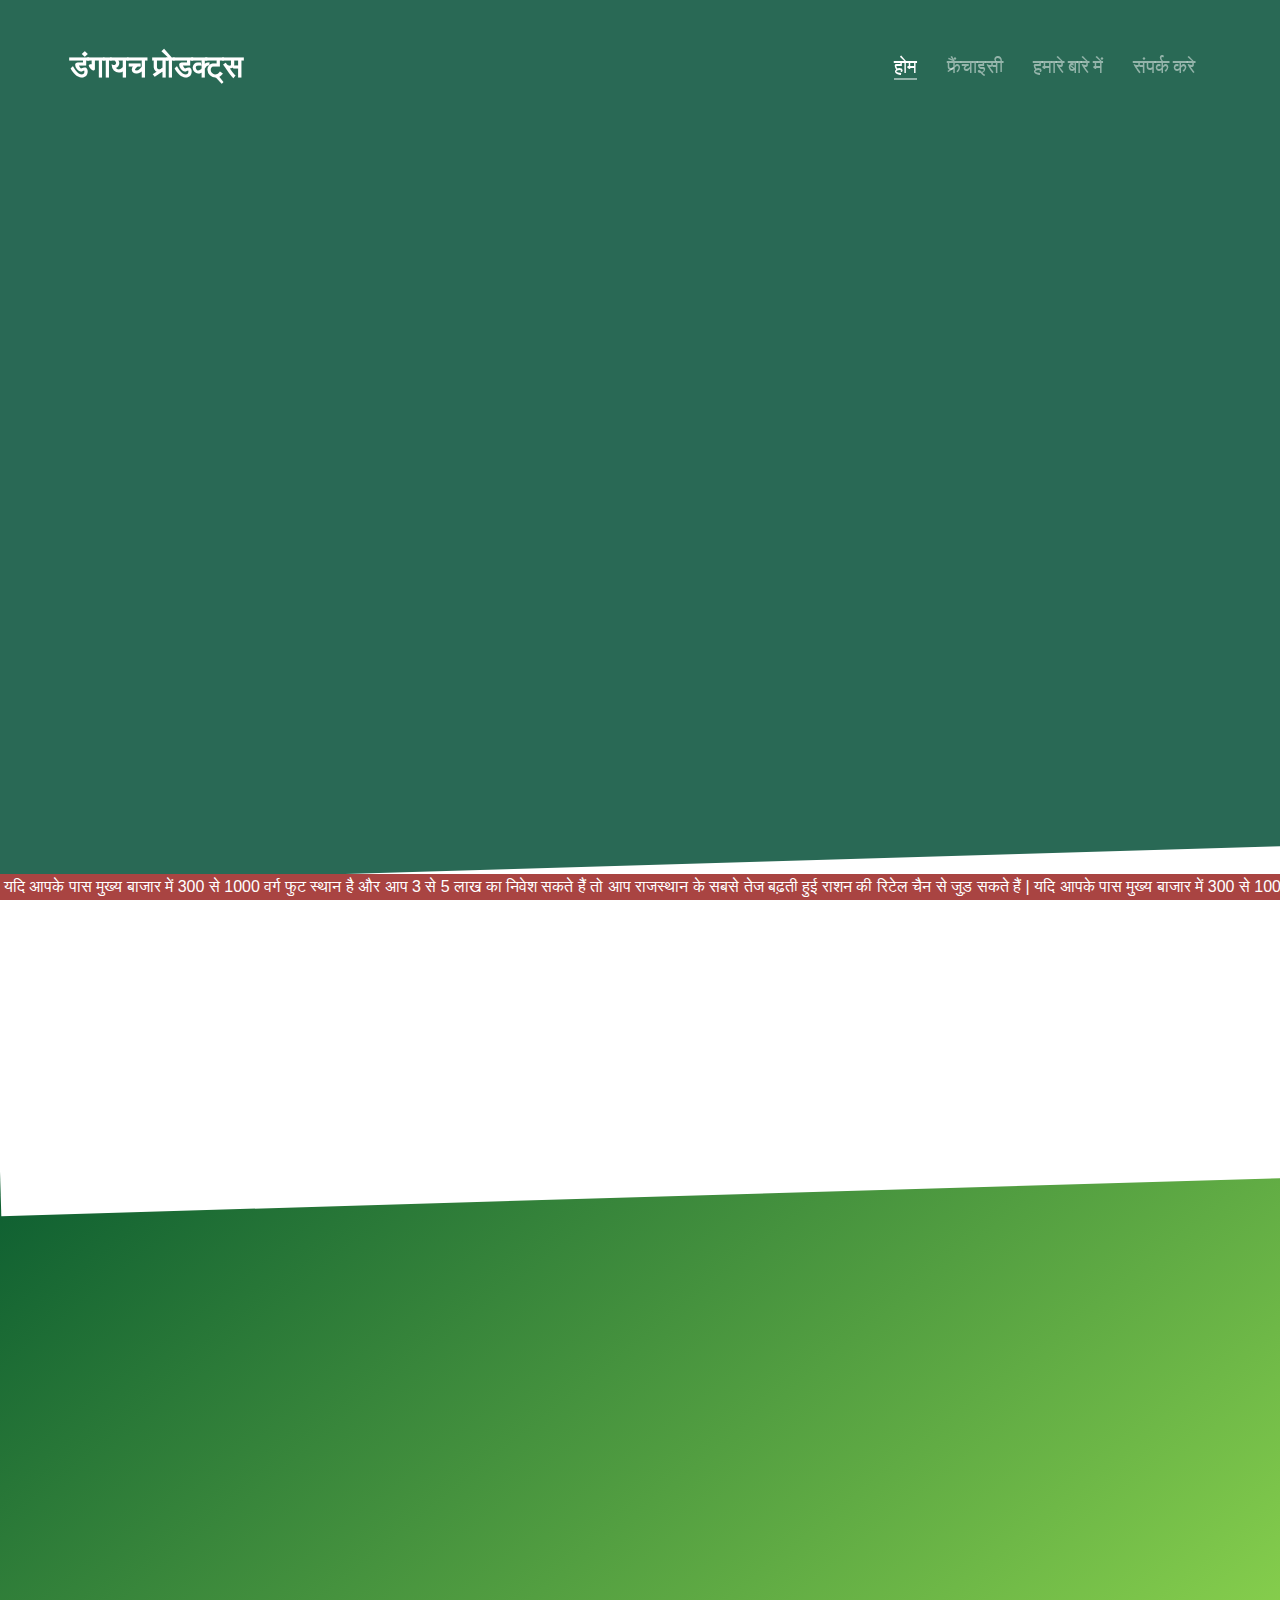
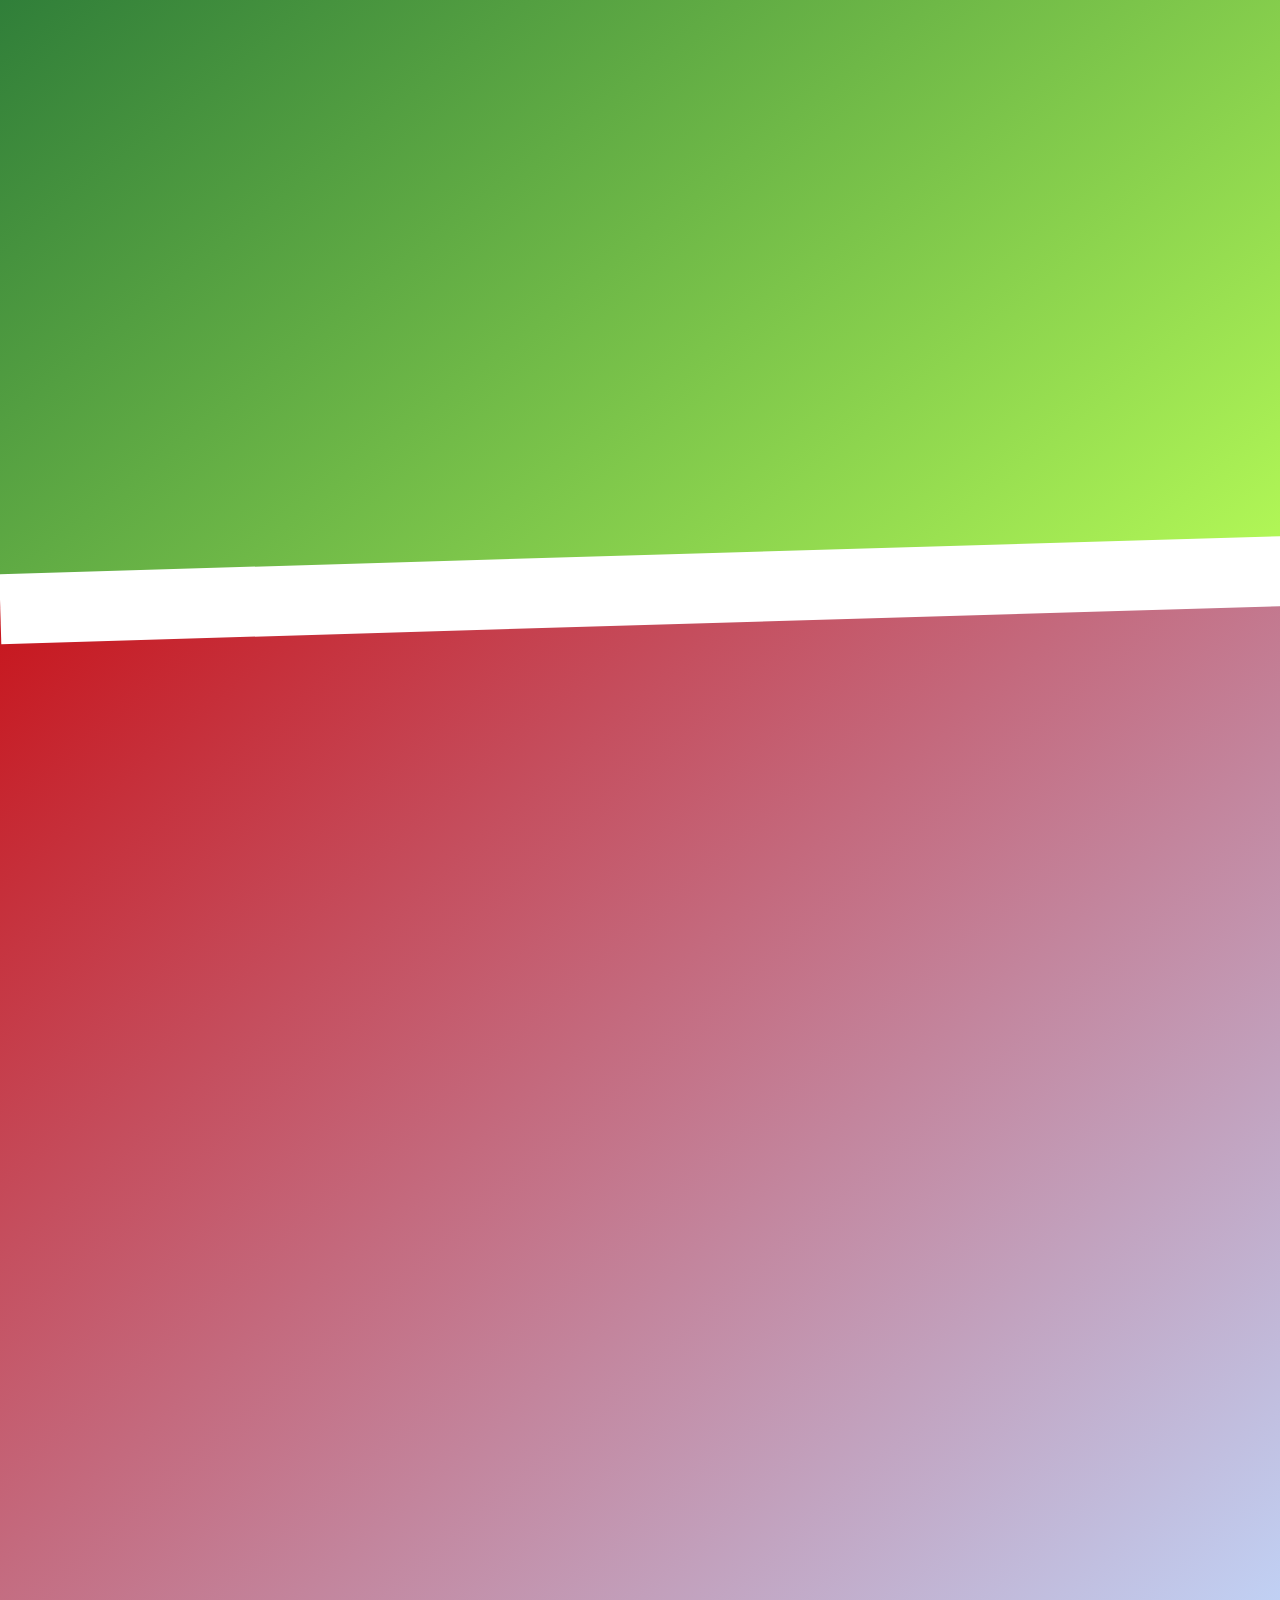
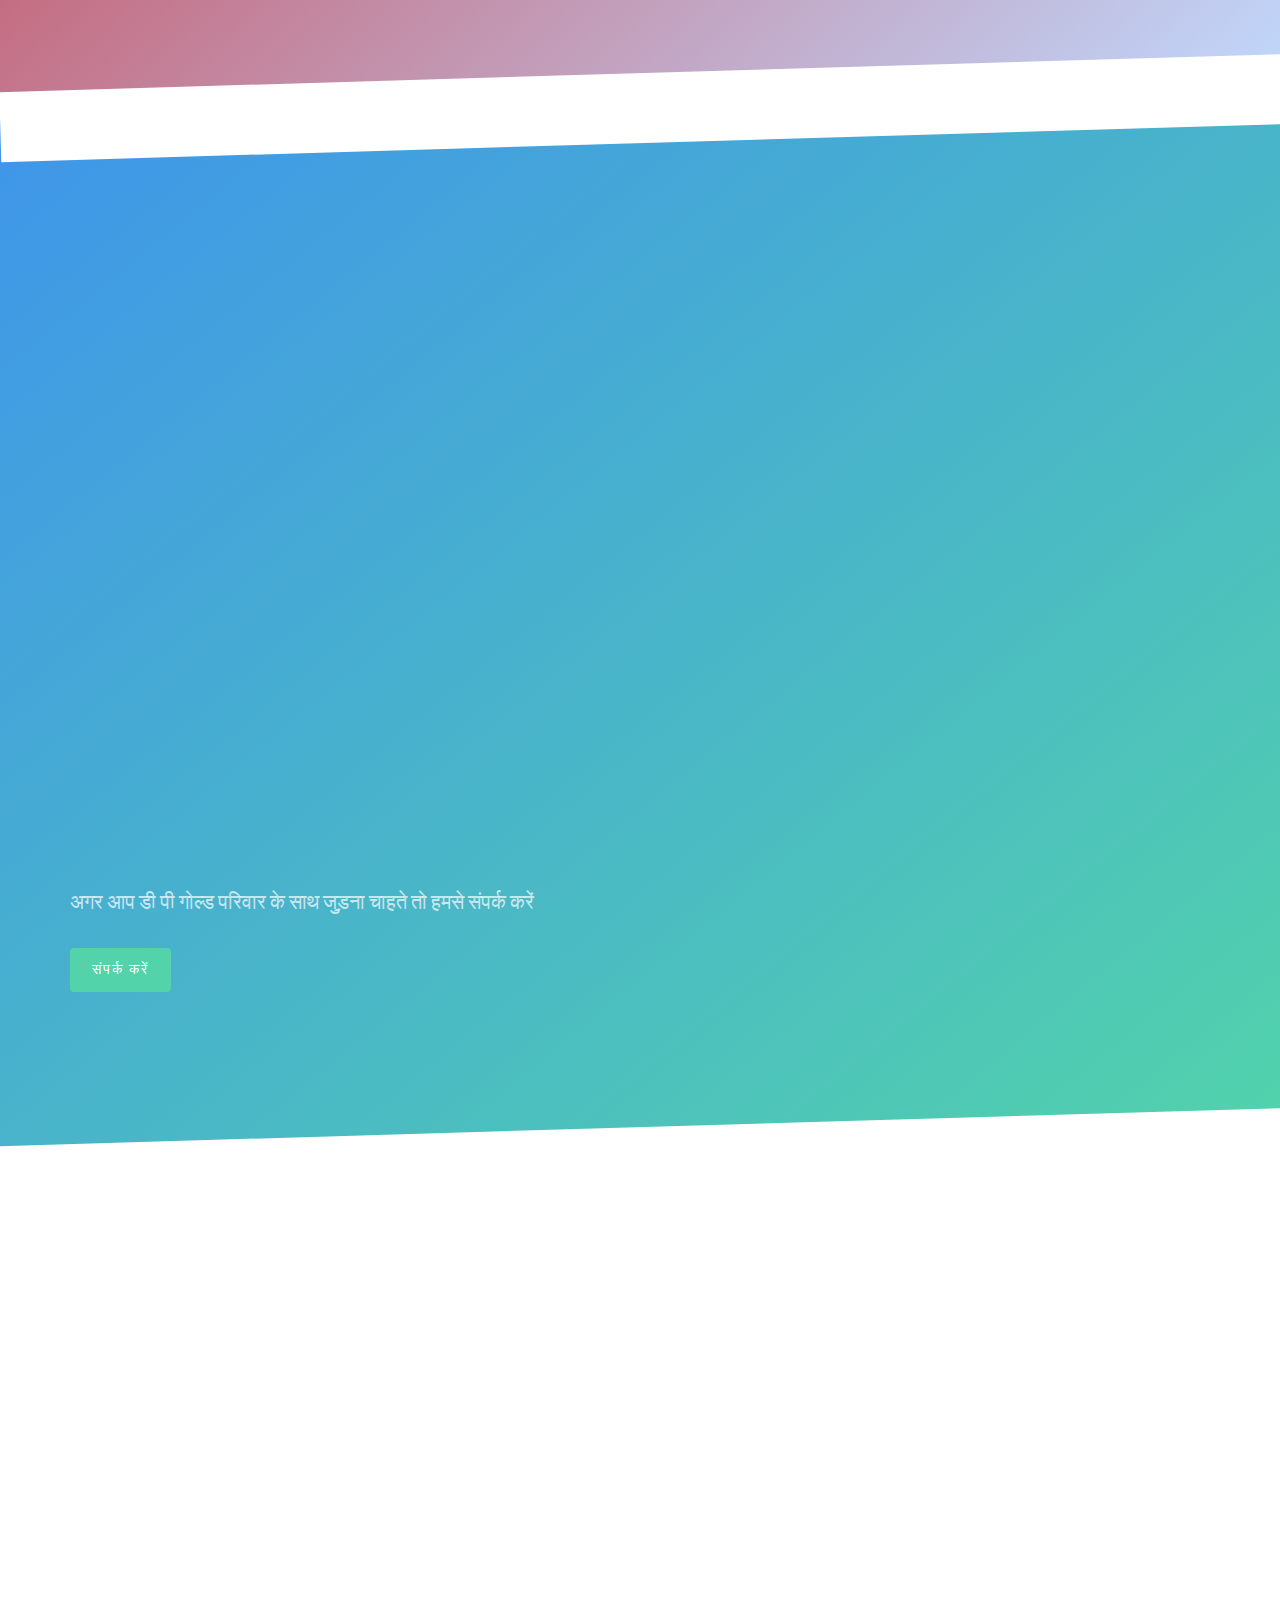
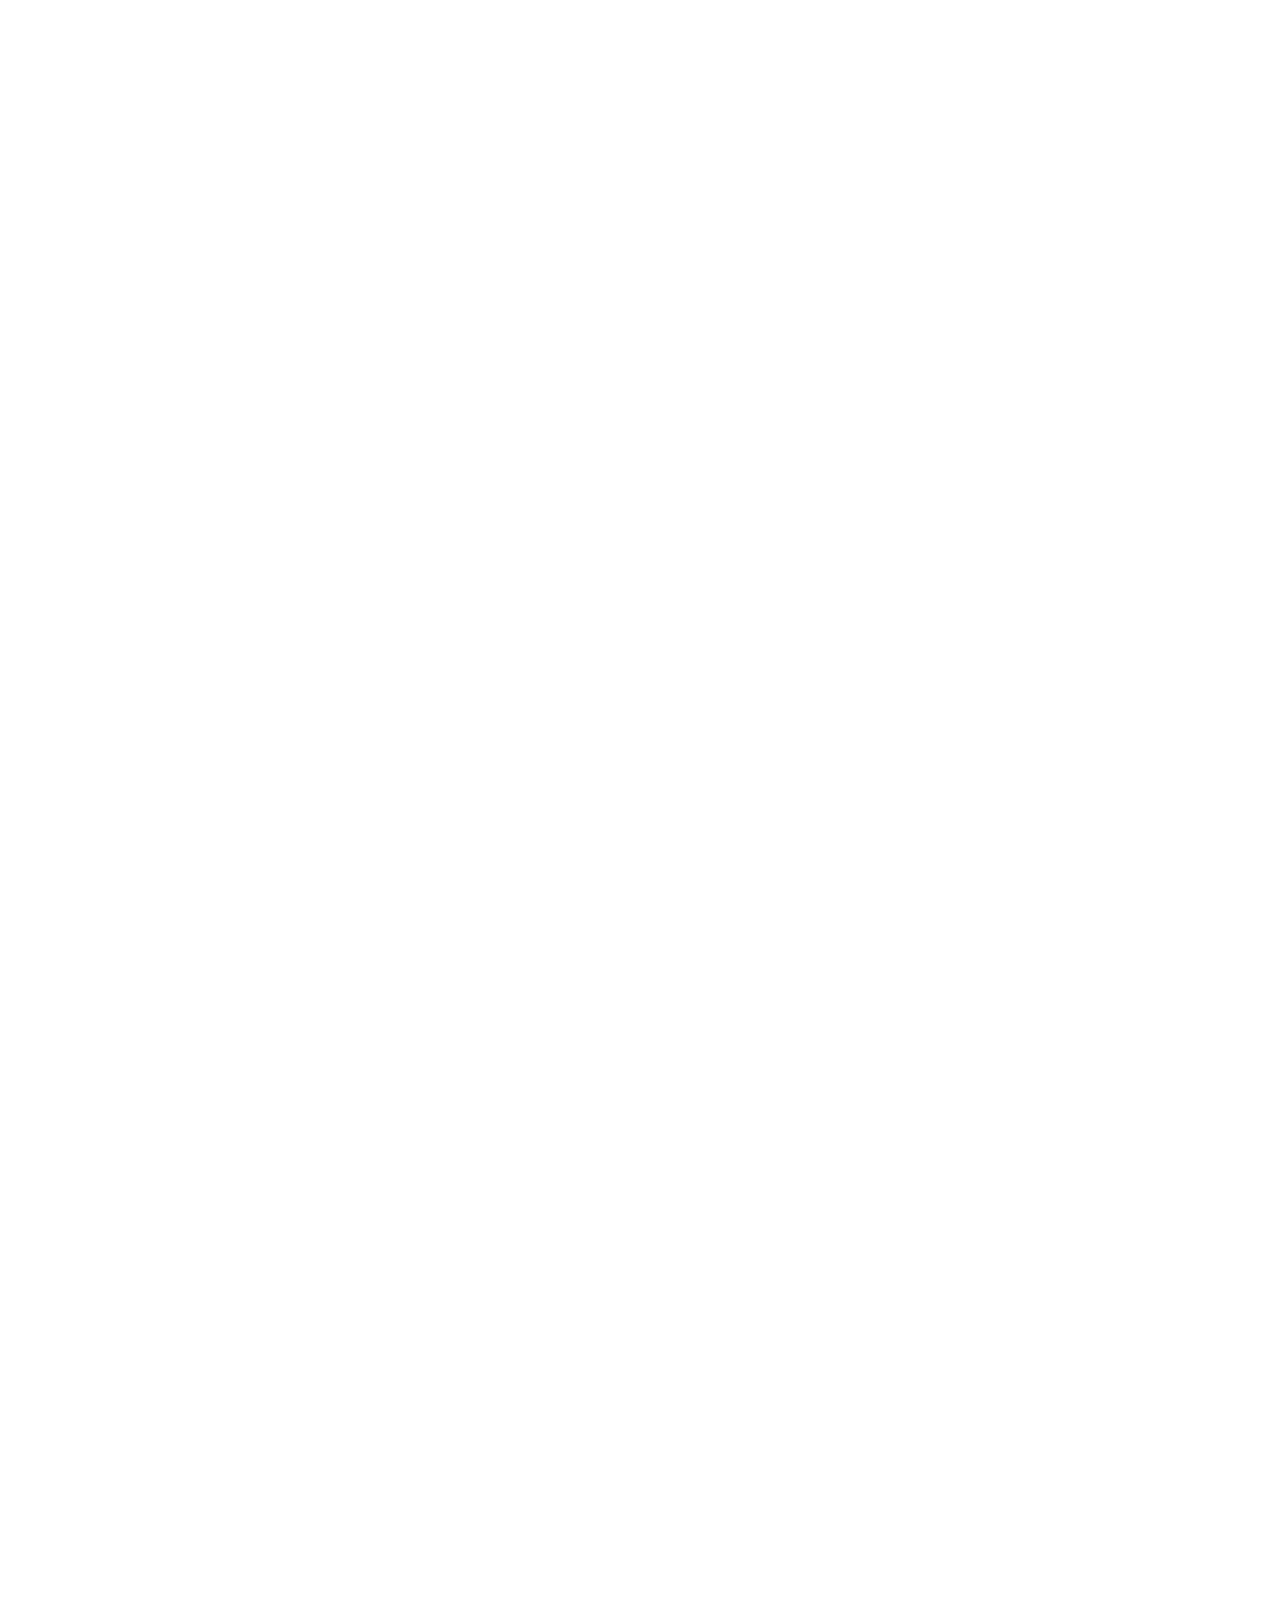
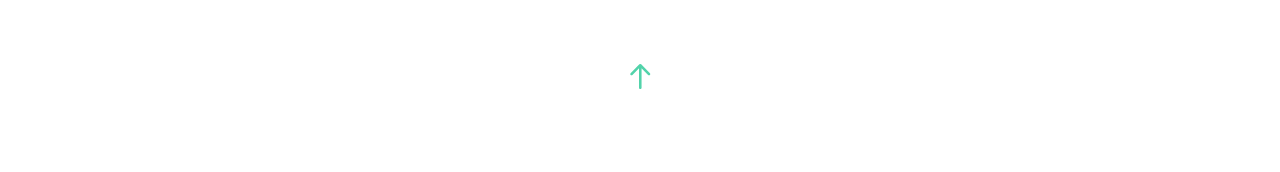
==== commit f7a45b35: "Add files via upload" ====
--- a/index.html
+++ b/index.html
@@ -223,7 +223,7 @@
 					<div class="fh5co-text">
 						<img class="card-img" src="images/vdgoldlogosmall.png">
 						<h2>वी डी गोल्ड </h2>
-						<p style="font-weight: 500;">वी डी गोल्ड की पशु आहार शृंखला पूर्णतया यूरिया रहित खनिज, मिनरल मिश्रित उच्च गुणवत्ता युक्त आटोमेटिक मशीनों तैयार की जाती है ताकि आपके पशुओ को स्वस्थ्य उत्तम रहे </p>
+						<p style="font-weight: 500;">वी डी गोल्ड की पशु आहार शृंखला पूर्णतया यूरिया रहित खनिज, मिनरल मिश्रित उच्च गुणवत्ता युक्त आटोमेटिक मशीनों तैयार की जाती है </p>
 						
 						<p><a href="#" id="vdgoldbutton" data-nav-section="work2" class="btn btn-primary">श्रंखला देखें</a></p>
 						
@@ -236,7 +236,7 @@
 					<div class="fh5co-text">
 						<img class="card-img" src="images/franchiselogosmall.png">
 						<h2>फ्रैंचाइसी</h2>
-						<p style="font-weight: 500;">करें सफल व्यापर अपने गावं कसबे या शहर में । तेजी से बढ़ रहे ऑनलाइन ग्रोसरी व्यवसाय का हिस्सा बनिए और आज ही खोले अपना राशन का शोरूम । और जानने के लिए बटन दबाएं</p>
+						<p style="font-weight: 500;">करें सफल व्यापर अपने गावं कसबे या शहर में । तेजी से बढ़ रहे ऑनलाइन ग्रोसरी व्यवसाय का हिस्सा बनिए और आज ही खोले अपना राशन का शोरूम</p>
 						
 						<p><a href="#" id="franchisebutton" data-nav-section="services" class="btn btn-primary">और जानें</a></p>
 						
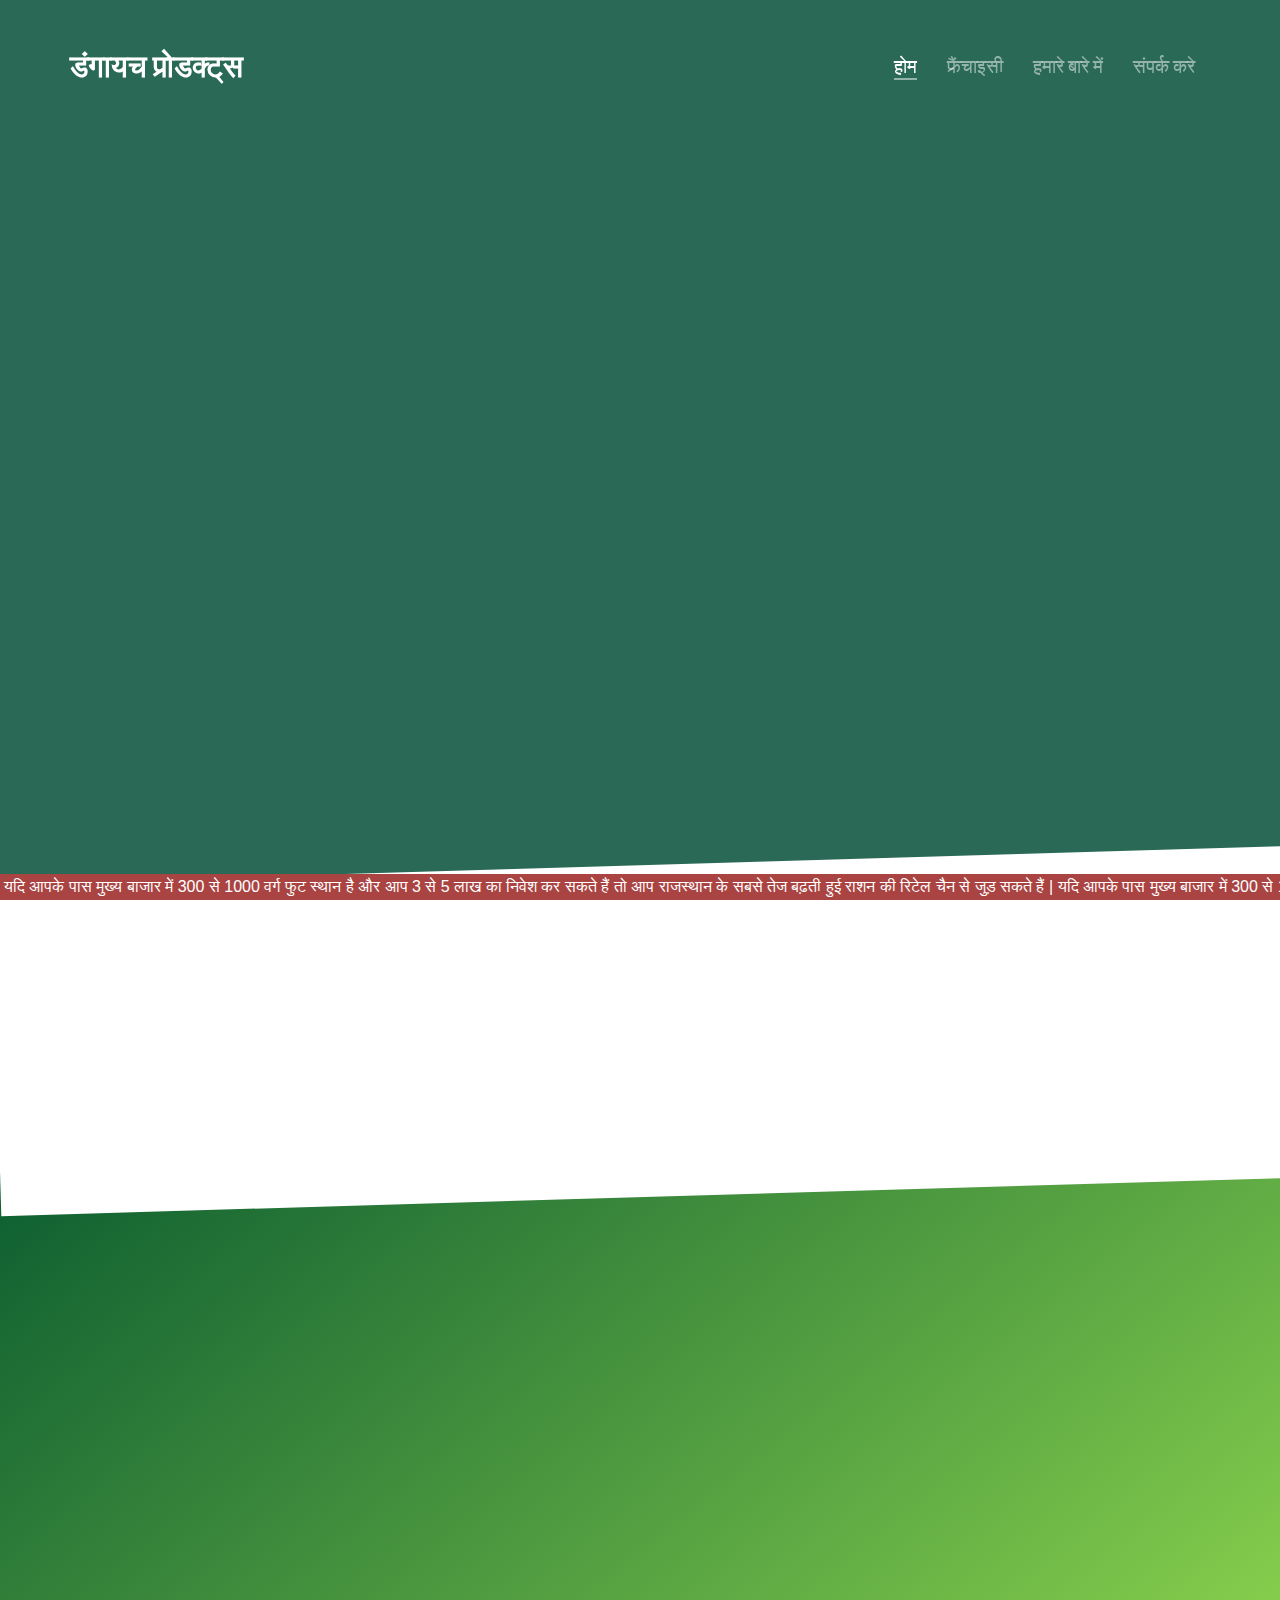
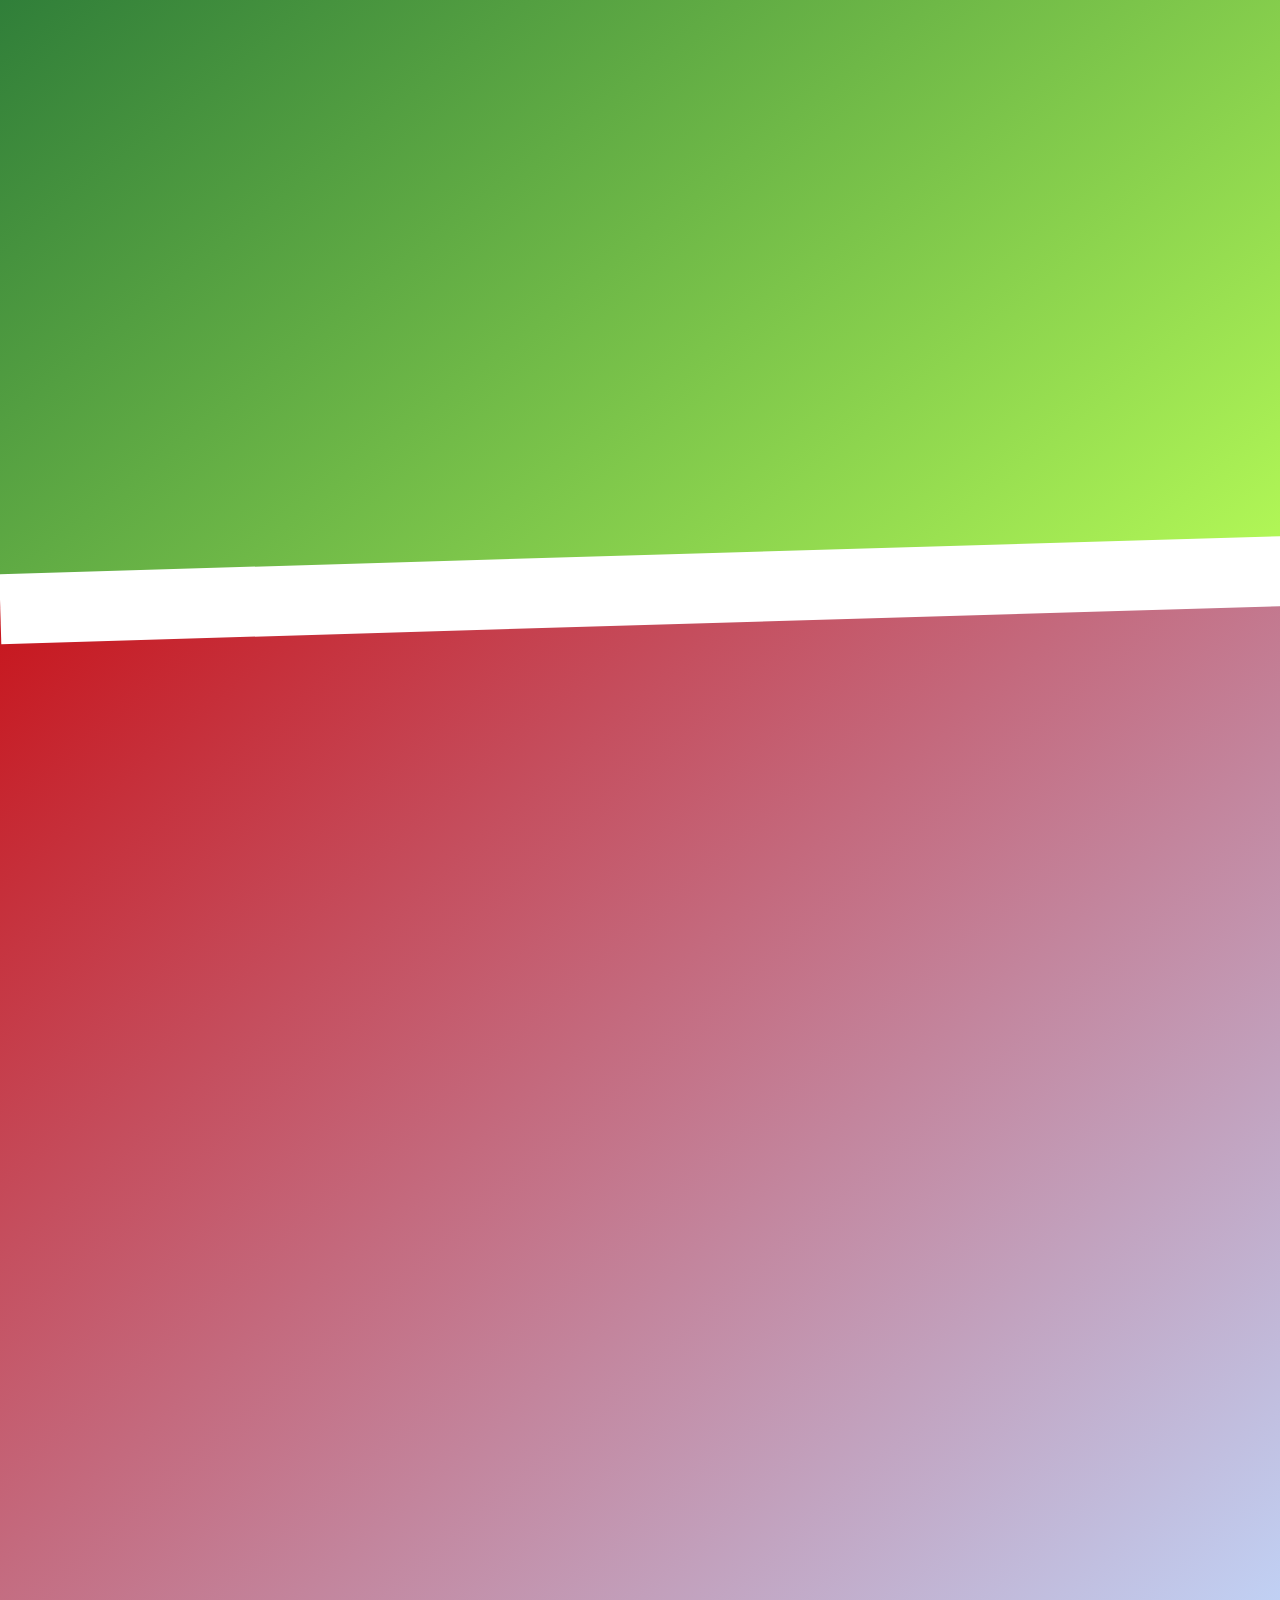
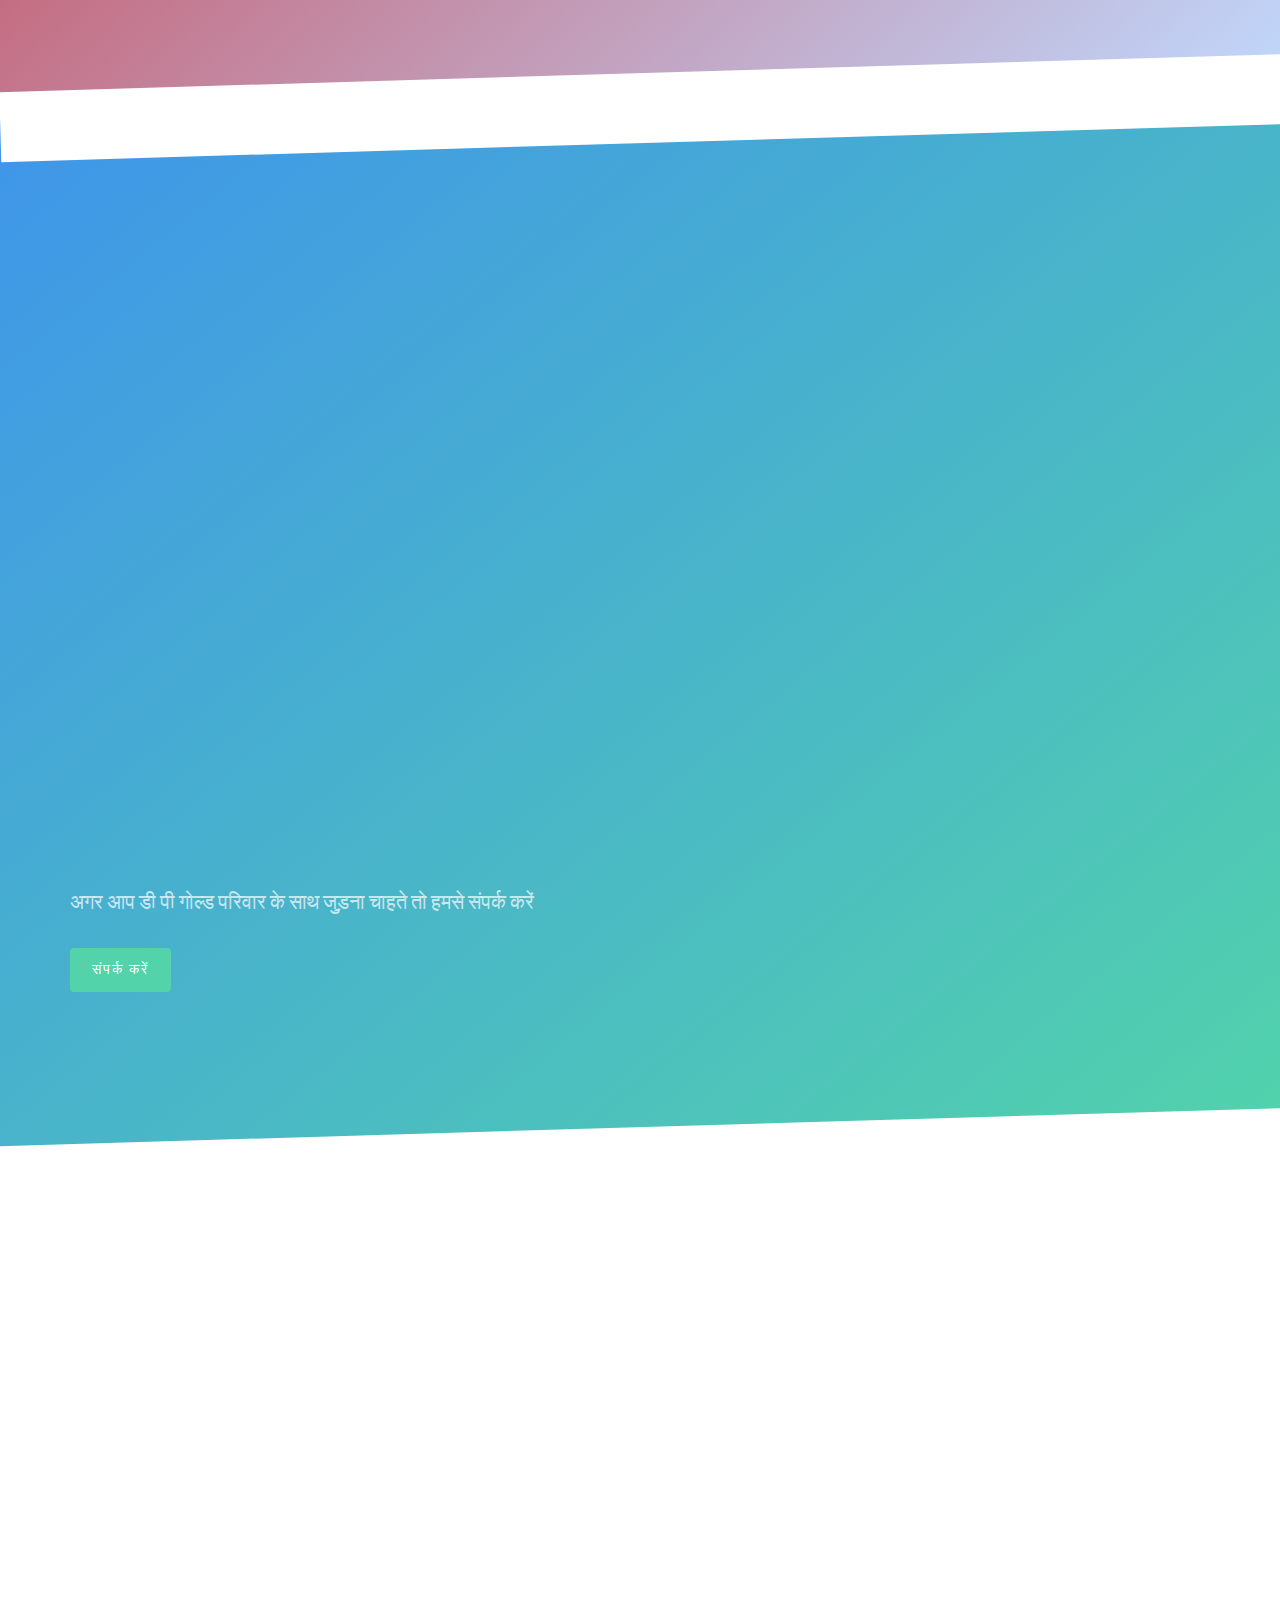
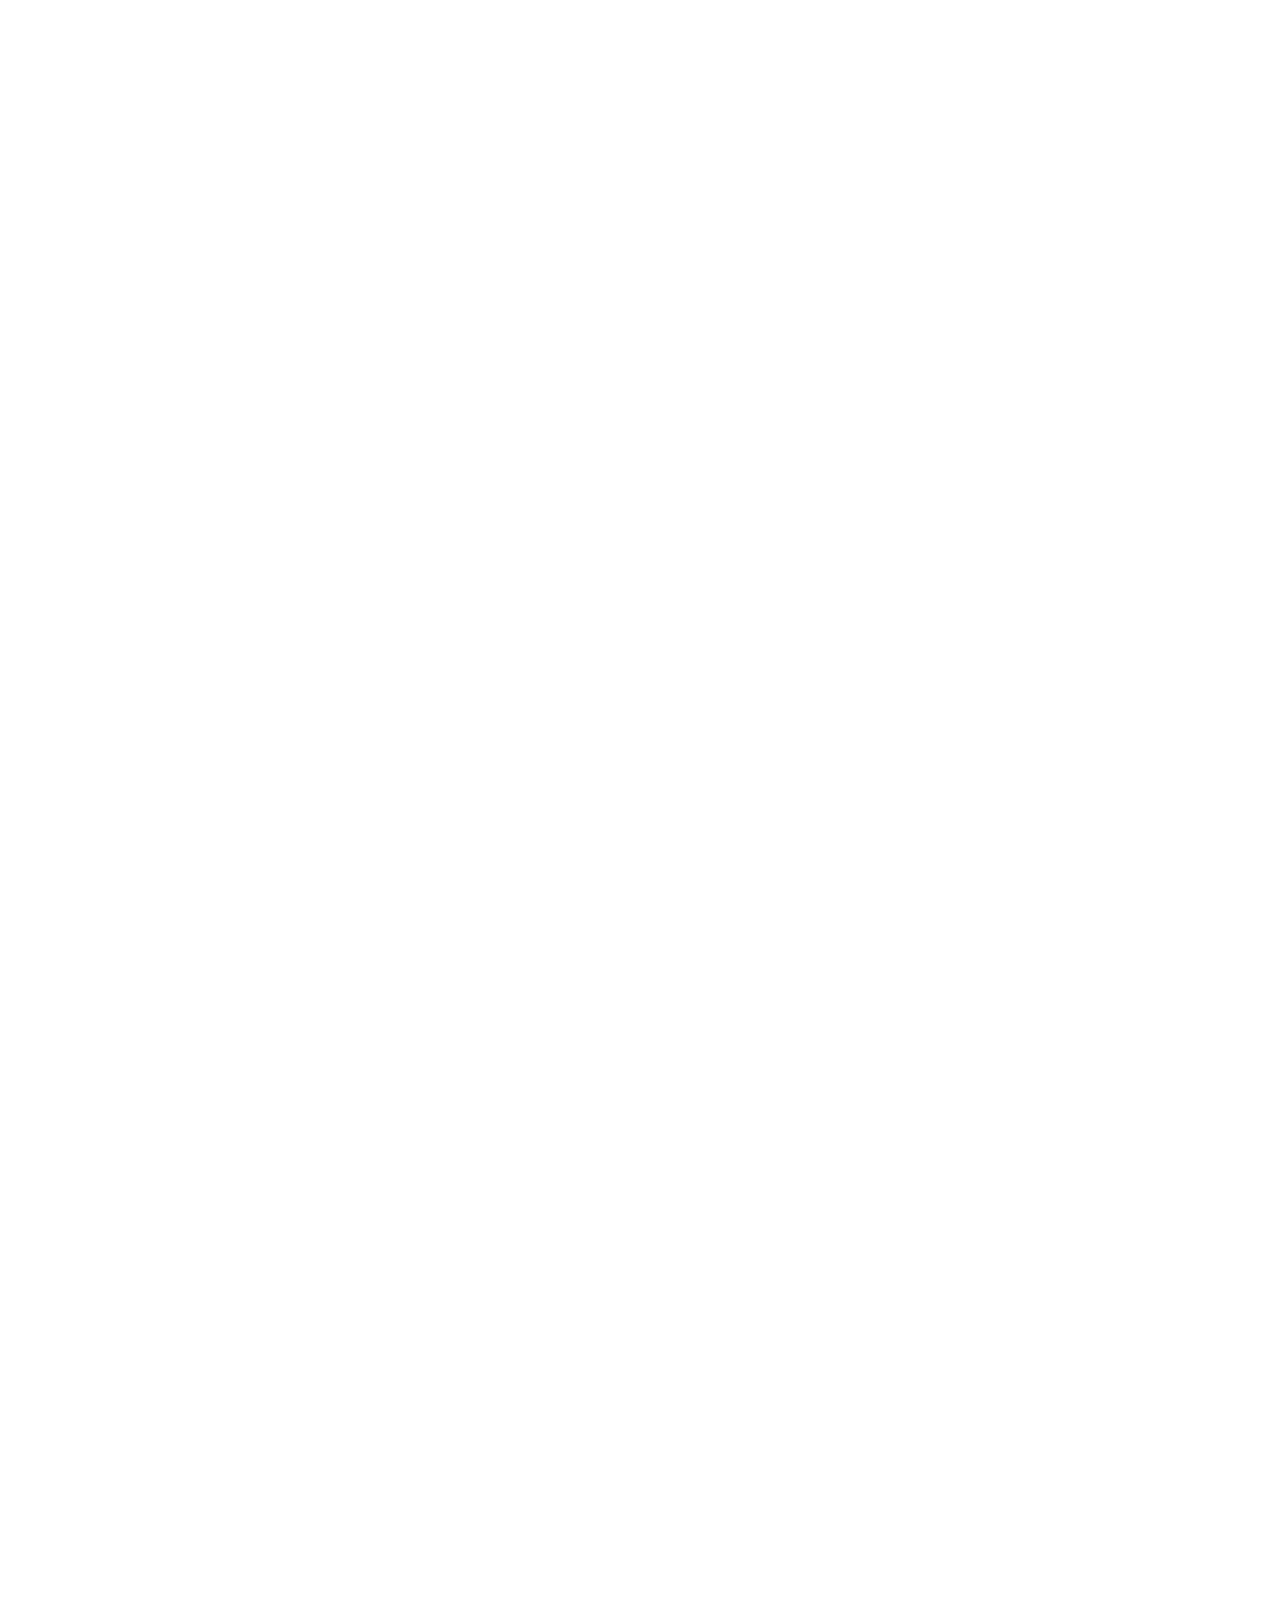
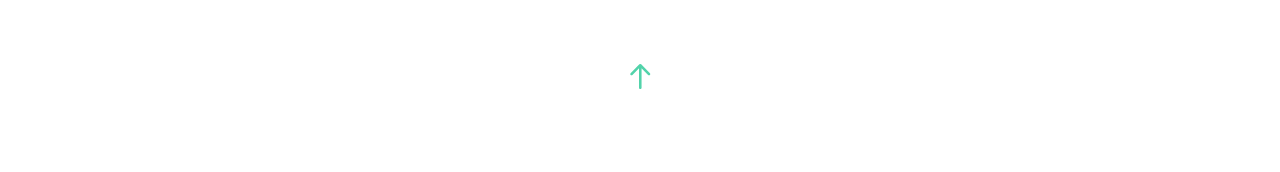
==== commit 26022a97: "Typo" ====
--- a/index.html
+++ b/index.html
@@ -134,7 +134,7 @@
     <body>
     	<div class="fixed-nav-bottom marquee microsoft">
     		<a id="fixmarquee" href="#" data-nav-section="services" style="color:white;">
-    			यदि आपके पास मुख्य बाजार में 300 से 1000 वर्ग फुट स्थान है और आप 3 से 5 लाख का निवेश सकते हैं तो आप राजस्थान के सबसे तेज बढ़ती हुई राशन की रिटेल चैन से जुड़ सकते हैं |                           यदि आपके पास मुख्य बाजार में 300 से 1000 वर्ग फुट स्थान है और आप 3 से 5 लाख का निवेश सकते हैं तो आप राजस्थान के सबसे तेज बढ़ती हुई राशन की रिटेल चैन से जुड़ सकते हैं |                           यदि आपके पास मुख्य बाजार में 300 से 1000 वर्ग फुट स्थान है और आप 3 से 5 लाख का निवेश सकते हैं तो आप राजस्थान के सबसे तेज बढ़ती हुई राशन की रिटेल चैन से जुड़ सकते हैं |                            
+    			यदि आपके पास मुख्य बाजार में 300 से 1000 वर्ग फुट स्थान है और आप 3 से 5 लाख का निवेश कर सकते हैं तो आप राजस्थान के सबसे तेज बढ़ती हुई राशन की रिटेल चैन से जुड़ सकते हैं |                           यदि आपके पास मुख्य बाजार में 300 से 1000 वर्ग फुट स्थान है और आप 3 से 5 लाख का निवेश कर सकते हैं तो आप राजस्थान के सबसे तेज बढ़ती हुई राशन की रिटेल चैन से जुड़ सकते हैं |                           यदि आपके पास मुख्य बाजार में 300 से 1000 वर्ग फुट स्थान है और आप 3 से 5 लाख का निवेश कर सकते हैं तो आप राजस्थान के सबसे तेज बढ़ती हुई राशन की रिटेल चैन से जुड़ सकते हैं |                            
     		</a>
     	</div>
             <header role="banner" id="fh5co-header">
@@ -223,7 +223,7 @@
 					<div class="fh5co-text">
 						<img class="card-img" src="images/vdgoldlogosmall.png">
 						<h2>वी डी गोल्ड </h2>
-						<p style="font-weight: 500;">वी डी गोल्ड की पशु आहार शृंखला पूर्णतया यूरिया रहित खनिज, मिनरल मिश्रित उच्च गुणवत्ता युक्त आटोमेटिक मशीनों तैयार की जाती है </p>
+						<p style="font-weight: 500;">वी डी गोल्ड की पशु आहार शृंखला पूर्णतया यूरिया रहित खनिज, मिनरल मिश्रित उच्च गुणवत्ता युक्त आटोमेटिक मशीनों द्वारा तैयार की जाती है </p>
 						
 						<p><a href="#" id="vdgoldbutton" data-nav-section="work2" class="btn btn-primary">श्रंखला देखें</a></p>
 						
